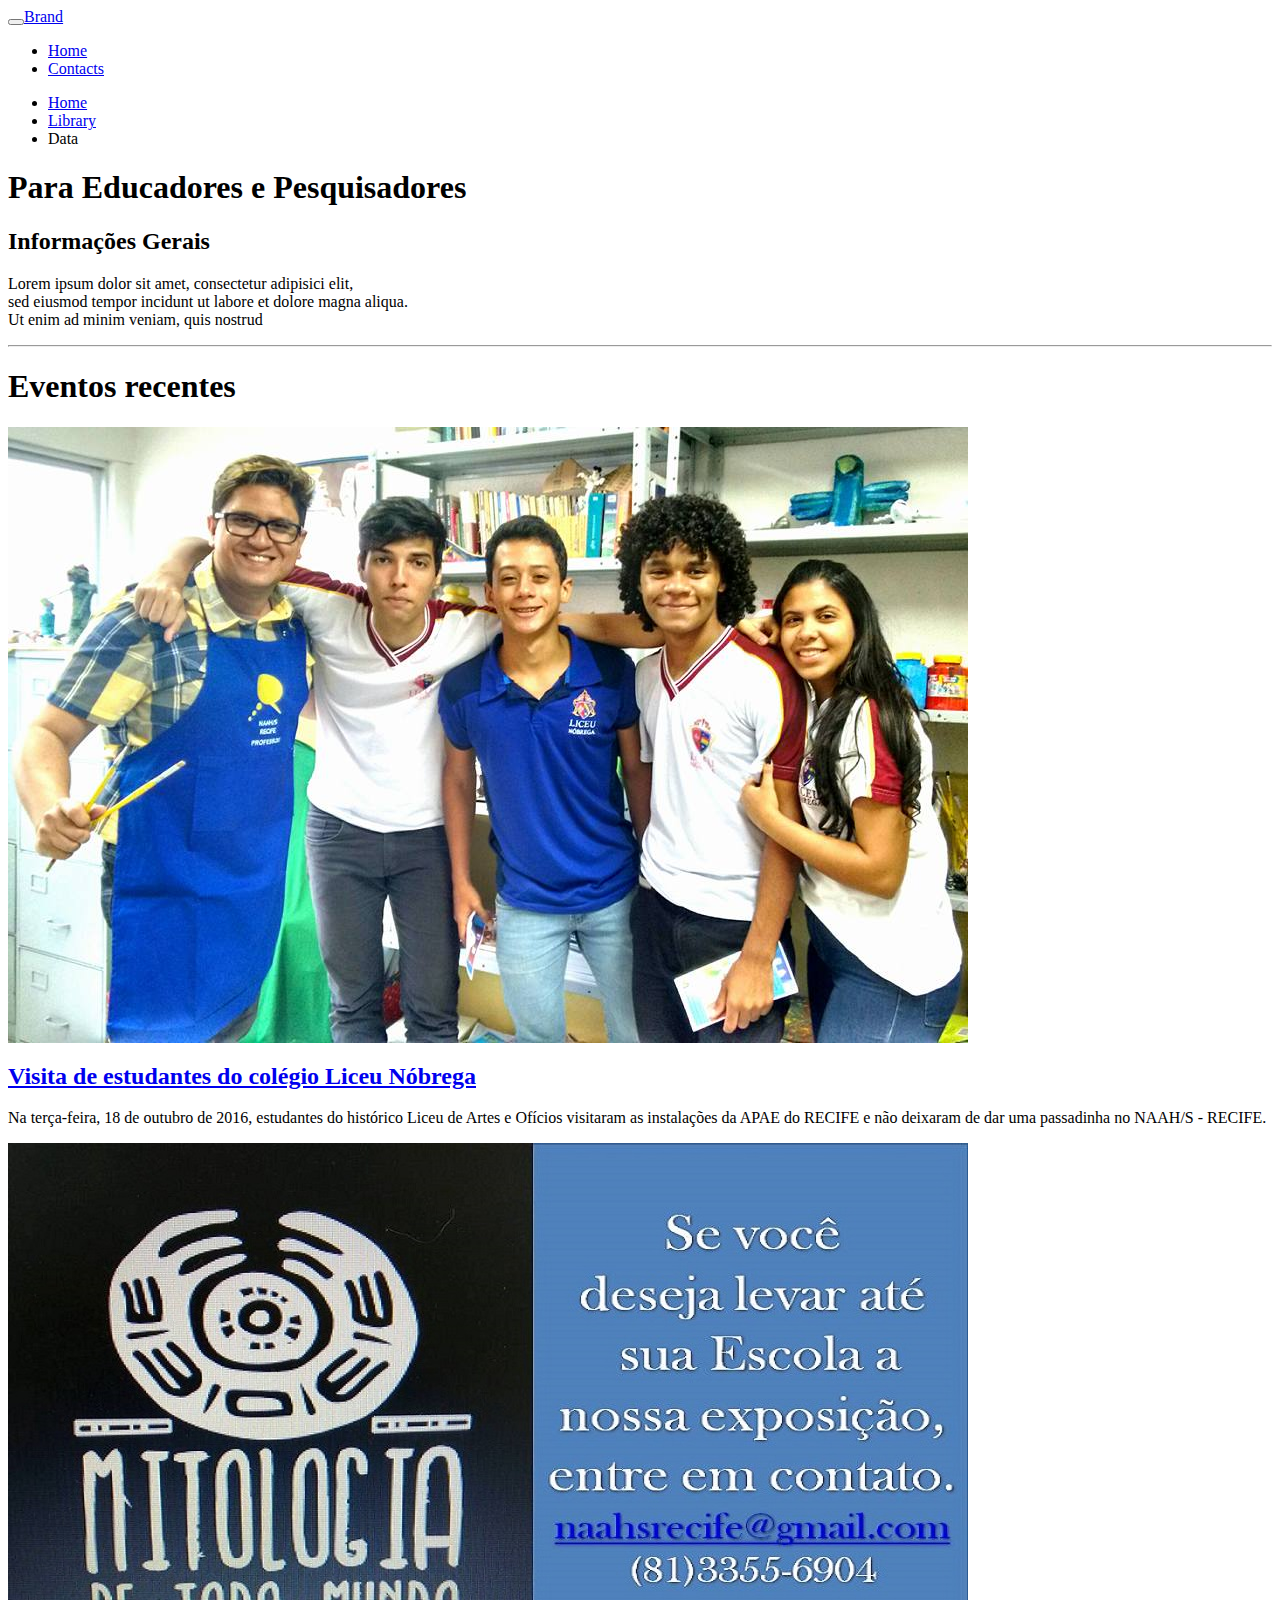
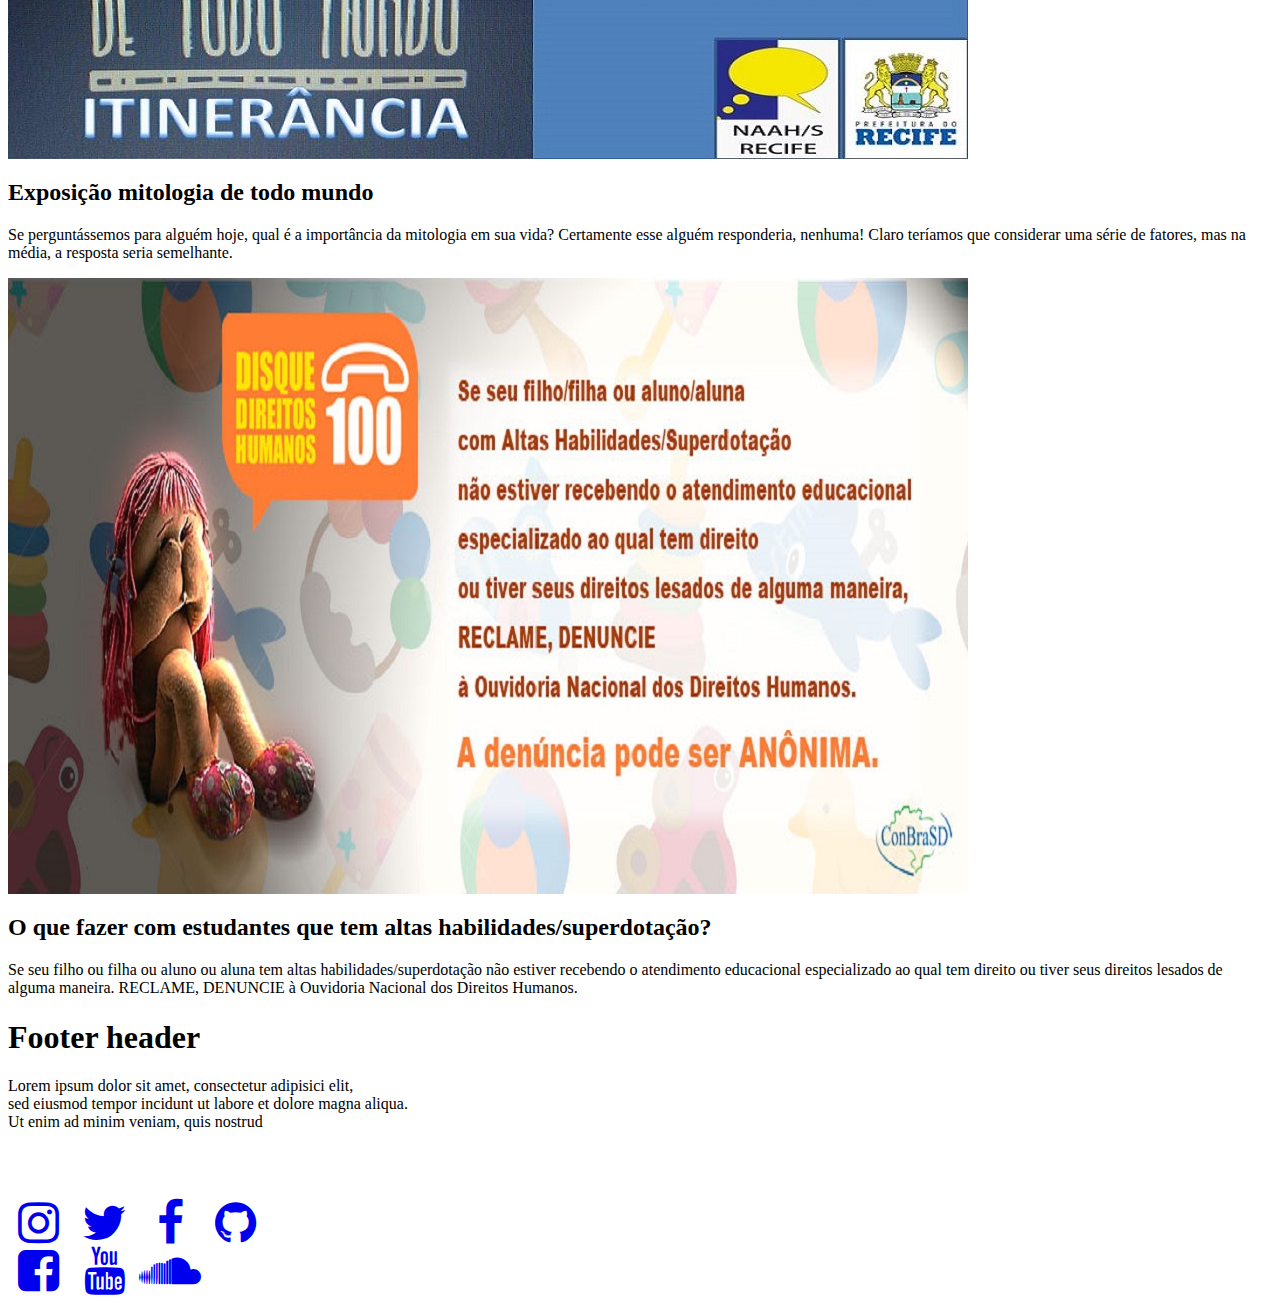
==== area_educadores.html @ 822c8391 "areas" ====
<html><head>
        <meta charset="utf-8">
        <meta name="viewport" content="width=device-width, initial-scale=1">
        <script type="text/javascript" src="http://cdnjs.cloudflare.com/ajax/libs/jquery/2.0.3/jquery.min.js"></script>
        <script type="text/javascript" src="http://netdna.bootstrapcdn.com/bootstrap/3.3.4/js/bootstrap.min.js"></script>
        <link href="http://cdnjs.cloudflare.com/ajax/libs/font-awesome/4.3.0/css/font-awesome.min.css" rel="stylesheet" type="text/css">
        <link href="http://pingendo.github.io/pingendo-bootstrap/themes/default/bootstrap.css" rel="stylesheet" type="text/css">
    </head><body>

<div class="navbar navbar-default navbar-static-top"><div class="container"><div class="navbar-header"><button type="button" class="navbar-toggle" data-toggle="collapse" data-target="#navbar-ex-collapse"><span class="sr-only">Toggle navigation</span><span class="icon-bar"></span><span class="icon-bar"></span><span class="icon-bar"></span></button><a class="navbar-brand" href="#"><span>Brand</span></a></div><div class="collapse navbar-collapse" id="navbar-ex-collapse"><ul class="nav navbar-nav navbar-right"><li class="active"><a href="#">Home</a></li><li><a href="#">Contacts</a></li></ul></div></div></div><div class="section"><div class="container"><div class="row"><div class="col-md-12"><ul class="breadcrumb"><li><a href="#">Home</a></li><li><a href="#">Library</a></li><li class="active">Data</li></ul></div></div></div></div><div class="section">
            <div class="container">
                <div class="row">
                    <div class="col-md-12">
                        <h1 class="text-center">Para Educadores e Pesquisadores</h1>
                    </div>
                </div>
            </div><div class="section">
                <div class="container">
                    <div class="row">
                        <div class="col-md-12">
                            <h2>Informações Gerais</h2>
                        </div>
                    </div><div class="row"><div class="col-md-12"><p class="text-justify">Lorem ipsum dolor sit amet, consectetur adipisici elit, <br>sed eiusmod tempor incidunt ut labore et dolore magna aliqua.<br> Ut enim ad minim veniam, quis nostrud </p></div></div>
                </div>
            </div>
        </div><div class="section"><div class="container"><div class="row"><div class="col-md-12"><hr></div></div></div></div><div class="section">
                <div class="container">
                    <div class="row">
                        <div class="col-md-12">
                            <h1>Eventos recentes</h1>
                        </div>
                    </div>
                </div>
            </div><div class="section">
                <div class="container">
                    <div class="row">
                        <div class="col-md-4">
                            <img src="images/event1.jpg" class="img-responsive">
                            <a href="evento.html"><h2>Visita de estudantes do colégio Liceu Nóbrega</h2> </a>
                            <p>Na terça-feira, 18 de outubro de 2016, estudantes do histórico Liceu de
                                Artes e Ofícios visitaram as instalações da APAE do RECIFE e não deixaram
                                de dar uma passadinha no NAAH/S - RECIFE.</p>
                        </div>
                        <div class="col-md-4">
                            <img src="images/event2.jpg" class="img-responsive">
                            <h2>Exposição mitologia de todo mundo</h2>
                            <p>Se perguntássemos para alguém hoje, qual é a importância da mitologia
                                em sua vida? Certamente esse alguém responderia, nenhuma! Claro teríamos
                                que considerar uma série de fatores, mas na média, a resposta seria semelhante.</p>
                        </div>
                        <div class="col-md-4">
                            <img src="images/event3.jpg" class="img-responsive">
                            <h2>O que fazer com estudantes que tem altas habilidades/superdotação?</h2>
                            <p>Se seu filho ou filha ou aluno ou aluna tem altas habilidades/superdotação
                                não estiver recebendo o atendimento educacional especializado ao qual tem
                                direito ou tiver seus direitos lesados de alguma maneira. RECLAME, DENUNCIE
                                à Ouvidoria Nacional dos Direitos Humanos.</p>
                        </div>
                    </div>
                </div>
            </div><footer class="section section-primary"> <div class="container"> <div class="row"> <div class="col-sm-6"> <h1>Footer header</h1> <p>Lorem ipsum dolor sit amet, consectetur adipisici elit, <br>sed eiusmod tempor incidunt ut labore et dolore magna aliqua. <br>Ut enim ad minim veniam, quis nostrud</p></div><div class="col-sm-6"> <p class="text-info text-right"> <br><br></p><div class="row"> <div class="col-md-12 hidden-lg hidden-md hidden-sm text-left"> <a href="#"><i class="fa fa-3x fa-fw fa-instagram text-inverse"></i></a> <a href="#"><i class="fa fa-3x fa-fw fa-twitter text-inverse"></i></a> <a href="#"><i class="fa fa-3x fa-fw fa-facebook text-inverse"></i></a> <a href="#"><i class="fa fa-3x fa-fw fa-github text-inverse"></i></a> </div></div><div class="row"> <div class="col-md-12 hidden-xs text-right">  <a href="#"><i class="fa fa-3x fa-fw text-inverse fa-facebook-square"></i></a> <a href="#"><i class="fa fa-3x fa-fw text-inverse fa-youtube"></i></a> <a href="#"><i class="fa fa-3x fa-fw hub text-inverse -play fa-soundcloud"></i></a> </div></div></div></div></div></footer></body></html>
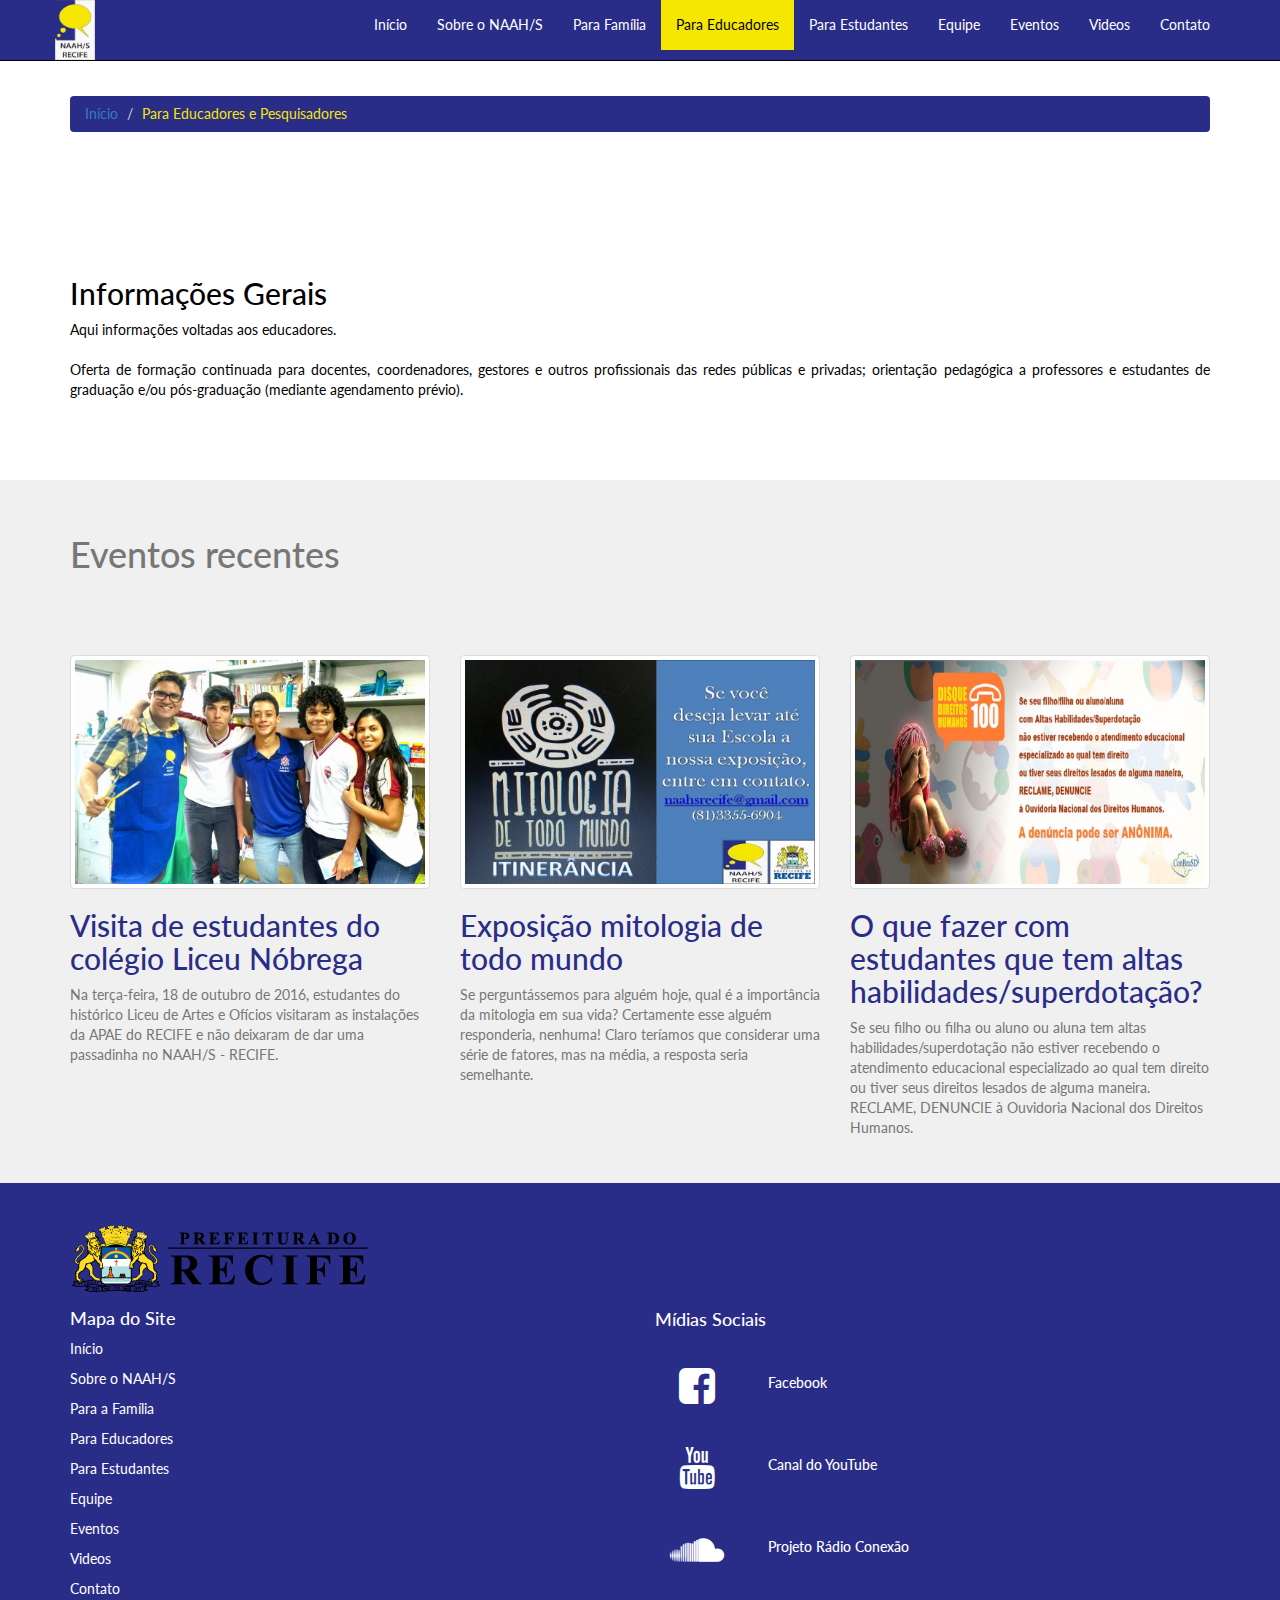
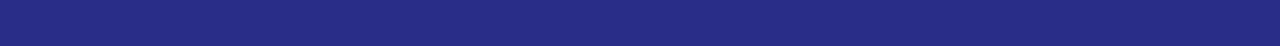
==== commit e83bc923: "implementações, inserções, retoques e finalização do projeto" ====
--- a/area_educadores.html
+++ b/area_educadores.html
@@ -1,61 +1,221 @@
 <html><head>
         <meta charset="utf-8">
         <meta name="viewport" content="width=device-width, initial-scale=1">
+        <title>Educadores - NAAH/S Recife</title>
         <script type="text/javascript" src="http://cdnjs.cloudflare.com/ajax/libs/jquery/2.0.3/jquery.min.js"></script>
         <script type="text/javascript" src="http://netdna.bootstrapcdn.com/bootstrap/3.3.4/js/bootstrap.min.js"></script>
         <link href="http://cdnjs.cloudflare.com/ajax/libs/font-awesome/4.3.0/css/font-awesome.min.css" rel="stylesheet" type="text/css">
-        <link href="http://pingendo.github.io/pingendo-bootstrap/themes/default/bootstrap.css" rel="stylesheet" type="text/css">
+        <link href="css/styles.css" rel="stylesheet" type="text/css">
     </head><body>
-
-<div class="navbar navbar-default navbar-static-top"><div class="container"><div class="navbar-header"><button type="button" class="navbar-toggle" data-toggle="collapse" data-target="#navbar-ex-collapse"><span class="sr-only">Toggle navigation</span><span class="icon-bar"></span><span class="icon-bar"></span><span class="icon-bar"></span></button><a class="navbar-brand" href="#"><span>Brand</span></a></div><div class="collapse navbar-collapse" id="navbar-ex-collapse"><ul class="nav navbar-nav navbar-right"><li class="active"><a href="#">Home</a></li><li><a href="#">Contacts</a></li></ul></div></div></div><div class="section"><div class="container"><div class="row"><div class="col-md-12"><ul class="breadcrumb"><li><a href="#">Home</a></li><li><a href="#">Library</a></li><li class="active">Data</li></ul></div></div></div></div><div class="section">
+        <div class="navbar navbar-default navbar-static-top">
+            <div class="container">
+                <!-- <div class="navbar-header">
+        <a class="navbar-brand" href="index.html">
+          <img alt="NAAH/S Recife" src="images/imagehome-copy-2.jpg">
+        </a>
+      </div> -->
+                <div class="navbar-header">
+                    <button type="button" class="navbar-toggle" data-toggle="collapse" data-target="#navbar-ex-collapse">
+                        <span class="sr-only">Toggle navigation</span>
+                        <span class="icon-bar"></span>
+                        <span class="icon-bar"></span>
+                        <span class="icon-bar"></span>
+                    </button>
+                    <a class="navbar-brand"><img height="60" alt="Brand" src="images/Logo NAAHS RECIFE.jpg"></a>
+                </div>
+                <div class="collapse navbar-collapse" id="navbar-ex-collapse">
+                    <ul class="nav navbar-nav navbar-right">
+                        <li>
+                            <a href="index.html">Início</a>
+                        </li>
+                        <li>
+                            <a href="sobre.html">Sobre o NAAH/S</a>
+                        </li>
+                        <li>
+                            <a href="area_familia.html">Para Família</a>
+                        </li>
+                        <li class="active">
+                            <a href="area_educadores.html">Para Educadores</a>
+                        </li>
+                        <li>
+                            <a href="area_estudantes.html">Para Estudantes</a>
+                        </li>
+                        <li>
+                            <a href="equipe.html">Equipe</a>
+                        </li>
+                        <li>
+                            <a href="eventos.html">Eventos</a>
+                        </li>
+                        <li>
+                            <a href="videos.html">Videos</a>
+                        </li>
+                        <li>
+                            <a href="contato.html">Contato</a>
+                        </li>
+                    </ul>
+                </div>
+            </div>
+        </div>
+        <div class="section">
             <div class="container">
                 <div class="row">
                     <div class="col-md-12">
-                        <h1 class="text-center">Para Educadores e Pesquisadores</h1>
-                    </div>
-                </div>
-            </div><div class="section">
+                        <ul class="breadcrumb">
+                            <li>
+                                <a href="#">Início</a>
+                            </li>
+                            <li class="active">Para Educadores e Pesquisadores</li>
+                        </ul>
+                    </div>
+                </div>
+            </div>
+        </div>
+        <div class="section">
+            <div class="section">
                 <div class="container">
                     <div class="row">
                         <div class="col-md-12">
                             <h2>Informações Gerais</h2>
                         </div>
-                    </div><div class="row"><div class="col-md-12"><p class="text-justify">Lorem ipsum dolor sit amet, consectetur adipisici elit, <br>sed eiusmod tempor incidunt ut labore et dolore magna aliqua.<br> Ut enim ad minim veniam, quis nostrud </p></div></div>
-                </div>
-            </div>
-        </div><div class="section"><div class="container"><div class="row"><div class="col-md-12"><hr></div></div></div></div><div class="section">
-                <div class="container">
+                    </div>
                     <div class="row">
                         <div class="col-md-12">
-                            <h1>Eventos recentes</h1>
-                        </div>
-                    </div>
-                </div>
-            </div><div class="section">
-                <div class="container">
-                    <div class="row">
-                        <div class="col-md-4">
-                            <img src="images/event1.jpg" class="img-responsive">
-                            <a href="evento.html"><h2>Visita de estudantes do colégio Liceu Nóbrega</h2> </a>
-                            <p>Na terça-feira, 18 de outubro de 2016, estudantes do histórico Liceu de
-                                Artes e Ofícios visitaram as instalações da APAE do RECIFE e não deixaram
-                                de dar uma passadinha no NAAH/S - RECIFE.</p>
-                        </div>
-                        <div class="col-md-4">
-                            <img src="images/event2.jpg" class="img-responsive">
-                            <h2>Exposição mitologia de todo mundo</h2>
-                            <p>Se perguntássemos para alguém hoje, qual é a importância da mitologia
-                                em sua vida? Certamente esse alguém responderia, nenhuma! Claro teríamos
-                                que considerar uma série de fatores, mas na média, a resposta seria semelhante.</p>
-                        </div>
-                        <div class="col-md-4">
-                            <img src="images/event3.jpg" class="img-responsive">
-                            <h2>O que fazer com estudantes que tem altas habilidades/superdotação?</h2>
-                            <p>Se seu filho ou filha ou aluno ou aluna tem altas habilidades/superdotação
-                                não estiver recebendo o atendimento educacional especializado ao qual tem
-                                direito ou tiver seus direitos lesados de alguma maneira. RECLAME, DENUNCIE
-                                à Ouvidoria Nacional dos Direitos Humanos.</p>
-                        </div>
-                    </div>
-                </div>
-            </div><footer class="section section-primary"> <div class="container"> <div class="row"> <div class="col-sm-6"> <h1>Footer header</h1> <p>Lorem ipsum dolor sit amet, consectetur adipisici elit, <br>sed eiusmod tempor incidunt ut labore et dolore magna aliqua. <br>Ut enim ad minim veniam, quis nostrud</p></div><div class="col-sm-6"> <p class="text-info text-right"> <br><br></p><div class="row"> <div class="col-md-12 hidden-lg hidden-md hidden-sm text-left"> <a href="#"><i class="fa fa-3x fa-fw fa-instagram text-inverse"></i></a> <a href="#"><i class="fa fa-3x fa-fw fa-twitter text-inverse"></i></a> <a href="#"><i class="fa fa-3x fa-fw fa-facebook text-inverse"></i></a> <a href="#"><i class="fa fa-3x fa-fw fa-github text-inverse"></i></a> </div></div><div class="row"> <div class="col-md-12 hidden-xs text-right">  <a href="#"><i class="fa fa-3x fa-fw text-inverse fa-facebook-square"></i></a> <a href="#"><i class="fa fa-3x fa-fw text-inverse fa-youtube"></i></a> <a href="#"><i class="fa fa-3x fa-fw hub text-inverse -play fa-soundcloud"></i></a> </div></div></div></div></div></footer></body></html>+                            <p class="text-justify">Aqui informações voltadas aos educadores.<br><br>Oferta de formação continuada para docentes, coordenadores, gestores e outros profissionais das redes públicas e privadas; orientação pedagógica a professores e estudantes de graduação e/ou pós-graduação (mediante agendamento prévio).</p>
+                        </div>
+                    </div>
+                </div>
+            </div>
+        </div>
+        <div class="section section-info">
+            <div class="container">
+                <div class="row">
+                    <div class="col-md-12">
+                        <h1 class="text-muted">Eventos recentes</h1>
+                    </div>
+                </div>
+            </div>
+        </div>
+        <div class="section section-info">
+            <div class="container">
+                <div class="row">
+                    <div class="col-md-4">
+                        <img src="images/event1.jpg" class="img-responsive img-thumbnail">
+                        <a href="evento.html"><h2 class="text-primary">Visita de estudantes do colégio
+							Liceu Nóbrega</h2> </a>
+                        <p class="text-muted">Na terça-feira, 18 de outubro de 2016, estudantes do histórico Liceu de
+                            Artes e Ofícios visitaram as instalações da APAE do RECIFE e não deixaram
+                            de dar uma passadinha no NAAH/S - RECIFE.</p>
+                    </div>
+                    <div class="col-md-4">
+                        <img src="images/event2.jpg" class="img-responsive img-thumbnail">
+                        <h2 class="text-primary">Exposição mitologia de todo mundo</h2>
+                        <p class="text-muted">Se perguntássemos para alguém hoje, qual é a importância da mitologia
+                            em sua vida? Certamente esse alguém responderia, nenhuma! Claro teríamos
+                            que considerar uma série de fatores, mas na média, a resposta seria semelhante.</p>
+                    </div>
+                    <div class="col-md-4">
+                        <img src="images/event3.jpg" class="img-responsive img-thumbnail">
+                        <h2 class="text-primary">O que fazer com estudantes que tem altas habilidades/superdotação?</h2>
+                        <p class="text-muted">Se seu filho ou filha ou aluno ou aluna tem altas habilidades/superdotação
+                            não estiver recebendo o atendimento educacional especializado ao qual tem
+                            direito ou tiver seus direitos lesados de alguma maneira. RECLAME, DENUNCIE
+                            à Ouvidoria Nacional dos Direitos Humanos.</p>
+                    </div>
+                </div>
+            </div>
+        </div>
+        <footer class="section section-primary">
+            <div class="container">
+                <div class="row">
+                    <div class="col-sm-6">
+                        <a href="http://www2.recife.pe.gov.br/"><img src="images\brasao_pcr.png" class="img-responsive"></a>
+                        <h4>Mapa do Site</h4>
+                        <p>
+                            <a href="index.html"><font color="white">Início</font></a>
+                        </p>
+                        <p>
+                            <a href="sobre.html"><font color="white">Sobre o NAAH/S</font></a>
+                        </p>
+                        <p>
+                            <a href="area_familia.html"><font color="white">Para a Família</font></a>
+                        </p>
+                        <p>
+                            <a href="area_educadores.html"><font color="white">Para Educadores</font></a>
+                        </p>
+                        <p>
+                            <a href="area_estudantes.html"><font color="white">Para Estudantes</font></a>
+                        </p>
+                        <p>
+                            <a href="equipe.html"><font color="white">Equipe</font></a>
+                        </p>
+                        <p>
+                            <a href="eventos.html"><font color="white">Eventos</font></a>
+                        </p>
+                        <p>
+                            <a href="videos.html"><font color="white">Videos</font></a>
+                        </p>
+                        <p>
+                            <a href="contato.html"><font color="white">Contato</font></a>
+                        </p>
+                    </div>
+                    <div class="col-sm-6">
+                        <div class="row">
+                            <div class="col-md-12 hidden-lg hidden-md hidden-sm text-left">
+                                <a href="#"><i class="fa fa-3x fa-fw fa-instagram text-inverse"></i></a>
+                                <a href="#"><i class="fa fa-3x fa-fw fa-twitter text-inverse"></i></a>
+                                <a href="#"><i class="fa fa-3x fa-fw fa-facebook text-inverse"></i></a>
+                                <a href="#"><i class="fa fa-3x fa-fw fa-github text-inverse"></i></a>
+                            </div>
+                        </div>
+                        <h3 contenteditable="true"></h3>
+                        <h5>&nbsp;</h5>
+                        <h4 class="text-left">Mídias Sociais</h4>
+                        <h5>&nbsp;</h5>
+                        <div class="container">
+                            <div class="row">
+                                <div class="col-md-1">
+                                    <a href="https://www.facebook.com/naahsrecife/"><i class="fa fa-3x fa-facebook-square fa-fw text-inverse"></i></a>
+                                </div>
+                                <div class="col-md-11">
+                                    <h5>Facebook</h5>
+                                </div>
+                            </div>
+                        </div>
+                        <div class="container">
+                            <div class="row">
+                                <div class="col-md-12">
+                                    <h4>&nbsp;</h4>
+                                </div>
+                            </div>
+                            <div class="row">
+                                <div class="col-md-1">
+                                    <a href="https://www.youtube.com/channel/UCQrJFRM-oarffridNNZTjvw/videos"><i class="fa fa-3x -square fa-fw text-inverse fa-youtube"></i></a>
+                                </div>
+                                <div class="col-md-11">
+                                    <h5>Canal do YouTube</h5>
+                                </div>
+                            </div>
+                        </div>
+                        <div class="container">
+                            <div class="row">
+                                <div class="col-md-12">
+                                    <h4>&nbsp;</h4>
+                                </div>
+                            </div>
+                            <div class="row">
+                                <div class="col-md-1">
+                                    <a href="http://radioconexaonaahs.blogspot.com.br/"><i class="fa fa-3x -square fa-fw text-inverse fa-soundcloud"></i></a>
+                                </div>
+                                <div class="col-md-11">
+                                    <h5>Projeto Rádio Conexão</h5>
+                                </div>
+                            </div>
+                        </div>
+                        <h4>&nbsp;</h4>
+                    </div>
+                </div>
+            </div>
+        </footer>
+    
+
+</body></html>--- a/css/styles.css
+++ b/css/styles.css
@@ -0,0 +1,6750 @@
+@import url('https://fonts.googleapis.com/css?family=Lato|Lato');
+
+/* Classes custom aqui */
+
+.img-responsive2 {
+	display: block;
+  max-width: 80%;
+  height: 60%;
+}
+html {
+  font-family: sans-serif;
+  -ms-text-size-adjust: 100%;
+  -webkit-text-size-adjust: 100%;
+}
+body {
+  margin: 0;
+}
+article,
+aside,
+details,
+figcaption,
+figure,
+footer,
+header,
+hgroup,
+main,
+menu,
+nav,
+section,
+summary {
+  display: block;
+}
+audio,
+canvas,
+progress,
+video {
+  display: inline-block;
+  vertical-align: baseline;
+}
+audio:not([controls]) {
+  display: none;
+  height: 0;
+}
+[hidden],
+template {
+  display: none;
+}
+a {
+  background-color: transparent;
+}
+a:active,
+a:hover {
+  outline: 0;
+}
+abbr[title] {
+  border-bottom: 1px dotted;
+}
+b,
+strong {
+  font-weight: bold;
+}
+dfn {
+  font-style: italic;
+}
+h1 {
+  font-size: 2em;
+  margin: 0.67em 0;
+}
+mark {
+  background: #ff0;
+  color: #000;
+}
+small {
+  font-size: 80%;
+}
+sub,
+sup {
+  font-size: 75%;
+  line-height: 0;
+  position: relative;
+  vertical-align: baseline;
+}
+sup {
+  top: -0.5em;
+}
+sub {
+  bottom: -0.25em;
+}
+img {
+  border: 0;
+}
+svg:not(:root) {
+  overflow: hidden;
+}
+figure {
+  margin: 1em 40px;
+}
+hr {
+  -moz-box-sizing: content-box;
+  box-sizing: content-box;
+  height: 0;
+}
+pre {
+  overflow: auto;
+}
+code,
+kbd,
+pre,
+samp {
+  font-family: monospace, monospace;
+  font-size: 1em;
+}
+button,
+input,
+optgroup,
+select,
+textarea {
+  color: inherit;
+  font: inherit;
+  margin: 0;
+}
+button {
+  overflow: visible;
+}
+button,
+select {
+  text-transform: none;
+}
+button,
+html input[type="button"],
+input[type="reset"],
+input[type="submit"] {
+  -webkit-appearance: button;
+  cursor: pointer;
+}
+button[disabled],
+html input[disabled] {
+  cursor: default;
+}
+button::-moz-focus-inner,
+input::-moz-focus-inner {
+  border: 0;
+  padding: 0;
+}
+input {
+  line-height: normal;
+}
+input[type="checkbox"],
+input[type="radio"] {
+  box-sizing: border-box;
+  padding: 0;
+}
+input[type="number"]::-webkit-inner-spin-button,
+input[type="number"]::-webkit-outer-spin-button {
+  height: auto;
+}
+input[type="search"] {
+  -webkit-appearance: textfield;
+  -moz-box-sizing: content-box;
+  -webkit-box-sizing: content-box;
+  box-sizing: content-box;
+}
+input[type="search"]::-webkit-search-cancel-button,
+input[type="search"]::-webkit-search-decoration {
+  -webkit-appearance: none;
+}
+fieldset {
+  border: 1px solid #c0c0c0;
+  margin: 0 2px;
+  padding: 0.35em 0.625em 0.75em;
+}
+legend {
+  border: 0;
+  padding: 0;
+}
+textarea {
+  overflow: auto;
+}
+optgroup {
+  font-weight: bold;
+}
+table {
+  border-collapse: collapse;
+  border-spacing: 0;
+}
+td,
+th {
+  padding: 0;
+}
+/*! Source: https://github.com/h5bp/html5-boilerplate/blob/master/src/css/main.css */
+@media print {
+  *,
+  *:before,
+  *:after {
+    background: transparent !important;
+    color: #000 !important;
+    box-shadow: none !important;
+    text-shadow: none !important;
+  }
+  a,
+  a:visited {
+    text-decoration: underline;
+  }
+  a[href]:after {
+    content: " (" attr(href) ")";
+  }
+  abbr[title]:after {
+    content: " (" attr(title) ")";
+  }
+  a[href^="#"]:after,
+  a[href^="javascript:"]:after {
+    content: "";
+  }
+  pre,
+  blockquote {
+    border: 1px solid #999;
+    page-break-inside: avoid;
+  }
+  thead {
+    display: table-header-group;
+  }
+  tr,
+  img {
+    page-break-inside: avoid;
+  }
+  img {
+    max-width: 100% !important;
+  }
+  p,
+  h2,
+  h3 {
+    orphans: 3;
+    widows: 3;
+  }
+  h2,
+  h3 {
+    page-break-after: avoid;
+  }
+  select {
+    background: #fff !important;
+  }
+  .navbar {
+    display: none;
+  }
+  .btn > .caret,
+  .dropup > .btn > .caret {
+    border-top-color: #000 !important;
+  }
+  .label {
+    border: 1px solid #000;
+  }
+  .table {
+    border-collapse: collapse !important;
+  }
+  .table td,
+  .table th {
+    background-color: #fff !important;
+  }
+  .table-bordered th,
+  .table-bordered td {
+    border: 1px solid #ddd !important;
+  }
+}
+@font-face {
+  font-family: 'Glyphicons Halflings';
+  src: url('../fonts/glyphicons-halflings-regular.eot');
+  src: url('../fonts/glyphicons-halflings-regular.eot?#iefix') format('embedded-opentype'), url('../fonts/glyphicons-halflings-regular.woff2') format('woff2'), url('../fonts/glyphicons-halflings-regular.woff') format('woff'), url('../fonts/glyphicons-halflings-regular.ttf') format('truetype'), url('../fonts/glyphicons-halflings-regular.svg#glyphicons_halflingsregular') format('svg');
+}
+.glyphicon {
+  position: relative;
+  top: 1px;
+  display: inline-block;
+  font-family: 'Glyphicons Halflings';
+  font-style: normal;
+  font-weight: normal;
+  line-height: 1;
+  -webkit-font-smoothing: antialiased;
+  -moz-osx-font-smoothing: grayscale;
+}
+.glyphicon-asterisk:before {
+  content: "\2a";
+}
+.glyphicon-plus:before {
+  content: "\2b";
+}
+.glyphicon-euro:before,
+.glyphicon-eur:before {
+  content: "\20ac";
+}
+.glyphicon-minus:before {
+  content: "\2212";
+}
+.glyphicon-cloud:before {
+  content: "\2601";
+}
+.glyphicon-envelope:before {
+  content: "\2709";
+}
+.glyphicon-pencil:before {
+  content: "\270f";
+}
+.glyphicon-glass:before {
+  content: "\e001";
+}
+.glyphicon-music:before {
+  content: "\e002";
+}
+.glyphicon-search:before {
+  content: "\e003";
+}
+.glyphicon-heart:before {
+  content: "\e005";
+}
+.glyphicon-star:before {
+  content: "\e006";
+}
+.glyphicon-star-empty:before {
+  content: "\e007";
+}
+.glyphicon-user:before {
+  content: "\e008";
+}
+.glyphicon-film:before {
+  content: "\e009";
+}
+.glyphicon-th-large:before {
+  content: "\e010";
+}
+.glyphicon-th:before {
+  content: "\e011";
+}
+.glyphicon-th-list:before {
+  content: "\e012";
+}
+.glyphicon-ok:before {
+  content: "\e013";
+}
+.glyphicon-remove:before {
+  content: "\e014";
+}
+.glyphicon-zoom-in:before {
+  content: "\e015";
+}
+.glyphicon-zoom-out:before {
+  content: "\e016";
+}
+.glyphicon-off:before {
+  content: "\e017";
+}
+.glyphicon-signal:before {
+  content: "\e018";
+}
+.glyphicon-cog:before {
+  content: "\e019";
+}
+.glyphicon-trash:before {
+  content: "\e020";
+}
+.glyphicon-home:before {
+  content: "\e021";
+}
+.glyphicon-file:before {
+  content: "\e022";
+}
+.glyphicon-time:before {
+  content: "\e023";
+}
+.glyphicon-road:before {
+  content: "\e024";
+}
+.glyphicon-download-alt:before {
+  content: "\e025";
+}
+.glyphicon-download:before {
+  content: "\e026";
+}
+.glyphicon-upload:before {
+  content: "\e027";
+}
+.glyphicon-inbox:before {
+  content: "\e028";
+}
+.glyphicon-play-circle:before {
+  content: "\e029";
+}
+.glyphicon-repeat:before {
+  content: "\e030";
+}
+.glyphicon-refresh:before {
+  content: "\e031";
+}
+.glyphicon-list-alt:before {
+  content: "\e032";
+}
+.glyphicon-lock:before {
+  content: "\e033";
+}
+.glyphicon-flag:before {
+  content: "\e034";
+}
+.glyphicon-headphones:before {
+  content: "\e035";
+}
+.glyphicon-volume-off:before {
+  content: "\e036";
+}
+.glyphicon-volume-down:before {
+  content: "\e037";
+}
+.glyphicon-volume-up:before {
+  content: "\e038";
+}
+.glyphicon-qrcode:before {
+  content: "\e039";
+}
+.glyphicon-barcode:before {
+  content: "\e040";
+}
+.glyphicon-tag:before {
+  content: "\e041";
+}
+.glyphicon-tags:before {
+  content: "\e042";
+}
+.glyphicon-book:before {
+  content: "\e043";
+}
+.glyphicon-bookmark:before {
+  content: "\e044";
+}
+.glyphicon-print:before {
+  content: "\e045";
+}
+.glyphicon-camera:before {
+  content: "\e046";
+}
+.glyphicon-font:before {
+  content: "\e047";
+}
+.glyphicon-bold:before {
+  content: "\e048";
+}
+.glyphicon-italic:before {
+  content: "\e049";
+}
+.glyphicon-text-height:before {
+  content: "\e050";
+}
+.glyphicon-text-width:before {
+  content: "\e051";
+}
+.glyphicon-align-left:before {
+  content: "\e052";
+}
+.glyphicon-align-center:before {
+  content: "\e053";
+}
+.glyphicon-align-right:before {
+  content: "\e054";
+}
+.glyphicon-align-justify:before {
+  content: "\e055";
+}
+.glyphicon-list:before {
+  content: "\e056";
+}
+.glyphicon-indent-left:before {
+  content: "\e057";
+}
+.glyphicon-indent-right:before {
+  content: "\e058";
+}
+.glyphicon-facetime-video:before {
+  content: "\e059";
+}
+.glyphicon-picture:before {
+  content: "\e060";
+}
+.glyphicon-map-marker:before {
+  content: "\e062";
+}
+.glyphicon-adjust:before {
+  content: "\e063";
+}
+.glyphicon-tint:before {
+  content: "\e064";
+}
+.glyphicon-edit:before {
+  content: "\e065";
+}
+.glyphicon-share:before {
+  content: "\e066";
+}
+.glyphicon-check:before {
+  content: "\e067";
+}
+.glyphicon-move:before {
+  content: "\e068";
+}
+.glyphicon-step-backward:before {
+  content: "\e069";
+}
+.glyphicon-fast-backward:before {
+  content: "\e070";
+}
+.glyphicon-backward:before {
+  content: "\e071";
+}
+.glyphicon-play:before {
+  content: "\e072";
+}
+.glyphicon-pause:before {
+  content: "\e073";
+}
+.glyphicon-stop:before {
+  content: "\e074";
+}
+.glyphicon-forward:before {
+  content: "\e075";
+}
+.glyphicon-fast-forward:before {
+  content: "\e076";
+}
+.glyphicon-step-forward:before {
+  content: "\e077";
+}
+.glyphicon-eject:before {
+  content: "\e078";
+}
+.glyphicon-chevron-left:before {
+  content: "\e079";
+}
+.glyphicon-chevron-right:before {
+  content: "\e080";
+}
+.glyphicon-plus-sign:before {
+  content: "\e081";
+}
+.glyphicon-minus-sign:before {
+  content: "\e082";
+}
+.glyphicon-remove-sign:before {
+  content: "\e083";
+}
+.glyphicon-ok-sign:before {
+  content: "\e084";
+}
+.glyphicon-question-sign:before {
+  content: "\e085";
+}
+.glyphicon-info-sign:before {
+  content: "\e086";
+}
+.glyphicon-screenshot:before {
+  content: "\e087";
+}
+.glyphicon-remove-circle:before {
+  content: "\e088";
+}
+.glyphicon-ok-circle:before {
+  content: "\e089";
+}
+.glyphicon-ban-circle:before {
+  content: "\e090";
+}
+.glyphicon-arrow-left:before {
+  content: "\e091";
+}
+.glyphicon-arrow-right:before {
+  content: "\e092";
+}
+.glyphicon-arrow-up:before {
+  content: "\e093";
+}
+.glyphicon-arrow-down:before {
+  content: "\e094";
+}
+.glyphicon-share-alt:before {
+  content: "\e095";
+}
+.glyphicon-resize-full:before {
+  content: "\e096";
+}
+.glyphicon-resize-small:before {
+  content: "\e097";
+}
+.glyphicon-exclamation-sign:before {
+  content: "\e101";
+}
+.glyphicon-gift:before {
+  content: "\e102";
+}
+.glyphicon-leaf:before {
+  content: "\e103";
+}
+.glyphicon-fire:before {
+  content: "\e104";
+}
+.glyphicon-eye-open:before {
+  content: "\e105";
+}
+.glyphicon-eye-close:before {
+  content: "\e106";
+}
+.glyphicon-warning-sign:before {
+  content: "\e107";
+}
+.glyphicon-plane:before {
+  content: "\e108";
+}
+.glyphicon-calendar:before {
+  content: "\e109";
+}
+.glyphicon-random:before {
+  content: "\e110";
+}
+.glyphicon-comment:before {
+  content: "\e111";
+}
+.glyphicon-magnet:before {
+  content: "\e112";
+}
+.glyphicon-chevron-up:before {
+  content: "\e113";
+}
+.glyphicon-chevron-down:before {
+  content: "\e114";
+}
+.glyphicon-retweet:before {
+  content: "\e115";
+}
+.glyphicon-shopping-cart:before {
+  content: "\e116";
+}
+.glyphicon-folder-close:before {
+  content: "\e117";
+}
+.glyphicon-folder-open:before {
+  content: "\e118";
+}
+.glyphicon-resize-vertical:before {
+  content: "\e119";
+}
+.glyphicon-resize-horizontal:before {
+  content: "\e120";
+}
+.glyphicon-hdd:before {
+  content: "\e121";
+}
+.glyphicon-bullhorn:before {
+  content: "\e122";
+}
+.glyphicon-bell:before {
+  content: "\e123";
+}
+.glyphicon-certificate:before {
+  content: "\e124";
+}
+.glyphicon-thumbs-up:before {
+  content: "\e125";
+}
+.glyphicon-thumbs-down:before {
+  content: "\e126";
+}
+.glyphicon-hand-right:before {
+  content: "\e127";
+}
+.glyphicon-hand-left:before {
+  content: "\e128";
+}
+.glyphicon-hand-up:before {
+  content: "\e129";
+}
+.glyphicon-hand-down:before {
+  content: "\e130";
+}
+.glyphicon-circle-arrow-right:before {
+  content: "\e131";
+}
+.glyphicon-circle-arrow-left:before {
+  content: "\e132";
+}
+.glyphicon-circle-arrow-up:before {
+  content: "\e133";
+}
+.glyphicon-circle-arrow-down:before {
+  content: "\e134";
+}
+.glyphicon-globe:before {
+  content: "\e135";
+}
+.glyphicon-wrench:before {
+  content: "\e136";
+}
+.glyphicon-tasks:before {
+  content: "\e137";
+}
+.glyphicon-filter:before {
+  content: "\e138";
+}
+.glyphicon-briefcase:before {
+  content: "\e139";
+}
+.glyphicon-fullscreen:before {
+  content: "\e140";
+}
+.glyphicon-dashboard:before {
+  content: "\e141";
+}
+.glyphicon-paperclip:before {
+  content: "\e142";
+}
+.glyphicon-heart-empty:before {
+  content: "\e143";
+}
+.glyphicon-link:before {
+  content: "\e144";
+}
+.glyphicon-phone:before {
+  content: "\e145";
+}
+.glyphicon-pushpin:before {
+  content: "\e146";
+}
+.glyphicon-usd:before {
+  content: "\e148";
+}
+.glyphicon-gbp:before {
+  content: "\e149";
+}
+.glyphicon-sort:before {
+  content: "\e150";
+}
+.glyphicon-sort-by-alphabet:before {
+  content: "\e151";
+}
+.glyphicon-sort-by-alphabet-alt:before {
+  content: "\e152";
+}
+.glyphicon-sort-by-order:before {
+  content: "\e153";
+}
+.glyphicon-sort-by-order-alt:before {
+  content: "\e154";
+}
+.glyphicon-sort-by-attributes:before {
+  content: "\e155";
+}
+.glyphicon-sort-by-attributes-alt:before {
+  content: "\e156";
+}
+.glyphicon-unchecked:before {
+  content: "\e157";
+}
+.glyphicon-expand:before {
+  content: "\e158";
+}
+.glyphicon-collapse-down:before {
+  content: "\e159";
+}
+.glyphicon-collapse-up:before {
+  content: "\e160";
+}
+.glyphicon-log-in:before {
+  content: "\e161";
+}
+.glyphicon-flash:before {
+  content: "\e162";
+}
+.glyphicon-log-out:before {
+  content: "\e163";
+}
+.glyphicon-new-window:before {
+  content: "\e164";
+}
+.glyphicon-record:before {
+  content: "\e165";
+}
+.glyphicon-save:before {
+  content: "\e166";
+}
+.glyphicon-open:before {
+  content: "\e167";
+}
+.glyphicon-saved:before {
+  content: "\e168";
+}
+.glyphicon-import:before {
+  content: "\e169";
+}
+.glyphicon-export:before {
+  content: "\e170";
+}
+.glyphicon-send:before {
+  content: "\e171";
+}
+.glyphicon-floppy-disk:before {
+  content: "\e172";
+}
+.glyphicon-floppy-saved:before {
+  content: "\e173";
+}
+.glyphicon-floppy-remove:before {
+  content: "\e174";
+}
+.glyphicon-floppy-save:before {
+  content: "\e175";
+}
+.glyphicon-floppy-open:before {
+  content: "\e176";
+}
+.glyphicon-credit-card:before {
+  content: "\e177";
+}
+.glyphicon-transfer:before {
+  content: "\e178";
+}
+.glyphicon-cutlery:before {
+  content: "\e179";
+}
+.glyphicon-header:before {
+  content: "\e180";
+}
+.glyphicon-compressed:before {
+  content: "\e181";
+}
+.glyphicon-earphone:before {
+  content: "\e182";
+}
+.glyphicon-phone-alt:before {
+  content: "\e183";
+}
+.glyphicon-tower:before {
+  content: "\e184";
+}
+.glyphicon-stats:before {
+  content: "\e185";
+}
+.glyphicon-sd-video:before {
+  content: "\e186";
+}
+.glyphicon-hd-video:before {
+  content: "\e187";
+}
+.glyphicon-subtitles:before {
+  content: "\e188";
+}
+.glyphicon-sound-stereo:before {
+  content: "\e189";
+}
+.glyphicon-sound-dolby:before {
+  content: "\e190";
+}
+.glyphicon-sound-5-1:before {
+  content: "\e191";
+}
+.glyphicon-sound-6-1:before {
+  content: "\e192";
+}
+.glyphicon-sound-7-1:before {
+  content: "\e193";
+}
+.glyphicon-copyright-mark:before {
+  content: "\e194";
+}
+.glyphicon-registration-mark:before {
+  content: "\e195";
+}
+.glyphicon-cloud-download:before {
+  content: "\e197";
+}
+.glyphicon-cloud-upload:before {
+  content: "\e198";
+}
+.glyphicon-tree-conifer:before {
+  content: "\e199";
+}
+.glyphicon-tree-deciduous:before {
+  content: "\e200";
+}
+.glyphicon-cd:before {
+  content: "\e201";
+}
+.glyphicon-save-file:before {
+  content: "\e202";
+}
+.glyphicon-open-file:before {
+  content: "\e203";
+}
+.glyphicon-level-up:before {
+  content: "\e204";
+}
+.glyphicon-copy:before {
+  content: "\e205";
+}
+.glyphicon-paste:before {
+  content: "\e206";
+}
+.glyphicon-alert:before {
+  content: "\e209";
+}
+.glyphicon-equalizer:before {
+  content: "\e210";
+}
+.glyphicon-king:before {
+  content: "\e211";
+}
+.glyphicon-queen:before {
+  content: "\e212";
+}
+.glyphicon-pawn:before {
+  content: "\e213";
+}
+.glyphicon-bishop:before {
+  content: "\e214";
+}
+.glyphicon-knight:before {
+  content: "\e215";
+}
+.glyphicon-baby-formula:before {
+  content: "\e216";
+}
+.glyphicon-tent:before {
+  content: "\26fa";
+}
+.glyphicon-blackboard:before {
+  content: "\e218";
+}
+.glyphicon-bed:before {
+  content: "\e219";
+}
+.glyphicon-apple:before {
+  content: "\f8ff";
+}
+.glyphicon-erase:before {
+  content: "\e221";
+}
+.glyphicon-hourglass:before {
+  content: "\231b";
+}
+.glyphicon-lamp:before {
+  content: "\e223";
+}
+.glyphicon-duplicate:before {
+  content: "\e224";
+}
+.glyphicon-piggy-bank:before {
+  content: "\e225";
+}
+.glyphicon-scissors:before {
+  content: "\e226";
+}
+.glyphicon-bitcoin:before {
+  content: "\e227";
+}
+.glyphicon-btc:before {
+  content: "\e227";
+}
+.glyphicon-xbt:before {
+  content: "\e227";
+}
+.glyphicon-yen:before {
+  content: "\00a5";
+}
+.glyphicon-jpy:before {
+  content: "\00a5";
+}
+.glyphicon-ruble:before {
+  content: "\20bd";
+}
+.glyphicon-rub:before {
+  content: "\20bd";
+}
+.glyphicon-scale:before {
+  content: "\e230";
+}
+.glyphicon-ice-lolly:before {
+  content: "\e231";
+}
+.glyphicon-ice-lolly-tasted:before {
+  content: "\e232";
+}
+.glyphicon-education:before {
+  content: "\e233";
+}
+.glyphicon-option-horizontal:before {
+  content: "\e234";
+}
+.glyphicon-option-vertical:before {
+  content: "\e235";
+}
+.glyphicon-menu-hamburger:before {
+  content: "\e236";
+}
+.glyphicon-modal-window:before {
+  content: "\e237";
+}
+.glyphicon-oil:before {
+  content: "\e238";
+}
+.glyphicon-grain:before {
+  content: "\e239";
+}
+.glyphicon-sunglasses:before {
+  content: "\e240";
+}
+.glyphicon-text-size:before {
+  content: "\e241";
+}
+.glyphicon-text-color:before {
+  content: "\e242";
+}
+.glyphicon-text-background:before {
+  content: "\e243";
+}
+.glyphicon-object-align-top:before {
+  content: "\e244";
+}
+.glyphicon-object-align-bottom:before {
+  content: "\e245";
+}
+.glyphicon-object-align-horizontal:before {
+  content: "\e246";
+}
+.glyphicon-object-align-left:before {
+  content: "\e247";
+}
+.glyphicon-object-align-vertical:before {
+  content: "\e248";
+}
+.glyphicon-object-align-right:before {
+  content: "\e249";
+}
+.glyphicon-triangle-right:before {
+  content: "\e250";
+}
+.glyphicon-triangle-left:before {
+  content: "\e251";
+}
+.glyphicon-triangle-bottom:before {
+  content: "\e252";
+}
+.glyphicon-triangle-top:before {
+  content: "\e253";
+}
+.glyphicon-console:before {
+  content: "\e254";
+}
+.glyphicon-superscript:before {
+  content: "\e255";
+}
+.glyphicon-subscript:before {
+  content: "\e256";
+}
+.glyphicon-menu-left:before {
+  content: "\e257";
+}
+.glyphicon-menu-right:before {
+  content: "\e258";
+}
+.glyphicon-menu-down:before {
+  content: "\e259";
+}
+.glyphicon-menu-up:before {
+  content: "\e260";
+}
+* {
+  -webkit-box-sizing: border-box;
+  -moz-box-sizing: border-box;
+  box-sizing: border-box;
+}
+*:before,
+*:after {
+  -webkit-box-sizing: border-box;
+  -moz-box-sizing: border-box;
+  box-sizing: border-box;
+}
+html {
+  font-size: 10px;
+  -webkit-tap-highlight-color: rgba(0, 0, 0, 0);
+}
+body {
+  font-family: Lato;
+  font-size: 14px;
+  line-height: 1.42857143;
+  color: #000000;
+  background-color: #ffffff;
+}
+input,
+button,
+select,
+textarea {
+  font-family: inherit;
+  font-size: inherit;
+  line-height: inherit;
+}
+a {
+  color: #337cbb;
+  text-decoration: none;
+}
+a:hover,
+a:focus {
+  color: #23547f;
+  text-decoration: underline;
+}
+a:focus {
+  outline: thin dotted;
+  outline: 5px auto -webkit-focus-ring-color;
+  outline-offset: -2px;
+}
+figure {
+  margin: 0;
+}
+img {
+  vertical-align: middle;
+}
+.img-responsive,
+.thumbnail > img,
+.thumbnail a > img,
+.carousel-inner > .item > img,
+.carousel-inner > .item > a > img {
+  display: block;
+  max-width: 100%;
+  height: auto;
+}
+.img-rounded {
+  border-radius: 5px;
+}
+.img-thumbnail {
+  padding: 4px;
+  line-height: 1.42857143;
+  background-color: #ffffff;
+  border: 1px solid #dddddd;
+  border-radius: 4px;
+  -webkit-transition: all 0.2s ease-in-out;
+  -o-transition: all 0.2s ease-in-out;
+  transition: all 0.2s ease-in-out;
+  display: inline-block;
+  max-width: 100%;
+  height: auto;
+}
+.img-circle {
+  border-radius: 50%;
+}
+hr {
+  margin-top: 20px;
+  margin-bottom: 20px;
+  border: 0;
+  border-top: 1px solid #eeeeee;
+}
+.sr-only {
+  position: absolute;
+  width: 1px;
+  height: 1px;
+  margin: -1px;
+  padding: 0;
+  overflow: hidden;
+  clip: rect(0, 0, 0, 0);
+  border: 0;
+}
+.sr-only-focusable:active,
+.sr-only-focusable:focus {
+  position: static;
+  width: auto;
+  height: auto;
+  margin: 0;
+  overflow: visible;
+  clip: auto;
+}
+[role="button"] {
+  cursor: pointer;
+}
+h1,
+h2,
+h3,
+h4,
+h5,
+h6,
+.h1,
+.h2,
+.h3,
+.h4,
+.h5,
+.h6 {
+  font-family: Lato;
+  font-weight: 500;
+  line-height: 1.1;
+  color: inherit;
+}
+h1 small,
+h2 small,
+h3 small,
+h4 small,
+h5 small,
+h6 small,
+.h1 small,
+.h2 small,
+.h3 small,
+.h4 small,
+.h5 small,
+.h6 small,
+h1 .small,
+h2 .small,
+h3 .small,
+h4 .small,
+h5 .small,
+h6 .small,
+.h1 .small,
+.h2 .small,
+.h3 .small,
+.h4 .small,
+.h5 .small,
+.h6 .small {
+  font-weight: normal;
+  line-height: 1;
+  color: #777777;
+}
+h1,
+.h1,
+h2,
+.h2,
+h3,
+.h3 {
+  margin-top: 20px;
+  margin-bottom: 10px;
+}
+h1 small,
+.h1 small,
+h2 small,
+.h2 small,
+h3 small,
+.h3 small,
+h1 .small,
+.h1 .small,
+h2 .small,
+.h2 .small,
+h3 .small,
+.h3 .small {
+  font-size: 65%;
+}
+h4,
+.h4,
+h5,
+.h5,
+h6,
+.h6 {
+  margin-top: 10px;
+  margin-bottom: 10px;
+}
+h4 small,
+.h4 small,
+h5 small,
+.h5 small,
+h6 small,
+.h6 small,
+h4 .small,
+.h4 .small,
+h5 .small,
+.h5 .small,
+h6 .small,
+.h6 .small {
+  font-size: 75%;
+}
+h1,
+.h1 {
+  font-size: 36px;
+}
+h2,
+.h2 {
+  font-size: 30px;
+}
+h3,
+.h3 {
+  font-size: 24px;
+}
+h4,
+.h4 {
+  font-size: 18px;
+}
+h5,
+.h5 {
+  font-size: 14px;
+}
+h6,
+.h6 {
+  font-size: 12px;
+}
+p {
+  margin: 0 0 10px;
+}
+.lead {
+  margin-bottom: 20px;
+  font-size: 16px;
+  font-weight: 300;
+  line-height: 1.4;
+}
+@media (min-width: 768px) {
+  .lead {
+    font-size: 21px;
+  }
+}
+small,
+.small {
+  font-size: 85%;
+}
+mark,
+.mark {
+  background-color: #f8d9ac;
+  padding: .2em;
+}
+.text-left {
+  text-align: left;
+}
+.text-right {
+  text-align: right;
+}
+.text-center {
+  text-align: center;
+}
+.text-justify {
+  text-align: justify;
+}
+.text-nowrap {
+  white-space: nowrap;
+}
+.text-lowercase {
+  text-transform: lowercase;
+}
+.text-uppercase {
+  text-transform: uppercase;
+}
+.text-capitalize {
+  text-transform: capitalize;
+}
+.text-muted {
+  color: #777777;
+}
+.text-primary {
+  color: #292D88;
+}
+a.text-primary:hover {
+  color: #286193;
+}
+.text-success {
+  color: #5cb85c;
+}
+a.text-success:hover {
+  color: #449d44;
+}
+.text-info {
+  color: #ffffff;
+}
+a.text-info:hover {
+  color: #f0f0f0;
+}
+.text-warning {
+  color: #f0ad4e;
+}
+a.text-warning:hover {
+  color: #ec971f;
+}
+.text-danger {
+  color: #d9534f;
+}
+a.text-danger:hover {
+  color: #c9302c;
+}
+.bg-primary {
+  color: #fff;
+  background-color: #337cbb;
+}
+a.bg-primary:hover {
+  background-color: #286193;
+}
+.bg-success {
+  background-color: #a3d7a3;
+}
+a.bg-success:hover {
+  background-color: #80c780;
+}
+.bg-info {
+  background-color: #b0e1ef;
+}
+a.bg-info:hover {
+  background-color: #85d0e7;
+}
+.bg-warning {
+  background-color: #f8d9ac;
+}
+a.bg-warning:hover {
+  background-color: #f4c37d;
+}
+.bg-danger {
+  background-color: #eba5a3;
+}
+a.bg-danger:hover {
+  background-color: #e27c79;
+}
+.page-header {
+  padding-bottom: 9px;
+  margin: 40px 0 20px;
+  border-bottom: 1px solid #eeeeee;
+}
+ul,
+ol {
+  margin-top: 0;
+  margin-bottom: 10px;
+}
+ul ul,
+ol ul,
+ul ol,
+ol ol {
+  margin-bottom: 0;
+}
+.list-unstyled {
+  padding-left: 0;
+  list-style: none;
+}
+.list-inline {
+  padding-left: 0;
+  list-style: none;
+  margin-left: -5px;
+}
+.list-inline > li {
+  display: inline-block;
+  padding-left: 5px;
+  padding-right: 5px;
+}
+dl {
+  margin-top: 0;
+  margin-bottom: 20px;
+}
+dt,
+dd {
+  line-height: 1.42857143;
+}
+dt {
+  font-weight: bold;
+}
+dd {
+  margin-left: 0;
+}
+@media (min-width: 768px) {
+  .dl-horizontal dt {
+    float: left;
+    width: 160px;
+    clear: left;
+    text-align: right;
+    overflow: hidden;
+    text-overflow: ellipsis;
+    white-space: nowrap;
+  }
+  .dl-horizontal dd {
+    margin-left: 180px;
+  }
+}
+abbr[title],
+abbr[data-original-title] {
+  cursor: help;
+  border-bottom: 1px dotted #777777;
+}
+.initialism {
+  font-size: 90%;
+  text-transform: uppercase;
+}
+blockquote {
+  padding: 10px 20px;
+  margin: 0 0 20px;
+  font-size: 17.5px;
+  border-left: 5px solid #eeeeee;
+}
+blockquote p:last-child,
+blockquote ul:last-child,
+blockquote ol:last-child {
+  margin-bottom: 0;
+}
+blockquote footer,
+blockquote small,
+blockquote .small {
+  display: block;
+  font-size: 80%;
+  line-height: 1.42857143;
+  color: #777777;
+}
+blockquote footer:before,
+blockquote small:before,
+blockquote .small:before {
+  content: '\2014 \00A0';
+}
+.blockquote-reverse,
+blockquote.pull-right {
+  padding-right: 15px;
+  padding-left: 0;
+  border-right: 5px solid #eeeeee;
+  border-left: 0;
+  text-align: right;
+}
+.blockquote-reverse footer:before,
+blockquote.pull-right footer:before,
+.blockquote-reverse small:before,
+blockquote.pull-right small:before,
+.blockquote-reverse .small:before,
+blockquote.pull-right .small:before {
+  content: '';
+}
+.blockquote-reverse footer:after,
+blockquote.pull-right footer:after,
+.blockquote-reverse small:after,
+blockquote.pull-right small:after,
+.blockquote-reverse .small:after,
+blockquote.pull-right .small:after {
+  content: '\00A0 \2014';
+}
+address {
+  margin-bottom: 20px;
+  font-style: normal;
+  line-height: 1.42857143;
+}
+code,
+kbd,
+pre,
+samp {
+  font-family: Menlo, Monaco, Consolas, "Courier New", monospace;
+}
+code {
+  padding: 2px 4px;
+  font-size: 90%;
+  color: #c7254e;
+  background-color: #f9f2f4;
+  border-radius: 4px;
+}
+kbd {
+  padding: 2px 4px;
+  font-size: 90%;
+  color: #ffffff;
+  background-color: #333333;
+  border-radius: 2px;
+  box-shadow: inset 0 -1px 0 rgba(0, 0, 0, 0.25);
+}
+kbd kbd {
+  padding: 0;
+  font-size: 100%;
+  font-weight: bold;
+  box-shadow: none;
+}
+pre {
+  display: block;
+  padding: 9.5px;
+  margin: 0 0 10px;
+  font-size: 13px;
+  line-height: 1.42857143;
+  word-break: break-all;
+  word-wrap: break-word;
+  color: #333333;
+  background-color: #f5f5f5;
+  border: 1px solid #cccccc;
+  border-radius: 4px;
+}
+pre code {
+  padding: 0;
+  font-size: inherit;
+  color: inherit;
+  white-space: pre-wrap;
+  background-color: transparent;
+  border-radius: 0;
+}
+.pre-scrollable {
+  max-height: 340px;
+  overflow-y: scroll;
+}
+.container {
+  margin-right: auto;
+  margin-left: auto;
+  padding-left: 15px;
+  padding-right: 15px;
+}
+@media (min-width: 768px) {
+  .container {
+    width: 750px;
+  }
+}
+@media (min-width: 992px) {
+  .container {
+    width: 970px;
+  }
+}
+@media (min-width: 1200px) {
+  .container {
+    width: 1170px;
+  }
+}
+.container-fluid {
+  margin-right: auto;
+  margin-left: auto;
+  padding-left: 15px;
+  padding-right: 15px;
+}
+.row {
+  margin-left: -15px;
+  margin-right: -15px;
+}
+.col-xs-1, .col-sm-1, .col-md-1, .col-lg-1, .col-xs-2, .col-sm-2, .col-md-2, .col-lg-2, .col-xs-3, .col-sm-3, .col-md-3, .col-lg-3, .col-xs-4, .col-sm-4, .col-md-4, .col-lg-4, .col-xs-5, .col-sm-5, .col-md-5, .col-lg-5, .col-xs-6, .col-sm-6, .col-md-6, .col-lg-6, .col-xs-7, .col-sm-7, .col-md-7, .col-lg-7, .col-xs-8, .col-sm-8, .col-md-8, .col-lg-8, .col-xs-9, .col-sm-9, .col-md-9, .col-lg-9, .col-xs-10, .col-sm-10, .col-md-10, .col-lg-10, .col-xs-11, .col-sm-11, .col-md-11, .col-lg-11, .col-xs-12, .col-sm-12, .col-md-12, .col-lg-12 {
+  position: relative;
+  min-height: 1px;
+  padding-left: 15px;
+  padding-right: 15px;
+}
+.col-xs-1, .col-xs-2, .col-xs-3, .col-xs-4, .col-xs-5, .col-xs-6, .col-xs-7, .col-xs-8, .col-xs-9, .col-xs-10, .col-xs-11, .col-xs-12 {
+  float: left;
+}
+.col-xs-12 {
+  width: 100%;
+}
+.col-xs-11 {
+  width: 91.66666667%;
+}
+.col-xs-10 {
+  width: 83.33333333%;
+}
+.col-xs-9 {
+  width: 75%;
+}
+.col-xs-8 {
+  width: 66.66666667%;
+}
+.col-xs-7 {
+  width: 58.33333333%;
+}
+.col-xs-6 {
+  width: 50%;
+}
+.col-xs-5 {
+  width: 41.66666667%;
+}
+.col-xs-4 {
+  width: 33.33333333%;
+}
+.col-xs-3 {
+  width: 25%;
+}
+.col-xs-2 {
+  width: 16.66666667%;
+}
+.col-xs-1 {
+  width: 8.33333333%;
+}
+.col-xs-pull-12 {
+  right: 100%;
+}
+.col-xs-pull-11 {
+  right: 91.66666667%;
+}
+.col-xs-pull-10 {
+  right: 83.33333333%;
+}
+.col-xs-pull-9 {
+  right: 75%;
+}
+.col-xs-pull-8 {
+  right: 66.66666667%;
+}
+.col-xs-pull-7 {
+  right: 58.33333333%;
+}
+.col-xs-pull-6 {
+  right: 50%;
+}
+.col-xs-pull-5 {
+  right: 41.66666667%;
+}
+.col-xs-pull-4 {
+  right: 33.33333333%;
+}
+.col-xs-pull-3 {
+  right: 25%;
+}
+.col-xs-pull-2 {
+  right: 16.66666667%;
+}
+.col-xs-pull-1 {
+  right: 8.33333333%;
+}
+.col-xs-pull-0 {
+  right: auto;
+}
+.col-xs-push-12 {
+  left: 100%;
+}
+.col-xs-push-11 {
+  left: 91.66666667%;
+}
+.col-xs-push-10 {
+  left: 83.33333333%;
+}
+.col-xs-push-9 {
+  left: 75%;
+}
+.col-xs-push-8 {
+  left: 66.66666667%;
+}
+.col-xs-push-7 {
+  left: 58.33333333%;
+}
+.col-xs-push-6 {
+  left: 50%;
+}
+.col-xs-push-5 {
+  left: 41.66666667%;
+}
+.col-xs-push-4 {
+  left: 33.33333333%;
+}
+.col-xs-push-3 {
+  left: 25%;
+}
+.col-xs-push-2 {
+  left: 16.66666667%;
+}
+.col-xs-push-1 {
+  left: 8.33333333%;
+}
+.col-xs-push-0 {
+  left: auto;
+}
+.col-xs-offset-12 {
+  margin-left: 100%;
+}
+.col-xs-offset-11 {
+  margin-left: 91.66666667%;
+}
+.col-xs-offset-10 {
+  margin-left: 83.33333333%;
+}
+.col-xs-offset-9 {
+  margin-left: 75%;
+}
+.col-xs-offset-8 {
+  margin-left: 66.66666667%;
+}
+.col-xs-offset-7 {
+  margin-left: 58.33333333%;
+}
+.col-xs-offset-6 {
+  margin-left: 50%;
+}
+.col-xs-offset-5 {
+  margin-left: 41.66666667%;
+}
+.col-xs-offset-4 {
+  margin-left: 33.33333333%;
+}
+.col-xs-offset-3 {
+  margin-left: 25%;
+}
+.col-xs-offset-2 {
+  margin-left: 16.66666667%;
+}
+.col-xs-offset-1 {
+  margin-left: 8.33333333%;
+}
+.col-xs-offset-0 {
+  margin-left: 0%;
+}
+@media (min-width: 768px) {
+  .col-sm-1, .col-sm-2, .col-sm-3, .col-sm-4, .col-sm-5, .col-sm-6, .col-sm-7, .col-sm-8, .col-sm-9, .col-sm-10, .col-sm-11, .col-sm-12 {
+    float: left;
+  }
+  .col-sm-12 {
+    width: 100%;
+  }
+  .col-sm-11 {
+    width: 91.66666667%;
+  }
+  .col-sm-10 {
+    width: 83.33333333%;
+  }
+  .col-sm-9 {
+    width: 75%;
+  }
+  .col-sm-8 {
+    width: 66.66666667%;
+  }
+  .col-sm-7 {
+    width: 58.33333333%;
+  }
+  .col-sm-6 {
+    width: 50%;
+  }
+  .col-sm-5 {
+    width: 41.66666667%;
+  }
+  .col-sm-4 {
+    width: 33.33333333%;
+  }
+  .col-sm-3 {
+    width: 25%;
+  }
+  .col-sm-2 {
+    width: 16.66666667%;
+  }
+  .col-sm-1 {
+    width: 8.33333333%;
+  }
+  .col-sm-pull-12 {
+    right: 100%;
+  }
+  .col-sm-pull-11 {
+    right: 91.66666667%;
+  }
+  .col-sm-pull-10 {
+    right: 83.33333333%;
+  }
+  .col-sm-pull-9 {
+    right: 75%;
+  }
+  .col-sm-pull-8 {
+    right: 66.66666667%;
+  }
+  .col-sm-pull-7 {
+    right: 58.33333333%;
+  }
+  .col-sm-pull-6 {
+    right: 50%;
+  }
+  .col-sm-pull-5 {
+    right: 41.66666667%;
+  }
+  .col-sm-pull-4 {
+    right: 33.33333333%;
+  }
+  .col-sm-pull-3 {
+    right: 25%;
+  }
+  .col-sm-pull-2 {
+    right: 16.66666667%;
+  }
+  .col-sm-pull-1 {
+    right: 8.33333333%;
+  }
+  .col-sm-pull-0 {
+    right: auto;
+  }
+  .col-sm-push-12 {
+    left: 100%;
+  }
+  .col-sm-push-11 {
+    left: 91.66666667%;
+  }
+  .col-sm-push-10 {
+    left: 83.33333333%;
+  }
+  .col-sm-push-9 {
+    left: 75%;
+  }
+  .col-sm-push-8 {
+    left: 66.66666667%;
+  }
+  .col-sm-push-7 {
+    left: 58.33333333%;
+  }
+  .col-sm-push-6 {
+    left: 50%;
+  }
+  .col-sm-push-5 {
+    left: 41.66666667%;
+  }
+  .col-sm-push-4 {
+    left: 33.33333333%;
+  }
+  .col-sm-push-3 {
+    left: 25%;
+  }
+  .col-sm-push-2 {
+    left: 16.66666667%;
+  }
+  .col-sm-push-1 {
+    left: 8.33333333%;
+  }
+  .col-sm-push-0 {
+    left: auto;
+  }
+  .col-sm-offset-12 {
+    margin-left: 100%;
+  }
+  .col-sm-offset-11 {
+    margin-left: 91.66666667%;
+  }
+  .col-sm-offset-10 {
+    margin-left: 83.33333333%;
+  }
+  .col-sm-offset-9 {
+    margin-left: 75%;
+  }
+  .col-sm-offset-8 {
+    margin-left: 66.66666667%;
+  }
+  .col-sm-offset-7 {
+    margin-left: 58.33333333%;
+  }
+  .col-sm-offset-6 {
+    margin-left: 50%;
+  }
+  .col-sm-offset-5 {
+    margin-left: 41.66666667%;
+  }
+  .col-sm-offset-4 {
+    margin-left: 33.33333333%;
+  }
+  .col-sm-offset-3 {
+    margin-left: 25%;
+  }
+  .col-sm-offset-2 {
+    margin-left: 16.66666667%;
+  }
+  .col-sm-offset-1 {
+    margin-left: 8.33333333%;
+  }
+  .col-sm-offset-0 {
+    margin-left: 0%;
+  }
+}
+@media (min-width: 992px) {
+  .col-md-1, .col-md-2, .col-md-3, .col-md-4, .col-md-5, .col-md-6, .col-md-7, .col-md-8, .col-md-9, .col-md-10, .col-md-11, .col-md-12 {
+    float: left;
+  }
+  .col-md-12 {
+    width: 100%;
+  }
+  .col-md-11 {
+    width: 91.66666667%;
+  }
+  .col-md-10 {
+    width: 83.33333333%;
+  }
+  .col-md-9 {
+    width: 75%;
+  }
+  .col-md-8 {
+    width: 66.66666667%;
+  }
+  .col-md-7 {
+    width: 58.33333333%;
+  }
+  .col-md-6 {
+    width: 50%;
+  }
+  .col-md-5 {
+    width: 41.66666667%;
+  }
+  .col-md-4 {
+    width: 33.33333333%;
+  }
+  .col-md-3 {
+    width: 25%;
+  }
+  .col-md-2 {
+    width: 16.66666667%;
+  }
+  .col-md-1 {
+    width: 8.33333333%;
+  }
+  .col-md-pull-12 {
+    right: 100%;
+  }
+  .col-md-pull-11 {
+    right: 91.66666667%;
+  }
+  .col-md-pull-10 {
+    right: 83.33333333%;
+  }
+  .col-md-pull-9 {
+    right: 75%;
+  }
+  .col-md-pull-8 {
+    right: 66.66666667%;
+  }
+  .col-md-pull-7 {
+    right: 58.33333333%;
+  }
+  .col-md-pull-6 {
+    right: 50%;
+  }
+  .col-md-pull-5 {
+    right: 41.66666667%;
+  }
+  .col-md-pull-4 {
+    right: 33.33333333%;
+  }
+  .col-md-pull-3 {
+    right: 25%;
+  }
+  .col-md-pull-2 {
+    right: 16.66666667%;
+  }
+  .col-md-pull-1 {
+    right: 8.33333333%;
+  }
+  .col-md-pull-0 {
+    right: auto;
+  }
+  .col-md-push-12 {
+    left: 100%;
+  }
+  .col-md-push-11 {
+    left: 91.66666667%;
+  }
+  .col-md-push-10 {
+    left: 83.33333333%;
+  }
+  .col-md-push-9 {
+    left: 75%;
+  }
+  .col-md-push-8 {
+    left: 66.66666667%;
+  }
+  .col-md-push-7 {
+    left: 58.33333333%;
+  }
+  .col-md-push-6 {
+    left: 50%;
+  }
+  .col-md-push-5 {
+    left: 41.66666667%;
+  }
+  .col-md-push-4 {
+    left: 33.33333333%;
+  }
+  .col-md-push-3 {
+    left: 25%;
+  }
+  .col-md-push-2 {
+    left: 16.66666667%;
+  }
+  .col-md-push-1 {
+    left: 8.33333333%;
+  }
+  .col-md-push-0 {
+    left: auto;
+  }
+  .col-md-offset-12 {
+    margin-left: 100%;
+  }
+  .col-md-offset-11 {
+    margin-left: 91.66666667%;
+  }
+  .col-md-offset-10 {
+    margin-left: 83.33333333%;
+  }
+  .col-md-offset-9 {
+    margin-left: 75%;
+  }
+  .col-md-offset-8 {
+    margin-left: 66.66666667%;
+  }
+  .col-md-offset-7 {
+    margin-left: 58.33333333%;
+  }
+  .col-md-offset-6 {
+    margin-left: 50%;
+  }
+  .col-md-offset-5 {
+    margin-left: 41.66666667%;
+  }
+  .col-md-offset-4 {
+    margin-left: 33.33333333%;
+  }
+  .col-md-offset-3 {
+    margin-left: 25%;
+  }
+  .col-md-offset-2 {
+    margin-left: 16.66666667%;
+  }
+  .col-md-offset-1 {
+    margin-left: 8.33333333%;
+  }
+  .col-md-offset-0 {
+    margin-left: 0%;
+  }
+}
+@media (min-width: 1200px) {
+  .col-lg-1, .col-lg-2, .col-lg-3, .col-lg-4, .col-lg-5, .col-lg-6, .col-lg-7, .col-lg-8, .col-lg-9, .col-lg-10, .col-lg-11, .col-lg-12 {
+    float: left;
+  }
+  .col-lg-12 {
+    width: 100%;
+  }
+  .col-lg-11 {
+    width: 91.66666667%;
+  }
+  .col-lg-10 {
+    width: 83.33333333%;
+  }
+  .col-lg-9 {
+    width: 75%;
+  }
+  .col-lg-8 {
+    width: 66.66666667%;
+  }
+  .col-lg-7 {
+    width: 58.33333333%;
+  }
+  .col-lg-6 {
+    width: 50%;
+  }
+  .col-lg-5 {
+    width: 41.66666667%;
+  }
+  .col-lg-4 {
+    width: 33.33333333%;
+  }
+  .col-lg-3 {
+    width: 25%;
+  }
+  .col-lg-2 {
+    width: 16.66666667%;
+  }
+  .col-lg-1 {
+    width: 8.33333333%;
+  }
+  .col-lg-pull-12 {
+    right: 100%;
+  }
+  .col-lg-pull-11 {
+    right: 91.66666667%;
+  }
+  .col-lg-pull-10 {
+    right: 83.33333333%;
+  }
+  .col-lg-pull-9 {
+    right: 75%;
+  }
+  .col-lg-pull-8 {
+    right: 66.66666667%;
+  }
+  .col-lg-pull-7 {
+    right: 58.33333333%;
+  }
+  .col-lg-pull-6 {
+    right: 50%;
+  }
+  .col-lg-pull-5 {
+    right: 41.66666667%;
+  }
+  .col-lg-pull-4 {
+    right: 33.33333333%;
+  }
+  .col-lg-pull-3 {
+    right: 25%;
+  }
+  .col-lg-pull-2 {
+    right: 16.66666667%;
+  }
+  .col-lg-pull-1 {
+    right: 8.33333333%;
+  }
+  .col-lg-pull-0 {
+    right: auto;
+  }
+  .col-lg-push-12 {
+    left: 100%;
+  }
+  .col-lg-push-11 {
+    left: 91.66666667%;
+  }
+  .col-lg-push-10 {
+    left: 83.33333333%;
+  }
+  .col-lg-push-9 {
+    left: 75%;
+  }
+  .col-lg-push-8 {
+    left: 66.66666667%;
+  }
+  .col-lg-push-7 {
+    left: 58.33333333%;
+  }
+  .col-lg-push-6 {
+    left: 50%;
+  }
+  .col-lg-push-5 {
+    left: 41.66666667%;
+  }
+  .col-lg-push-4 {
+    left: 33.33333333%;
+  }
+  .col-lg-push-3 {
+    left: 25%;
+  }
+  .col-lg-push-2 {
+    left: 16.66666667%;
+  }
+  .col-lg-push-1 {
+    left: 8.33333333%;
+  }
+  .col-lg-push-0 {
+    left: auto;
+  }
+  .col-lg-offset-12 {
+    margin-left: 100%;
+  }
+  .col-lg-offset-11 {
+    margin-left: 91.66666667%;
+  }
+  .col-lg-offset-10 {
+    margin-left: 83.33333333%;
+  }
+  .col-lg-offset-9 {
+    margin-left: 75%;
+  }
+  .col-lg-offset-8 {
+    margin-left: 66.66666667%;
+  }
+  .col-lg-offset-7 {
+    margin-left: 58.33333333%;
+  }
+  .col-lg-offset-6 {
+    margin-left: 50%;
+  }
+  .col-lg-offset-5 {
+    margin-left: 41.66666667%;
+  }
+  .col-lg-offset-4 {
+    margin-left: 33.33333333%;
+  }
+  .col-lg-offset-3 {
+    margin-left: 25%;
+  }
+  .col-lg-offset-2 {
+    margin-left: 16.66666667%;
+  }
+  .col-lg-offset-1 {
+    margin-left: 8.33333333%;
+  }
+  .col-lg-offset-0 {
+    margin-left: 0%;
+  }
+}
+table {
+  background-color: transparent;
+}
+caption {
+  padding-top: 8px;
+  padding-bottom: 8px;
+  color: #777777;
+  text-align: left;
+}
+th {
+  text-align: left;
+}
+.table {
+  width: 100%;
+  max-width: 100%;
+  margin-bottom: 20px;
+}
+.table > thead > tr > th,
+.table > tbody > tr > th,
+.table > tfoot > tr > th,
+.table > thead > tr > td,
+.table > tbody > tr > td,
+.table > tfoot > tr > td {
+  padding: 8px;
+  line-height: 1.42857143;
+  vertical-align: top;
+  border-top: 1px solid #dddddd;
+}
+.table > thead > tr > th {
+  vertical-align: bottom;
+  border-bottom: 2px solid #dddddd;
+}
+.table > caption + thead > tr:first-child > th,
+.table > colgroup + thead > tr:first-child > th,
+.table > thead:first-child > tr:first-child > th,
+.table > caption + thead > tr:first-child > td,
+.table > colgroup + thead > tr:first-child > td,
+.table > thead:first-child > tr:first-child > td {
+  border-top: 0;
+}
+.table > tbody + tbody {
+  border-top: 2px solid #dddddd;
+}
+.table .table {
+  background-color: #ffffff;
+}
+.table-condensed > thead > tr > th,
+.table-condensed > tbody > tr > th,
+.table-condensed > tfoot > tr > th,
+.table-condensed > thead > tr > td,
+.table-condensed > tbody > tr > td,
+.table-condensed > tfoot > tr > td {
+  padding: 5px;
+}
+.table-bordered {
+  border: 1px solid #dddddd;
+}
+.table-bordered > thead > tr > th,
+.table-bordered > tbody > tr > th,
+.table-bordered > tfoot > tr > th,
+.table-bordered > thead > tr > td,
+.table-bordered > tbody > tr > td,
+.table-bordered > tfoot > tr > td {
+  border: 1px solid #dddddd;
+}
+.table-bordered > thead > tr > th,
+.table-bordered > thead > tr > td {
+  border-bottom-width: 2px;
+}
+.table-striped > tbody > tr:nth-of-type(odd) {
+  background-color: #f9f9f9;
+}
+.table-hover > tbody > tr:hover {
+  background-color: #f5f5f5;
+}
+table col[class*="col-"] {
+  position: static;
+  float: none;
+  display: table-column;
+}
+table td[class*="col-"],
+table th[class*="col-"] {
+  position: static;
+  float: none;
+  display: table-cell;
+}
+.table > thead > tr > td.active,
+.table > tbody > tr > td.active,
+.table > tfoot > tr > td.active,
+.table > thead > tr > th.active,
+.table > tbody > tr > th.active,
+.table > tfoot > tr > th.active,
+.table > thead > tr.active > td,
+.table > tbody > tr.active > td,
+.table > tfoot > tr.active > td,
+.table > thead > tr.active > th,
+.table > tbody > tr.active > th,
+.table > tfoot > tr.active > th {
+  background-color: #f5f5f5;
+}
+.table-hover > tbody > tr > td.active:hover,
+.table-hover > tbody > tr > th.active:hover,
+.table-hover > tbody > tr.active:hover > td,
+.table-hover > tbody > tr:hover > .active,
+.table-hover > tbody > tr.active:hover > th {
+  background-color: #e8e8e8;
+}
+.table > thead > tr > td.success,
+.table > tbody > tr > td.success,
+.table > tfoot > tr > td.success,
+.table > thead > tr > th.success,
+.table > tbody > tr > th.success,
+.table > tfoot > tr > th.success,
+.table > thead > tr.success > td,
+.table > tbody > tr.success > td,
+.table > tfoot > tr.success > td,
+.table > thead > tr.success > th,
+.table > tbody > tr.success > th,
+.table > tfoot > tr.success > th {
+  background-color: #a3d7a3;
+}
+.table-hover > tbody > tr > td.success:hover,
+.table-hover > tbody > tr > th.success:hover,
+.table-hover > tbody > tr.success:hover > td,
+.table-hover > tbody > tr:hover > .success,
+.table-hover > tbody > tr.success:hover > th {
+  background-color: #91cf91;
+}
+.table > thead > tr > td.info,
+.table > tbody > tr > td.info,
+.table > tfoot > tr > td.info,
+.table > thead > tr > th.info,
+.table > tbody > tr > th.info,
+.table > tfoot > tr > th.info,
+.table > thead > tr.info > td,
+.table > tbody > tr.info > td,
+.table > tfoot > tr.info > td,
+.table > thead > tr.info > th,
+.table > tbody > tr.info > th,
+.table > tfoot > tr.info > th {
+  background-color: #b0e1ef;
+}
+.table-hover > tbody > tr > td.info:hover,
+.table-hover > tbody > tr > th.info:hover,
+.table-hover > tbody > tr.info:hover > td,
+.table-hover > tbody > tr:hover > .info,
+.table-hover > tbody > tr.info:hover > th {
+  background-color: #9bd8eb;
+}
+.table > thead > tr > td.warning,
+.table > tbody > tr > td.warning,
+.table > tfoot > tr > td.warning,
+.table > thead > tr > th.warning,
+.table > tbody > tr > th.warning,
+.table > tfoot > tr > th.warning,
+.table > thead > tr.warning > td,
+.table > tbody > tr.warning > td,
+.table > tfoot > tr.warning > td,
+.table > thead > tr.warning > th,
+.table > tbody > tr.warning > th,
+.table > tfoot > tr.warning > th {
+  background-color: #f8d9ac;
+}
+.table-hover > tbody > tr > td.warning:hover,
+.table-hover > tbody > tr > th.warning:hover,
+.table-hover > tbody > tr.warning:hover > td,
+.table-hover > tbody > tr:hover > .warning,
+.table-hover > tbody > tr.warning:hover > th {
+  background-color: #f6ce95;
+}
+.table > thead > tr > td.danger,
+.table > tbody > tr > td.danger,
+.table > tfoot > tr > td.danger,
+.table > thead > tr > th.danger,
+.table > tbody > tr > th.danger,
+.table > tfoot > tr > th.danger,
+.table > thead > tr.danger > td,
+.table > tbody > tr.danger > td,
+.table > tfoot > tr.danger > td,
+.table > thead > tr.danger > th,
+.table > tbody > tr.danger > th,
+.table > tfoot > tr.danger > th {
+  background-color: #eba5a3;
+}
+.table-hover > tbody > tr > td.danger:hover,
+.table-hover > tbody > tr > th.danger:hover,
+.table-hover > tbody > tr.danger:hover > td,
+.table-hover > tbody > tr:hover > .danger,
+.table-hover > tbody > tr.danger:hover > th {
+  background-color: #e7908e;
+}
+.table-responsive {
+  overflow-x: auto;
+  min-height: 0.01%;
+}
+@media screen and (max-width: 767px) {
+  .table-responsive {
+    width: 100%;
+    margin-bottom: 15px;
+    overflow-y: hidden;
+    -ms-overflow-style: -ms-autohiding-scrollbar;
+    border: 1px solid #dddddd;
+  }
+  .table-responsive > .table {
+    margin-bottom: 0;
+  }
+  .table-responsive > .table > thead > tr > th,
+  .table-responsive > .table > tbody > tr > th,
+  .table-responsive > .table > tfoot > tr > th,
+  .table-responsive > .table > thead > tr > td,
+  .table-responsive > .table > tbody > tr > td,
+  .table-responsive > .table > tfoot > tr > td {
+    white-space: nowrap;
+  }
+  .table-responsive > .table-bordered {
+    border: 0;
+  }
+  .table-responsive > .table-bordered > thead > tr > th:first-child,
+  .table-responsive > .table-bordered > tbody > tr > th:first-child,
+  .table-responsive > .table-bordered > tfoot > tr > th:first-child,
+  .table-responsive > .table-bordered > thead > tr > td:first-child,
+  .table-responsive > .table-bordered > tbody > tr > td:first-child,
+  .table-responsive > .table-bordered > tfoot > tr > td:first-child {
+    border-left: 0;
+  }
+  .table-responsive > .table-bordered > thead > tr > th:last-child,
+  .table-responsive > .table-bordered > tbody > tr > th:last-child,
+  .table-responsive > .table-bordered > tfoot > tr > th:last-child,
+  .table-responsive > .table-bordered > thead > tr > td:last-child,
+  .table-responsive > .table-bordered > tbody > tr > td:last-child,
+  .table-responsive > .table-bordered > tfoot > tr > td:last-child {
+    border-right: 0;
+  }
+  .table-responsive > .table-bordered > tbody > tr:last-child > th,
+  .table-responsive > .table-bordered > tfoot > tr:last-child > th,
+  .table-responsive > .table-bordered > tbody > tr:last-child > td,
+  .table-responsive > .table-bordered > tfoot > tr:last-child > td {
+    border-bottom: 0;
+  }
+}
+fieldset {
+  padding: 0;
+  margin: 0;
+  border: 0;
+  min-width: 0;
+}
+legend {
+  display: block;
+  width: 100%;
+  padding: 0;
+  margin-bottom: 20px;
+  font-size: 21px;
+  line-height: inherit;
+  color: #333333;
+  border: 0;
+  border-bottom: 1px solid #e5e5e5;
+}
+label {
+  display: inline-block;
+  max-width: 100%;
+  margin-bottom: 5px;
+  font-weight: bold;
+}
+input[type="search"] {
+  -webkit-box-sizing: border-box;
+  -moz-box-sizing: border-box;
+  box-sizing: border-box;
+}
+input[type="radio"],
+input[type="checkbox"] {
+  margin: 4px 0 0;
+  margin-top: 1px \9;
+  line-height: normal;
+}
+input[type="file"] {
+  display: block;
+}
+input[type="range"] {
+  display: block;
+  width: 100%;
+}
+select[multiple],
+select[size] {
+  height: auto;
+}
+input[type="file"]:focus,
+input[type="radio"]:focus,
+input[type="checkbox"]:focus {
+  outline: thin dotted;
+  outline: 5px auto -webkit-focus-ring-color;
+  outline-offset: -2px;
+}
+output {
+  display: block;
+  padding-top: 7px;
+  font-size: 14px;
+  line-height: 1.42857143;
+  color: #555555;
+}
+.form-control {
+  display: block;
+  width: 100%;
+  height: 34px;
+  padding: 6px 12px;
+  font-size: 14px;
+  line-height: 1.42857143;
+  color: #555555;
+  background-color: #ffffff;
+  background-image: none;
+  border: 1px solid #cccccc;
+  border-radius: 4px;
+  -webkit-box-shadow: inset 0 1px 1px rgba(0, 0, 0, 0.075);
+  box-shadow: inset 0 1px 1px rgba(0, 0, 0, 0.075);
+  -webkit-transition: border-color ease-in-out .15s, box-shadow ease-in-out .15s;
+  -o-transition: border-color ease-in-out .15s, box-shadow ease-in-out .15s;
+  transition: border-color ease-in-out .15s, box-shadow ease-in-out .15s;
+}
+.form-control:focus {
+  border-color: #66afe9;
+  outline: 0;
+  -webkit-box-shadow: inset 0 1px 1px rgba(0,0,0,.075), 0 0 8px rgba(102, 175, 233, 0.6);
+  box-shadow: inset 0 1px 1px rgba(0,0,0,.075), 0 0 8px rgba(102, 175, 233, 0.6);
+}
+.form-control::-moz-placeholder {
+  color: #999999;
+  opacity: 1;
+}
+.form-control:-ms-input-placeholder {
+  color: #999999;
+}
+.form-control::-webkit-input-placeholder {
+  color: #999999;
+}
+.form-control[disabled],
+.form-control[readonly],
+fieldset[disabled] .form-control {
+  background-color: #eeeeee;
+  opacity: 1;
+}
+.form-control[disabled],
+fieldset[disabled] .form-control {
+  cursor: not-allowed;
+}
+textarea.form-control {
+  height: auto;
+}
+input[type="search"] {
+  -webkit-appearance: none;
+}
+@media screen and (-webkit-min-device-pixel-ratio: 0) {
+  input[type="date"],
+  input[type="time"],
+  input[type="datetime-local"],
+  input[type="month"] {
+    line-height: 34px;
+  }
+  input[type="date"].input-sm,
+  input[type="time"].input-sm,
+  input[type="datetime-local"].input-sm,
+  input[type="month"].input-sm,
+  .input-group-sm input[type="date"],
+  .input-group-sm input[type="time"],
+  .input-group-sm input[type="datetime-local"],
+  .input-group-sm input[type="month"] {
+    line-height: 30px;
+  }
+  input[type="date"].input-lg,
+  input[type="time"].input-lg,
+  input[type="datetime-local"].input-lg,
+  input[type="month"].input-lg,
+  .input-group-lg input[type="date"],
+  .input-group-lg input[type="time"],
+  .input-group-lg input[type="datetime-local"],
+  .input-group-lg input[type="month"] {
+    line-height: 46px;
+  }
+}
+.form-group {
+  margin-bottom: 15px;
+}
+.radio,
+.checkbox {
+  position: relative;
+  display: block;
+  margin-top: 10px;
+  margin-bottom: 10px;
+}
+.radio label,
+.checkbox label {
+  min-height: 20px;
+  padding-left: 20px;
+  margin-bottom: 0;
+  font-weight: normal;
+  cursor: pointer;
+}
+.radio input[type="radio"],
+.radio-inline input[type="radio"],
+.checkbox input[type="checkbox"],
+.checkbox-inline input[type="checkbox"] {
+  position: absolute;
+  margin-left: -20px;
+  margin-top: 4px \9;
+}
+.radio + .radio,
+.checkbox + .checkbox {
+  margin-top: -5px;
+}
+.radio-inline,
+.checkbox-inline {
+  position: relative;
+  display: inline-block;
+  padding-left: 20px;
+  margin-bottom: 0;
+  vertical-align: middle;
+  font-weight: normal;
+  cursor: pointer;
+}
+.radio-inline + .radio-inline,
+.checkbox-inline + .checkbox-inline {
+  margin-top: 0;
+  margin-left: 10px;
+}
+input[type="radio"][disabled],
+input[type="checkbox"][disabled],
+input[type="radio"].disabled,
+input[type="checkbox"].disabled,
+fieldset[disabled] input[type="radio"],
+fieldset[disabled] input[type="checkbox"] {
+  cursor: not-allowed;
+}
+.radio-inline.disabled,
+.checkbox-inline.disabled,
+fieldset[disabled] .radio-inline,
+fieldset[disabled] .checkbox-inline {
+  cursor: not-allowed;
+}
+.radio.disabled label,
+.checkbox.disabled label,
+fieldset[disabled] .radio label,
+fieldset[disabled] .checkbox label {
+  cursor: not-allowed;
+}
+.form-control-static {
+  padding-top: 7px;
+  padding-bottom: 7px;
+  margin-bottom: 0;
+  min-height: 34px;
+}
+.form-control-static.input-lg,
+.form-control-static.input-sm {
+  padding-left: 0;
+  padding-right: 0;
+}
+.input-sm {
+  height: 30px;
+  padding: 5px 10px;
+  font-size: 12px;
+  line-height: 1.5;
+  border-radius: 2px;
+}
+select.input-sm {
+  height: 30px;
+  line-height: 30px;
+}
+textarea.input-sm,
+select[multiple].input-sm {
+  height: auto;
+}
+.form-group-sm .form-control {
+  height: 30px;
+  padding: 5px 10px;
+  font-size: 12px;
+  line-height: 1.5;
+  border-radius: 2px;
+}
+select.form-group-sm .form-control {
+  height: 30px;
+  line-height: 30px;
+}
+textarea.form-group-sm .form-control,
+select[multiple].form-group-sm .form-control {
+  height: auto;
+}
+.form-group-sm .form-control-static {
+  height: 30px;
+  padding: 5px 10px;
+  font-size: 12px;
+  line-height: 1.5;
+  min-height: 32px;
+}
+.input-lg {
+  height: 46px;
+  padding: 10px 16px;
+  font-size: 18px;
+  line-height: 1.3333333;
+  border-radius: 5px;
+}
+select.input-lg {
+  height: 46px;
+  line-height: 46px;
+}
+textarea.input-lg,
+select[multiple].input-lg {
+  height: auto;
+}
+.form-group-lg .form-control {
+  height: 46px;
+  padding: 10px 16px;
+  font-size: 18px;
+  line-height: 1.3333333;
+  border-radius: 5px;
+}
+select.form-group-lg .form-control {
+  height: 46px;
+  line-height: 46px;
+}
+textarea.form-group-lg .form-control,
+select[multiple].form-group-lg .form-control {
+  height: auto;
+}
+.form-group-lg .form-control-static {
+  height: 46px;
+  padding: 10px 16px;
+  font-size: 18px;
+  line-height: 1.3333333;
+  min-height: 38px;
+}
+.has-feedback {
+  position: relative;
+}
+.has-feedback .form-control {
+  padding-right: 42.5px;
+}
+.form-control-feedback {
+  position: absolute;
+  top: 0;
+  right: 0;
+  z-index: 2;
+  display: block;
+  width: 34px;
+  height: 34px;
+  line-height: 34px;
+  text-align: center;
+  pointer-events: none;
+}
+.input-lg + .form-control-feedback {
+  width: 46px;
+  height: 46px;
+  line-height: 46px;
+}
+.input-sm + .form-control-feedback {
+  width: 30px;
+  height: 30px;
+  line-height: 30px;
+}
+.has-success .help-block,
+.has-success .control-label,
+.has-success .radio,
+.has-success .checkbox,
+.has-success .radio-inline,
+.has-success .checkbox-inline,
+.has-success.radio label,
+.has-success.checkbox label,
+.has-success.radio-inline label,
+.has-success.checkbox-inline label {
+  color: #5cb85c;
+}
+.has-success .form-control {
+  border-color: #5cb85c;
+  -webkit-box-shadow: inset 0 1px 1px rgba(0, 0, 0, 0.075);
+  box-shadow: inset 0 1px 1px rgba(0, 0, 0, 0.075);
+}
+.has-success .form-control:focus {
+  border-color: #449d44;
+  -webkit-box-shadow: inset 0 1px 1px rgba(0, 0, 0, 0.075), 0 0 6px #a3d7a3;
+  box-shadow: inset 0 1px 1px rgba(0, 0, 0, 0.075), 0 0 6px #a3d7a3;
+}
+.has-success .input-group-addon {
+  color: #5cb85c;
+  border-color: #5cb85c;
+  background-color: #a3d7a3;
+}
+.has-success .form-control-feedback {
+  color: #5cb85c;
+}
+.has-warning .help-block,
+.has-warning .control-label,
+.has-warning .radio,
+.has-warning .checkbox,
+.has-warning .radio-inline,
+.has-warning .checkbox-inline,
+.has-warning.radio label,
+.has-warning.checkbox label,
+.has-warning.radio-inline label,
+.has-warning.checkbox-inline label {
+  color: #f0ad4e;
+}
+.has-warning .form-control {
+  border-color: #f0ad4e;
+  -webkit-box-shadow: inset 0 1px 1px rgba(0, 0, 0, 0.075);
+  box-shadow: inset 0 1px 1px rgba(0, 0, 0, 0.075);
+}
+.has-warning .form-control:focus {
+  border-color: #ec971f;
+  -webkit-box-shadow: inset 0 1px 1px rgba(0, 0, 0, 0.075), 0 0 6px #f8d9ac;
+  box-shadow: inset 0 1px 1px rgba(0, 0, 0, 0.075), 0 0 6px #f8d9ac;
+}
+.has-warning .input-group-addon {
+  color: #f0ad4e;
+  border-color: #f0ad4e;
+  background-color: #f8d9ac;
+}
+.has-warning .form-control-feedback {
+  color: #f0ad4e;
+}
+.has-error .help-block,
+.has-error .control-label,
+.has-error .radio,
+.has-error .checkbox,
+.has-error .radio-inline,
+.has-error .checkbox-inline,
+.has-error.radio label,
+.has-error.checkbox label,
+.has-error.radio-inline label,
+.has-error.checkbox-inline label {
+  color: #d9534f;
+}
+.has-error .form-control {
+  border-color: #d9534f;
+  -webkit-box-shadow: inset 0 1px 1px rgba(0, 0, 0, 0.075);
+  box-shadow: inset 0 1px 1px rgba(0, 0, 0, 0.075);
+}
+.has-error .form-control:focus {
+  border-color: #c9302c;
+  -webkit-box-shadow: inset 0 1px 1px rgba(0, 0, 0, 0.075), 0 0 6px #eba5a3;
+  box-shadow: inset 0 1px 1px rgba(0, 0, 0, 0.075), 0 0 6px #eba5a3;
+}
+.has-error .input-group-addon {
+  color: #d9534f;
+  border-color: #d9534f;
+  background-color: #eba5a3;
+}
+.has-error .form-control-feedback {
+  color: #d9534f;
+}
+.has-feedback label ~ .form-control-feedback {
+  top: 25px;
+}
+.has-feedback label.sr-only ~ .form-control-feedback {
+  top: 0;
+}
+.help-block {
+  display: block;
+  margin-top: 5px;
+  margin-bottom: 10px;
+  color: #404040;
+}
+@media (min-width: 768px) {
+  .form-inline .form-group {
+    display: inline-block;
+    margin-bottom: 0;
+    vertical-align: middle;
+  }
+  .form-inline .form-control {
+    display: inline-block;
+    width: auto;
+    vertical-align: middle;
+  }
+  .form-inline .form-control-static {
+    display: inline-block;
+  }
+  .form-inline .input-group {
+    display: inline-table;
+    vertical-align: middle;
+  }
+  .form-inline .input-group .input-group-addon,
+  .form-inline .input-group .input-group-btn,
+  .form-inline .input-group .form-control {
+    width: auto;
+  }
+  .form-inline .input-group > .form-control {
+    width: 100%;
+  }
+  .form-inline .control-label {
+    margin-bottom: 0;
+    vertical-align: middle;
+  }
+  .form-inline .radio,
+  .form-inline .checkbox {
+    display: inline-block;
+    margin-top: 0;
+    margin-bottom: 0;
+    vertical-align: middle;
+  }
+  .form-inline .radio label,
+  .form-inline .checkbox label {
+    padding-left: 0;
+  }
+  .form-inline .radio input[type="radio"],
+  .form-inline .checkbox input[type="checkbox"] {
+    position: relative;
+    margin-left: 0;
+  }
+  .form-inline .has-feedback .form-control-feedback {
+    top: 0;
+  }
+}
+.form-horizontal .radio,
+.form-horizontal .checkbox,
+.form-horizontal .radio-inline,
+.form-horizontal .checkbox-inline {
+  margin-top: 0;
+  margin-bottom: 0;
+  padding-top: 7px;
+}
+.form-horizontal .radio,
+.form-horizontal .checkbox {
+  min-height: 27px;
+}
+.form-horizontal .form-group {
+  margin-left: -15px;
+  margin-right: -15px;
+}
+@media (min-width: 768px) {
+  .form-horizontal .control-label {
+    text-align: right;
+    margin-bottom: 0;
+    padding-top: 7px;
+  }
+}
+.form-horizontal .has-feedback .form-control-feedback {
+  right: 15px;
+}
+@media (min-width: 768px) {
+  .form-horizontal .form-group-lg .control-label {
+    padding-top: 14.333333px;
+  }
+}
+@media (min-width: 768px) {
+  .form-horizontal .form-group-sm .control-label {
+    padding-top: 6px;
+  }
+}
+.btn {
+  display: inline-block;
+  margin-bottom: 0;
+  font-weight: normal;
+  text-align: center;
+  vertical-align: middle;
+  touch-action: manipulation;
+  cursor: pointer;
+  background-image: none;
+  border: 1px solid transparent;
+  white-space: nowrap;
+  padding: 6px 12px;
+  font-size: 14px;
+  line-height: 1.42857143;
+  border-radius: 4px;
+  -webkit-user-select: none;
+  -moz-user-select: none;
+  -ms-user-select: none;
+  user-select: none;
+}
+.btn:focus,
+.btn:active:focus,
+.btn.active:focus,
+.btn.focus,
+.btn:active.focus,
+.btn.active.focus {
+  outline: thin dotted;
+  outline: 5px auto -webkit-focus-ring-color;
+  outline-offset: -2px;
+}
+.btn:hover,
+.btn:focus,
+.btn.focus {
+  color: #000000;
+  text-decoration: none;
+}
+.btn:active,
+.btn.active {
+  outline: 0;
+  background-image: none;
+  -webkit-box-shadow: inset 0 3px 5px rgba(0, 0, 0, 0.125);
+  box-shadow: inset 0 3px 5px rgba(0, 0, 0, 0.125);
+}
+.btn.disabled,
+.btn[disabled],
+fieldset[disabled] .btn {
+  cursor: not-allowed;
+  pointer-events: none;
+  opacity: 0.65;
+  filter: alpha(opacity=65);
+  -webkit-box-shadow: none;
+  box-shadow: none;
+}
+.btn-default {
+  color: #000000;
+  background-color: #ffffff;
+  border-color: #cccccc;
+}
+.btn-default:hover,
+.btn-default:focus,
+.btn-default.focus,
+.btn-default:active,
+.btn-default.active,
+.open > .dropdown-toggle.btn-default {
+  color: #000000;
+  background-color: #e6e6e6;
+  border-color: #adadad;
+}
+.btn-default:active,
+.btn-default.active,
+.open > .dropdown-toggle.btn-default {
+  background-image: none;
+}
+.btn-default.disabled,
+.btn-default[disabled],
+fieldset[disabled] .btn-default,
+.btn-default.disabled:hover,
+.btn-default[disabled]:hover,
+fieldset[disabled] .btn-default:hover,
+.btn-default.disabled:focus,
+.btn-default[disabled]:focus,
+fieldset[disabled] .btn-default:focus,
+.btn-default.disabled.focus,
+.btn-default[disabled].focus,
+fieldset[disabled] .btn-default.focus,
+.btn-default.disabled:active,
+.btn-default[disabled]:active,
+fieldset[disabled] .btn-default:active,
+.btn-default.disabled.active,
+.btn-default[disabled].active,
+fieldset[disabled] .btn-default.active {
+  background-color: #ffffff;
+  border-color: #cccccc;
+}
+.btn-default .badge {
+  color: #ffffff;
+  background-color: #000000;
+}
+.btn-primary {
+  color: #ffffff;
+  background-color: #292D88;
+  border-color: #292D88;
+}
+.btn-primary:hover,
+.btn-primary:focus,
+.btn-primary.focus,
+.btn-primary:active,
+.btn-primary.active,
+.open > .dropdown-toggle.btn-primary {
+  color: #ffffff;
+  background-color: #286193;
+  border-color: #204f77;
+}
+.btn-primary:active,
+.btn-primary.active,
+.open > .dropdown-toggle.btn-primary {
+  background-image: none;
+}
+.btn-primary.disabled,
+.btn-primary[disabled],
+fieldset[disabled] .btn-primary,
+.btn-primary.disabled:hover,
+.btn-primary[disabled]:hover,
+fieldset[disabled] .btn-primary:hover,
+.btn-primary.disabled:focus,
+.btn-primary[disabled]:focus,
+fieldset[disabled] .btn-primary:focus,
+.btn-primary.disabled.focus,
+.btn-primary[disabled].focus,
+fieldset[disabled] .btn-primary.focus,
+.btn-primary.disabled:active,
+.btn-primary[disabled]:active,
+fieldset[disabled] .btn-primary:active,
+.btn-primary.disabled.active,
+.btn-primary[disabled].active,
+fieldset[disabled] .btn-primary.active {
+  background-color: #337cbb;
+  border-color: #2e6fa7;
+}
+.btn-primary .badge {
+  color: #337cbb;
+  background-color: #ffffff;
+}
+.btn-success {
+  color: #ffffff;
+  background-color: #5cb85c;
+  border-color: #4cae4c;
+}
+.btn-success:hover,
+.btn-success:focus,
+.btn-success.focus,
+.btn-success:active,
+.btn-success.active,
+.open > .dropdown-toggle.btn-success {
+  color: #ffffff;
+  background-color: #449d44;
+  border-color: #398439;
+}
+.btn-success:active,
+.btn-success.active,
+.open > .dropdown-toggle.btn-success {
+  background-image: none;
+}
+.btn-success.disabled,
+.btn-success[disabled],
+fieldset[disabled] .btn-success,
+.btn-success.disabled:hover,
+.btn-success[disabled]:hover,
+fieldset[disabled] .btn-success:hover,
+.btn-success.disabled:focus,
+.btn-success[disabled]:focus,
+fieldset[disabled] .btn-success:focus,
+.btn-success.disabled.focus,
+.btn-success[disabled].focus,
+fieldset[disabled] .btn-success.focus,
+.btn-success.disabled:active,
+.btn-success[disabled]:active,
+fieldset[disabled] .btn-success:active,
+.btn-success.disabled.active,
+.btn-success[disabled].active,
+fieldset[disabled] .btn-success.active {
+  background-color: #5cb85c;
+  border-color: #4cae4c;
+}
+.btn-success .badge {
+  color: #5cb85c;
+  background-color: #ffffff;
+}
+.btn-info {
+  color: #ffffff;
+  background-color: #5bc0de;
+  border-color: #46b8da;
+}
+.btn-info:hover,
+.btn-info:focus,
+.btn-info.focus,
+.btn-info:active,
+.btn-info.active,
+.open > .dropdown-toggle.btn-info {
+  color: #ffffff;
+  background-color: #31b0d5;
+  border-color: #269abc;
+}
+.btn-info:active,
+.btn-info.active,
+.open > .dropdown-toggle.btn-info {
+  background-image: none;
+}
+.btn-info.disabled,
+.btn-info[disabled],
+fieldset[disabled] .btn-info,
+.btn-info.disabled:hover,
+.btn-info[disabled]:hover,
+fieldset[disabled] .btn-info:hover,
+.btn-info.disabled:focus,
+.btn-info[disabled]:focus,
+fieldset[disabled] .btn-info:focus,
+.btn-info.disabled.focus,
+.btn-info[disabled].focus,
+fieldset[disabled] .btn-info.focus,
+.btn-info.disabled:active,
+.btn-info[disabled]:active,
+fieldset[disabled] .btn-info:active,
+.btn-info.disabled.active,
+.btn-info[disabled].active,
+fieldset[disabled] .btn-info.active {
+  background-color: #5bc0de;
+  border-color: #46b8da;
+}
+.btn-info .badge {
+  color: #5bc0de;
+  background-color: #ffffff;
+}
+.btn-warning {
+  color: #ffffff;
+  background-color: #f0ad4e;
+  border-color: #eea236;
+}
+.btn-warning:hover,
+.btn-warning:focus,
+.btn-warning.focus,
+.btn-warning:active,
+.btn-warning.active,
+.open > .dropdown-toggle.btn-warning {
+  color: #ffffff;
+  background-color: #ec971f;
+  border-color: #d58512;
+}
+.btn-warning:active,
+.btn-warning.active,
+.open > .dropdown-toggle.btn-warning {
+  background-image: none;
+}
+.btn-warning.disabled,
+.btn-warning[disabled],
+fieldset[disabled] .btn-warning,
+.btn-warning.disabled:hover,
+.btn-warning[disabled]:hover,
+fieldset[disabled] .btn-warning:hover,
+.btn-warning.disabled:focus,
+.btn-warning[disabled]:focus,
+fieldset[disabled] .btn-warning:focus,
+.btn-warning.disabled.focus,
+.btn-warning[disabled].focus,
+fieldset[disabled] .btn-warning.focus,
+.btn-warning.disabled:active,
+.btn-warning[disabled]:active,
+fieldset[disabled] .btn-warning:active,
+.btn-warning.disabled.active,
+.btn-warning[disabled].active,
+fieldset[disabled] .btn-warning.active {
+  background-color: #f0ad4e;
+  border-color: #eea236;
+}
+.btn-warning .badge {
+  color: #f0ad4e;
+  background-color: #ffffff;
+}
+.btn-danger {
+  color: #ffffff;
+  background-color: #d9534f;
+  border-color: #d43f3a;
+}
+.btn-danger:hover,
+.btn-danger:focus,
+.btn-danger.focus,
+.btn-danger:active,
+.btn-danger.active,
+.open > .dropdown-toggle.btn-danger {
+  color: #ffffff;
+  background-color: #c9302c;
+  border-color: #ac2925;
+}
+.btn-danger:active,
+.btn-danger.active,
+.open > .dropdown-toggle.btn-danger {
+  background-image: none;
+}
+.btn-danger.disabled,
+.btn-danger[disabled],
+fieldset[disabled] .btn-danger,
+.btn-danger.disabled:hover,
+.btn-danger[disabled]:hover,
+fieldset[disabled] .btn-danger:hover,
+.btn-danger.disabled:focus,
+.btn-danger[disabled]:focus,
+fieldset[disabled] .btn-danger:focus,
+.btn-danger.disabled.focus,
+.btn-danger[disabled].focus,
+fieldset[disabled] .btn-danger.focus,
+.btn-danger.disabled:active,
+.btn-danger[disabled]:active,
+fieldset[disabled] .btn-danger:active,
+.btn-danger.disabled.active,
+.btn-danger[disabled].active,
+fieldset[disabled] .btn-danger.active {
+  background-color: #d9534f;
+  border-color: #d43f3a;
+}
+.btn-danger .badge {
+  color: #d9534f;
+  background-color: #ffffff;
+}
+.btn-link {
+  color: #337cbb;
+  font-weight: normal;
+  border-radius: 0;
+}
+.btn-link,
+.btn-link:active,
+.btn-link.active,
+.btn-link[disabled],
+fieldset[disabled] .btn-link {
+  background-color: transparent;
+  -webkit-box-shadow: none;
+  box-shadow: none;
+}
+.btn-link,
+.btn-link:hover,
+.btn-link:focus,
+.btn-link:active {
+  border-color: transparent;
+}
+.btn-link:hover,
+.btn-link:focus {
+  color: #23547f;
+  text-decoration: underline;
+  background-color: transparent;
+}
+.btn-link[disabled]:hover,
+fieldset[disabled] .btn-link:hover,
+.btn-link[disabled]:focus,
+fieldset[disabled] .btn-link:focus {
+  color: #777777;
+  text-decoration: none;
+}
+.btn-lg,
+.btn-group-lg > .btn {
+  padding: 10px 16px;
+  font-size: 18px;
+  line-height: 1.3333333;
+  border-radius: 5px;
+}
+.btn-sm,
+.btn-group-sm > .btn {
+  padding: 5px 10px;
+  font-size: 12px;
+  line-height: 1.5;
+  border-radius: 2px;
+}
+.btn-xs,
+.btn-group-xs > .btn {
+  padding: 1px 5px;
+  font-size: 12px;
+  line-height: 1.5;
+  border-radius: 2px;
+}
+.btn-block {
+  display: block;
+  width: 100%;
+}
+.btn-block + .btn-block {
+  margin-top: 5px;
+}
+input[type="submit"].btn-block,
+input[type="reset"].btn-block,
+input[type="button"].btn-block {
+  width: 100%;
+}
+.fade {
+  opacity: 0;
+  -webkit-transition: opacity 0.15s linear;
+  -o-transition: opacity 0.15s linear;
+  transition: opacity 0.15s linear;
+}
+.fade.in {
+  opacity: 1;
+}
+.collapse {
+  display: none;
+}
+.collapse.in {
+  display: block;
+}
+tr.collapse.in {
+  display: table-row;
+}
+tbody.collapse.in {
+  display: table-row-group;
+}
+.collapsing {
+  position: relative;
+  height: 0;
+  overflow: hidden;
+  -webkit-transition-property: height, visibility;
+  transition-property: height, visibility;
+  -webkit-transition-duration: 0.35s;
+  transition-duration: 0.35s;
+  -webkit-transition-timing-function: ease;
+  transition-timing-function: ease;
+}
+.caret {
+  display: inline-block;
+  width: 0;
+  height: 0;
+  margin-left: 2px;
+  vertical-align: middle;
+  border-top: 4px dashed;
+  border-right: 4px solid transparent;
+  border-left: 4px solid transparent;
+}
+.dropup,
+.dropdown {
+  position: relative;
+}
+.dropdown-toggle:focus {
+  outline: 0;
+}
+.dropdown-menu {
+  position: absolute;
+  top: 100%;
+  left: 0;
+  z-index: 1000;
+  display: none;
+  float: left;
+  min-width: 160px;
+  padding: 5px 0;
+  margin: 2px 0 0;
+  list-style: none;
+  font-size: 14px;
+  text-align: left;
+  background-color: #ffffff;
+  border: 1px solid #cccccc;
+  border: 1px solid rgba(0, 0, 0, 0.15);
+  border-radius: 4px;
+  -webkit-box-shadow: 0 6px 12px rgba(0, 0, 0, 0.175);
+  box-shadow: 0 6px 12px rgba(0, 0, 0, 0.175);
+  background-clip: padding-box;
+}
+.dropdown-menu.pull-right {
+  right: 0;
+  left: auto;
+}
+.dropdown-menu .divider {
+  height: 1px;
+  margin: 9px 0;
+  overflow: hidden;
+  background-color: #e5e5e5;
+}
+.dropdown-menu > li > a {
+  display: block;
+  padding: 3px 20px;
+  clear: both;
+  font-weight: normal;
+  line-height: 1.42857143;
+  color: #333333;
+  white-space: nowrap;
+}
+.dropdown-menu > li > a:hover,
+.dropdown-menu > li > a:focus {
+  text-decoration: none;
+  color: #262626;
+  background-color: #f5f5f5;
+}
+.dropdown-menu > .active > a,
+.dropdown-menu > .active > a:hover,
+.dropdown-menu > .active > a:focus {
+  color: #ffffff;
+  text-decoration: none;
+  outline: 0;
+  background-color: #337cbb;
+}
+.dropdown-menu > .disabled > a,
+.dropdown-menu > .disabled > a:hover,
+.dropdown-menu > .disabled > a:focus {
+  color: #777777;
+}
+.dropdown-menu > .disabled > a:hover,
+.dropdown-menu > .disabled > a:focus {
+  text-decoration: none;
+  background-color: transparent;
+  background-image: none;
+  filter: progid:DXImageTransform.Microsoft.gradient(enabled = false);
+  cursor: not-allowed;
+}
+.open > .dropdown-menu {
+  display: block;
+}
+.open > a {
+  outline: 0;
+}
+.dropdown-menu-right {
+  left: auto;
+  right: 0;
+}
+.dropdown-menu-left {
+  left: 0;
+  right: auto;
+}
+.dropdown-header {
+  display: block;
+  padding: 3px 20px;
+  font-size: 12px;
+  line-height: 1.42857143;
+  color: #777777;
+  white-space: nowrap;
+}
+.dropdown-backdrop {
+  position: fixed;
+  left: 0;
+  right: 0;
+  bottom: 0;
+  top: 0;
+  z-index: 990;
+}
+.pull-right > .dropdown-menu {
+  right: 0;
+  left: auto;
+}
+.dropup .caret,
+.navbar-fixed-bottom .dropdown .caret {
+  border-top: 0;
+  border-bottom: 4px solid;
+  content: "";
+}
+.dropup .dropdown-menu,
+.navbar-fixed-bottom .dropdown .dropdown-menu {
+  top: auto;
+  bottom: 100%;
+  margin-bottom: 2px;
+}
+@media (min-width: 768px) {
+  .navbar-right .dropdown-menu {
+    left: auto;
+    right: 0;
+  }
+  .navbar-right .dropdown-menu-left {
+    left: 0;
+    right: auto;
+  }
+}
+.btn-group,
+.btn-group-vertical {
+  position: relative;
+  display: inline-block;
+  vertical-align: middle;
+}
+.btn-group > .btn,
+.btn-group-vertical > .btn {
+  position: relative;
+  float: left;
+}
+.btn-group > .btn:hover,
+.btn-group-vertical > .btn:hover,
+.btn-group > .btn:focus,
+.btn-group-vertical > .btn:focus,
+.btn-group > .btn:active,
+.btn-group-vertical > .btn:active,
+.btn-group > .btn.active,
+.btn-group-vertical > .btn.active {
+  z-index: 2;
+}
+.btn-group .btn + .btn,
+.btn-group .btn + .btn-group,
+.btn-group .btn-group + .btn,
+.btn-group .btn-group + .btn-group {
+  margin-left: -1px;
+}
+.btn-toolbar {
+  margin-left: -5px;
+}
+.btn-toolbar .btn-group,
+.btn-toolbar .input-group {
+  float: left;
+}
+.btn-toolbar > .btn,
+.btn-toolbar > .btn-group,
+.btn-toolbar > .input-group {
+  margin-left: 5px;
+}
+.btn-group > .btn:not(:first-child):not(:last-child):not(.dropdown-toggle) {
+  border-radius: 0;
+}
+.btn-group > .btn:first-child {
+  margin-left: 0;
+}
+.btn-group > .btn:first-child:not(:last-child):not(.dropdown-toggle) {
+  border-bottom-right-radius: 0;
+  border-top-right-radius: 0;
+}
+.btn-group > .btn:last-child:not(:first-child),
+.btn-group > .dropdown-toggle:not(:first-child) {
+  border-bottom-left-radius: 0;
+  border-top-left-radius: 0;
+}
+.btn-group > .btn-group {
+  float: left;
+}
+.btn-group > .btn-group:not(:first-child):not(:last-child) > .btn {
+  border-radius: 0;
+}
+.btn-group > .btn-group:first-child:not(:last-child) > .btn:last-child,
+.btn-group > .btn-group:first-child:not(:last-child) > .dropdown-toggle {
+  border-bottom-right-radius: 0;
+  border-top-right-radius: 0;
+}
+.btn-group > .btn-group:last-child:not(:first-child) > .btn:first-child {
+  border-bottom-left-radius: 0;
+  border-top-left-radius: 0;
+}
+.btn-group .dropdown-toggle:active,
+.btn-group.open .dropdown-toggle {
+  outline: 0;
+}
+.btn-group > .btn + .dropdown-toggle {
+  padding-left: 8px;
+  padding-right: 8px;
+}
+.btn-group > .btn-lg + .dropdown-toggle {
+  padding-left: 12px;
+  padding-right: 12px;
+}
+.btn-group.open .dropdown-toggle {
+  -webkit-box-shadow: inset 0 3px 5px rgba(0, 0, 0, 0.125);
+  box-shadow: inset 0 3px 5px rgba(0, 0, 0, 0.125);
+}
+.btn-group.open .dropdown-toggle.btn-link {
+  -webkit-box-shadow: none;
+  box-shadow: none;
+}
+.btn .caret {
+  margin-left: 0;
+}
+.btn-lg .caret {
+  border-width: 5px 5px 0;
+  border-bottom-width: 0;
+}
+.dropup .btn-lg .caret {
+  border-width: 0 5px 5px;
+}
+.btn-group-vertical > .btn,
+.btn-group-vertical > .btn-group,
+.btn-group-vertical > .btn-group > .btn {
+  display: block;
+  float: none;
+  width: 100%;
+  max-width: 100%;
+}
+.btn-group-vertical > .btn-group > .btn {
+  float: none;
+}
+.btn-group-vertical > .btn + .btn,
+.btn-group-vertical > .btn + .btn-group,
+.btn-group-vertical > .btn-group + .btn,
+.btn-group-vertical > .btn-group + .btn-group {
+  margin-top: -1px;
+  margin-left: 0;
+}
+.btn-group-vertical > .btn:not(:first-child):not(:last-child) {
+  border-radius: 0;
+}
+.btn-group-vertical > .btn:first-child:not(:last-child) {
+  border-top-right-radius: 4px;
+  border-bottom-right-radius: 0;
+  border-bottom-left-radius: 0;
+}
+.btn-group-vertical > .btn:last-child:not(:first-child) {
+  border-bottom-left-radius: 4px;
+  border-top-right-radius: 0;
+  border-top-left-radius: 0;
+}
+.btn-group-vertical > .btn-group:not(:first-child):not(:last-child) > .btn {
+  border-radius: 0;
+}
+.btn-group-vertical > .btn-group:first-child:not(:last-child) > .btn:last-child,
+.btn-group-vertical > .btn-group:first-child:not(:last-child) > .dropdown-toggle {
+  border-bottom-right-radius: 0;
+  border-bottom-left-radius: 0;
+}
+.btn-group-vertical > .btn-group:last-child:not(:first-child) > .btn:first-child {
+  border-top-right-radius: 0;
+  border-top-left-radius: 0;
+}
+.btn-group-justified {
+  display: table;
+  width: 100%;
+  table-layout: fixed;
+  border-collapse: separate;
+}
+.btn-group-justified > .btn,
+.btn-group-justified > .btn-group {
+  float: none;
+  display: table-cell;
+  width: 1%;
+}
+.btn-group-justified > .btn-group .btn {
+  width: 100%;
+}
+.btn-group-justified > .btn-group .dropdown-menu {
+  left: auto;
+}
+[data-toggle="buttons"] > .btn input[type="radio"],
+[data-toggle="buttons"] > .btn-group > .btn input[type="radio"],
+[data-toggle="buttons"] > .btn input[type="checkbox"],
+[data-toggle="buttons"] > .btn-group > .btn input[type="checkbox"] {
+  position: absolute;
+  clip: rect(0, 0, 0, 0);
+  pointer-events: none;
+}
+.input-group {
+  position: relative;
+  display: table;
+  border-collapse: separate;
+}
+.input-group[class*="col-"] {
+  float: none;
+  padding-left: 0;
+  padding-right: 0;
+}
+.input-group .form-control {
+  position: relative;
+  z-index: 2;
+  float: left;
+  width: 100%;
+  margin-bottom: 0;
+}
+.input-group-lg > .form-control,
+.input-group-lg > .input-group-addon,
+.input-group-lg > .input-group-btn > .btn {
+  height: 46px;
+  padding: 10px 16px;
+  font-size: 18px;
+  line-height: 1.3333333;
+  border-radius: 5px;
+}
+select.input-group-lg > .form-control,
+select.input-group-lg > .input-group-addon,
+select.input-group-lg > .input-group-btn > .btn {
+  height: 46px;
+  line-height: 46px;
+}
+textarea.input-group-lg > .form-control,
+textarea.input-group-lg > .input-group-addon,
+textarea.input-group-lg > .input-group-btn > .btn,
+select[multiple].input-group-lg > .form-control,
+select[multiple].input-group-lg > .input-group-addon,
+select[multiple].input-group-lg > .input-group-btn > .btn {
+  height: auto;
+}
+.input-group-sm > .form-control,
+.input-group-sm > .input-group-addon,
+.input-group-sm > .input-group-btn > .btn {
+  height: 30px;
+  padding: 5px 10px;
+  font-size: 12px;
+  line-height: 1.5;
+  border-radius: 2px;
+}
+select.input-group-sm > .form-control,
+select.input-group-sm > .input-group-addon,
+select.input-group-sm > .input-group-btn > .btn {
+  height: 30px;
+  line-height: 30px;
+}
+textarea.input-group-sm > .form-control,
+textarea.input-group-sm > .input-group-addon,
+textarea.input-group-sm > .input-group-btn > .btn,
+select[multiple].input-group-sm > .form-control,
+select[multiple].input-group-sm > .input-group-addon,
+select[multiple].input-group-sm > .input-group-btn > .btn {
+  height: auto;
+}
+.input-group-addon,
+.input-group-btn,
+.input-group .form-control {
+  display: table-cell;
+}
+.input-group-addon:not(:first-child):not(:last-child),
+.input-group-btn:not(:first-child):not(:last-child),
+.input-group .form-control:not(:first-child):not(:last-child) {
+  border-radius: 0;
+}
+.input-group-addon,
+.input-group-btn {
+  width: 1%;
+  white-space: nowrap;
+  vertical-align: middle;
+}
+.input-group-addon {
+  padding: 6px 12px;
+  font-size: 14px;
+  font-weight: normal;
+  line-height: 1;
+  color: #555555;
+  text-align: center;
+  background-color: #eeeeee;
+  border: 1px solid #cccccc;
+  border-radius: 4px;
+}
+.input-group-addon.input-sm {
+  padding: 5px 10px;
+  font-size: 12px;
+  border-radius: 2px;
+}
+.input-group-addon.input-lg {
+  padding: 10px 16px;
+  font-size: 18px;
+  border-radius: 5px;
+}
+.input-group-addon input[type="radio"],
+.input-group-addon input[type="checkbox"] {
+  margin-top: 0;
+}
+.input-group .form-control:first-child,
+.input-group-addon:first-child,
+.input-group-btn:first-child > .btn,
+.input-group-btn:first-child > .btn-group > .btn,
+.input-group-btn:first-child > .dropdown-toggle,
+.input-group-btn:last-child > .btn:not(:last-child):not(.dropdown-toggle),
+.input-group-btn:last-child > .btn-group:not(:last-child) > .btn {
+  border-bottom-right-radius: 0;
+  border-top-right-radius: 0;
+}
+.input-group-addon:first-child {
+  border-right: 0;
+}
+.input-group .form-control:last-child,
+.input-group-addon:last-child,
+.input-group-btn:last-child > .btn,
+.input-group-btn:last-child > .btn-group > .btn,
+.input-group-btn:last-child > .dropdown-toggle,
+.input-group-btn:first-child > .btn:not(:first-child),
+.input-group-btn:first-child > .btn-group:not(:first-child) > .btn {
+  border-bottom-left-radius: 0;
+  border-top-left-radius: 0;
+}
+.input-group-addon:last-child {
+  border-left: 0;
+}
+.input-group-btn {
+  position: relative;
+  font-size: 0;
+  white-space: nowrap;
+}
+.input-group-btn > .btn {
+  position: relative;
+}
+.input-group-btn > .btn + .btn {
+  margin-left: -1px;
+}
+.input-group-btn > .btn:hover,
+.input-group-btn > .btn:focus,
+.input-group-btn > .btn:active {
+  z-index: 2;
+}
+.input-group-btn:first-child > .btn,
+.input-group-btn:first-child > .btn-group {
+  margin-right: -1px;
+}
+.input-group-btn:last-child > .btn,
+.input-group-btn:last-child > .btn-group {
+  margin-left: -1px;
+}
+.nav {
+  margin-bottom: 0;
+  padding-left: 0;
+  list-style: none;
+}
+.nav > li {
+  position: relative;
+  display: block;
+}
+.nav > li > a {
+  position: relative;
+  display: block;
+  padding: 10px 15px;
+}
+.nav > li > a:hover,
+.nav > li > a:focus {
+  text-decoration: none;
+  background-color: #eeeeee;
+}
+.nav > li.disabled > a {
+  color: #777777;
+}
+.nav > li.disabled > a:hover,
+.nav > li.disabled > a:focus {
+  color: #777777;
+  text-decoration: none;
+  background-color: transparent;
+  cursor: not-allowed;
+}
+.nav .open > a,
+.nav .open > a:hover,
+.nav .open > a:focus {
+  background-color: #eeeeee;
+  border-color: #337cbb;
+}
+.nav .nav-divider {
+  height: 1px;
+  margin: 9px 0;
+  overflow: hidden;
+  background-color: #e5e5e5;
+}
+.nav > li > a > img {
+  max-width: none;
+}
+.nav-tabs {
+  border-bottom: 1px solid #dddddd;
+}
+.nav-tabs > li {
+  float: left;
+  margin-bottom: -1px;
+}
+.nav-tabs > li > a {
+  margin-right: 2px;
+  line-height: 1.42857143;
+  border: 1px solid transparent;
+  border-radius: 4px 4px 0 0;
+}
+.nav-tabs > li > a:hover {
+  border-color: #eeeeee #eeeeee #dddddd;
+}
+.nav-tabs > li.active > a,
+.nav-tabs > li.active > a:hover,
+.nav-tabs > li.active > a:focus {
+  color: #555555;
+  background-color: #ffffff;
+  border: 1px solid #dddddd;
+  border-bottom-color: transparent;
+  cursor: default;
+}
+.nav-tabs.nav-justified {
+  width: 100%;
+  border-bottom: 0;
+}
+.nav-tabs.nav-justified > li {
+  float: none;
+}
+.nav-tabs.nav-justified > li > a {
+  text-align: center;
+  margin-bottom: 5px;
+}
+.nav-tabs.nav-justified > .dropdown .dropdown-menu {
+  top: auto;
+  left: auto;
+}
+@media (min-width: 768px) {
+  .nav-tabs.nav-justified > li {
+    display: table-cell;
+    width: 1%;
+  }
+  .nav-tabs.nav-justified > li > a {
+    margin-bottom: 0;
+  }
+}
+.nav-tabs.nav-justified > li > a {
+  margin-right: 0;
+  border-radius: 4px;
+}
+.nav-tabs.nav-justified > .active > a,
+.nav-tabs.nav-justified > .active > a:hover,
+.nav-tabs.nav-justified > .active > a:focus {
+  border: 1px solid #dddddd;
+}
+@media (min-width: 768px) {
+  .nav-tabs.nav-justified > li > a {
+    border-bottom: 1px solid #dddddd;
+    border-radius: 4px 4px 0 0;
+  }
+  .nav-tabs.nav-justified > .active > a,
+  .nav-tabs.nav-justified > .active > a:hover,
+  .nav-tabs.nav-justified > .active > a:focus {
+    border-bottom-color: #ffffff;
+  }
+}
+.nav-pills > li {
+  float: left;
+}
+.nav-pills > li > a {
+  border-radius: 4px;
+}
+.nav-pills > li + li {
+  margin-left: 2px;
+}
+.nav-pills > li.active > a,
+.nav-pills > li.active > a:hover,
+.nav-pills > li.active > a:focus {
+  color: #ffffff;
+  background-color: #337cbb;
+}
+.nav-stacked > li {
+  float: none;
+}
+.nav-stacked > li + li {
+  margin-top: 2px;
+  margin-left: 0;
+}
+.nav-justified {
+  width: 100%;
+}
+.nav-justified > li {
+  float: none;
+}
+.nav-justified > li > a {
+  text-align: center;
+  margin-bottom: 5px;
+}
+.nav-justified > .dropdown .dropdown-menu {
+  top: auto;
+  left: auto;
+}
+@media (min-width: 768px) {
+  .nav-justified > li {
+    display: table-cell;
+    width: 1%;
+  }
+  .nav-justified > li > a {
+    margin-bottom: 0;
+  }
+}
+.nav-tabs-justified {
+  border-bottom: 0;
+}
+.nav-tabs-justified > li > a {
+  margin-right: 0;
+  border-radius: 4px;
+}
+.nav-tabs-justified > .active > a,
+.nav-tabs-justified > .active > a:hover,
+.nav-tabs-justified > .active > a:focus {
+  border: 1px solid #dddddd;
+}
+@media (min-width: 768px) {
+  .nav-tabs-justified > li > a {
+    border-bottom: 1px solid #dddddd;
+    border-radius: 4px 4px 0 0;
+  }
+  .nav-tabs-justified > .active > a,
+  .nav-tabs-justified > .active > a:hover,
+  .nav-tabs-justified > .active > a:focus {
+    border-bottom-color: #ffffff;
+  }
+}
+.tab-content > .tab-pane {
+  display: none;
+}
+.tab-content > .active {
+  display: block;
+}
+.nav-tabs .dropdown-menu {
+  margin-top: -1px;
+  border-top-right-radius: 0;
+  border-top-left-radius: 0;
+}
+.navbar {
+  position: relative;
+  min-height: 50px;
+  margin-bottom: 0px;
+  border: 1px solid transparent;
+}
+@media (min-width: 768px) {
+  .navbar {
+    border-radius: 4px;
+  }
+}
+@media (min-width: 768px) {
+  .navbar-header {
+    float: left;
+  }
+}
+.navbar-collapse {
+  overflow-x: visible;
+  padding-right: 15px;
+  padding-left: 15px;
+  border-top: 1px solid transparent;
+  box-shadow: inset 0 1px 0 rgba(255, 255, 255, 0.1);
+  -webkit-overflow-scrolling: touch;
+}
+.navbar-collapse.in {
+  overflow-y: auto;
+}
+@media (min-width: 768px) {
+  .navbar-collapse {
+    width: auto;
+    border-top: 0;
+    box-shadow: none;
+  }
+  .navbar-collapse.collapse {
+    display: block !important;
+    height: auto !important;
+    padding-bottom: 0;
+    overflow: visible !important;
+  }
+  .navbar-collapse.in {
+    overflow-y: visible;
+  }
+  .navbar-fixed-top .navbar-collapse,
+  .navbar-static-top .navbar-collapse,
+  .navbar-fixed-bottom .navbar-collapse {
+    padding-left: 0;
+    padding-right: 0;
+  }
+}
+.navbar-fixed-top .navbar-collapse,
+.navbar-fixed-bottom .navbar-collapse {
+  max-height: 340px;
+}
+@media (max-device-width: 480px) and (orientation: landscape) {
+  .navbar-fixed-top .navbar-collapse,
+  .navbar-fixed-bottom .navbar-collapse {
+    max-height: 200px;
+  }
+}
+.container > .navbar-header,
+.container-fluid > .navbar-header,
+.container > .navbar-collapse,
+.container-fluid > .navbar-collapse {
+  margin-right: -15px;
+  margin-left: -15px;
+}
+@media (min-width: 768px) {
+  .container > .navbar-header,
+  .container-fluid > .navbar-header,
+  .container > .navbar-collapse,
+  .container-fluid > .navbar-collapse {
+    margin-right: 0;
+    margin-left: 0;
+  }
+}
+.navbar-static-top {
+  z-index: 1000;
+  border-width: 0 0 1px;
+}
+@media (min-width: 768px) {
+  .navbar-static-top {
+    border-radius: 0;
+  }
+}
+.navbar-fixed-top,
+.navbar-fixed-bottom {
+  position: fixed;
+  right: 0;
+  left: 0;
+  z-index: 1030;
+}
+@media (min-width: 768px) {
+  .navbar-fixed-top,
+  .navbar-fixed-bottom {
+    border-radius: 0;
+  }
+}
+.navbar-fixed-top {
+  top: 0;
+  border-width: 0 0 1px;
+}
+.navbar-fixed-bottom {
+  bottom: 0;
+  margin-bottom: 0;
+  border-width: 1px 0 0;
+}
+.navbar-brand {
+  float: left;
+  padding: 0px 0px;
+  font-size: 18px;
+  line-height: 75px;
+  height: 60px;
+}
+.navbar-brand:hover,
+.navbar-brand:focus {
+  text-decoration: none;
+}
+.navbar-brand > img {
+  display: block;
+}
+@media (min-width: 768px) {
+  .navbar > .container .navbar-brand,
+  .navbar > .container-fluid .navbar-brand {
+    margin-left: -15px;
+  }
+}
+.navbar-toggle {
+  position: relative;
+  float: right;
+  margin-right: 15px;
+  padding: 9px 10px;
+  margin-top: 8px;
+  margin-bottom: 8px;
+  background-color: transparent;
+  background-image: none;
+  border: 1px solid transparent;
+  border-radius: 4px;
+}
+.navbar-toggle:focus {
+  outline: 0;
+}
+.navbar-toggle .icon-bar {
+  display: block;
+  width: 22px;
+  height: 2px;
+  border-radius: 1px;
+}
+.navbar-toggle .icon-bar + .icon-bar {
+  margin-top: 4px;
+}
+@media (min-width: 768px) {
+  .navbar-toggle {
+    display: none;
+  }
+}
+.navbar-nav {
+  margin: 7.5px -15px;
+}
+.navbar-nav > li > a {
+  padding-top: 10px;
+  padding-bottom: 10px;
+  line-height: 20px;
+}
+@media (max-width: 767px) {
+  .navbar-nav .open .dropdown-menu {
+    position: static;
+    float: none;
+    width: auto;
+    margin-top: 0;
+    background-color: transparent;
+    border: 0;
+    box-shadow: none;
+  }
+  .navbar-nav .open .dropdown-menu > li > a,
+  .navbar-nav .open .dropdown-menu .dropdown-header {
+    padding: 5px 15px 5px 25px;
+  }
+  .navbar-nav .open .dropdown-menu > li > a {
+    line-height: 20px;
+  }
+  .navbar-nav .open .dropdown-menu > li > a:hover,
+  .navbar-nav .open .dropdown-menu > li > a:focus {
+    background-image: none;
+  }
+}
+@media (min-width: 768px) {
+  .navbar-nav {
+    float: left;
+    margin: 0;
+  }
+  .navbar-nav > li {
+    float: left;
+  }
+  .navbar-nav > li > a {
+    padding-top: 15px;
+    padding-bottom: 15px;
+  }
+}
+.navbar-form {
+  margin-left: -15px;
+  margin-right: -15px;
+  padding: 10px 15px;
+  border-top: 1px solid transparent;
+  border-bottom: 1px solid transparent;
+  -webkit-box-shadow: inset 0 1px 0 rgba(255, 255, 255, 0.1), 0 1px 0 rgba(255, 255, 255, 0.1);
+  box-shadow: inset 0 1px 0 rgba(255, 255, 255, 0.1), 0 1px 0 rgba(255, 255, 255, 0.1);
+  margin-top: 8px;
+  margin-bottom: 8px;
+}
+@media (min-width: 768px) {
+  .navbar-form .form-group {
+    display: inline-block;
+    margin-bottom: 0;
+    vertical-align: middle;
+  }
+  .navbar-form .form-control {
+    display: inline-block;
+    width: auto;
+    vertical-align: middle;
+  }
+  .navbar-form .form-control-static {
+    display: inline-block;
+  }
+  .navbar-form .input-group {
+    display: inline-table;
+    vertical-align: middle;
+  }
+  .navbar-form .input-group .input-group-addon,
+  .navbar-form .input-group .input-group-btn,
+  .navbar-form .input-group .form-control {
+    width: auto;
+  }
+  .navbar-form .input-group > .form-control {
+    width: 100%;
+  }
+  .navbar-form .control-label {
+    margin-bottom: 0;
+    vertical-align: middle;
+  }
+  .navbar-form .radio,
+  .navbar-form .checkbox {
+    display: inline-block;
+    margin-top: 0;
+    margin-bottom: 0;
+    vertical-align: middle;
+  }
+  .navbar-form .radio label,
+  .navbar-form .checkbox label {
+    padding-left: 0;
+  }
+  .navbar-form .radio input[type="radio"],
+  .navbar-form .checkbox input[type="checkbox"] {
+    position: relative;
+    margin-left: 0;
+  }
+  .navbar-form .has-feedback .form-control-feedback {
+    top: 0;
+  }
+}
+@media (max-width: 767px) {
+  .navbar-form .form-group {
+    margin-bottom: 5px;
+  }
+  .navbar-form .form-group:last-child {
+    margin-bottom: 0;
+  }
+}
+@media (min-width: 768px) {
+  .navbar-form {
+    width: auto;
+    border: 0;
+    margin-left: 0;
+    margin-right: 0;
+    padding-top: 0;
+    padding-bottom: 0;
+    -webkit-box-shadow: none;
+    box-shadow: none;
+  }
+}
+.navbar-nav > li > .dropdown-menu {
+  margin-top: 0;
+  border-top-right-radius: 0;
+  border-top-left-radius: 0;
+}
+.navbar-fixed-bottom .navbar-nav > li > .dropdown-menu {
+  margin-bottom: 0;
+  border-top-right-radius: 4px;
+  border-top-left-radius: 4px;
+  border-bottom-right-radius: 0;
+  border-bottom-left-radius: 0;
+}
+.navbar-btn {
+  margin-top: 8px;
+  margin-bottom: 8px;
+}
+.navbar-btn.btn-sm {
+  margin-top: 10px;
+  margin-bottom: 10px;
+}
+.navbar-btn.btn-xs {
+  margin-top: 14px;
+  margin-bottom: 14px;
+}
+.navbar-text {
+  margin-top: 15px;
+  margin-bottom: 15px;
+}
+@media (min-width: 768px) {
+  .navbar-text {
+    float: left;
+    margin-left: 15px;
+    margin-right: 15px;
+  }
+}
+@media (min-width: 768px) {
+  .navbar-left {
+    float: left !important;
+  }
+  .navbar-right {
+    float: right !important;
+    margin-right: -15px;
+  }
+  .navbar-right ~ .navbar-right {
+    margin-right: 0;
+  }
+}
+.navbar-default {
+  background-color: #292D88;
+  border-color: #000000;
+}
+.navbar-default .navbar-brand {
+  color: #000000;
+}
+.navbar-default .navbar-brand:hover,
+.navbar-default .navbar-brand:focus {
+  color: #F5E702;
+  background-color: transparent;
+}
+.navbar-default .navbar-text {
+  color: #ffffff;
+}
+.navbar-default .navbar-nav > li > a {
+  color: #ffffff;
+}
+.navbar-default .navbar-nav > li > a:hover,
+.navbar-default .navbar-nav > li > a:focus {
+  color: #F5E702;
+  background-color: transparent;
+}
+.navbar-default .navbar-nav > .active > a,
+.navbar-default .navbar-nav > .active > a:hover,
+.navbar-default .navbar-nav > .active > a:focus {
+  color: #000000;
+  background-color: #F5E702;
+}
+.navbar-default .navbar-nav > .disabled > a,
+.navbar-default .navbar-nav > .disabled > a:hover,
+.navbar-default .navbar-nav > .disabled > a:focus {
+  color: #cccccc;
+  background-color: transparent;
+}
+.navbar-default .navbar-toggle {
+  border-color: #dddddd;
+}
+.navbar-default .navbar-toggle:hover,
+.navbar-default .navbar-toggle:focus {
+  background-color: #dddddd;
+}
+.navbar-default .navbar-toggle .icon-bar {
+  background-color: #888888;
+}
+.navbar-default .navbar-collapse,
+.navbar-default .navbar-form {
+  border-color: #e7e7e7;
+}
+.navbar-default .navbar-nav > .open > a,
+.navbar-default .navbar-nav > .open > a:hover,
+.navbar-default .navbar-nav > .open > a:focus {
+  background-color: #e7e7e7;
+  color: #000000;
+}
+@media (max-width: 767px) {
+  .navbar-default .navbar-nav .open .dropdown-menu > li > a {
+    color: #000000;
+  }
+  .navbar-default .navbar-nav .open .dropdown-menu > li > a:hover,
+  .navbar-default .navbar-nav .open .dropdown-menu > li > a:focus {
+    color: #000000;
+    background-color: transparent;
+  }
+  .navbar-default .navbar-nav .open .dropdown-menu > .active > a,
+  .navbar-default .navbar-nav .open .dropdown-menu > .active > a:hover,
+  .navbar-default .navbar-nav .open .dropdown-menu > .active > a:focus {
+    color: #000000;
+    background-color: #e7e7e7;
+  }
+  .navbar-default .navbar-nav .open .dropdown-menu > .disabled > a,
+  .navbar-default .navbar-nav .open .dropdown-menu > .disabled > a:hover,
+  .navbar-default .navbar-nav .open .dropdown-menu > .disabled > a:focus {
+    color: #cccccc;
+    background-color: transparent;
+  }
+}
+.navbar-default .navbar-link {
+  color: #000000;
+}
+.navbar-default .navbar-link:hover {
+  color: #000000;
+}
+.navbar-default .btn-link {
+  color: #000000;
+}
+.navbar-default .btn-link:hover,
+.navbar-default .btn-link:focus {
+  color: #000000;
+}
+.navbar-default .btn-link[disabled]:hover,
+fieldset[disabled] .navbar-default .btn-link:hover,
+.navbar-default .btn-link[disabled]:focus,
+fieldset[disabled] .navbar-default .btn-link:focus {
+  color: #cccccc;
+}
+.navbar-inverse {
+  background-color: #222222;
+  border-color: #080808;
+}
+.navbar-inverse .navbar-brand {
+  color: #9d9d9d;
+}
+.navbar-inverse .navbar-brand:hover,
+.navbar-inverse .navbar-brand:focus {
+  color: #ffffff;
+  background-color: transparent;
+}
+.navbar-inverse .navbar-text {
+  color: #9d9d9d;
+}
+.navbar-inverse .navbar-nav > li > a {
+  color: #9d9d9d;
+}
+.navbar-inverse .navbar-nav > li > a:hover,
+.navbar-inverse .navbar-nav > li > a:focus {
+  color: #ffffff;
+  background-color: transparent;
+}
+.navbar-inverse .navbar-nav > .active > a,
+.navbar-inverse .navbar-nav > .active > a:hover,
+.navbar-inverse .navbar-nav > .active > a:focus {
+  color: #ffffff;
+  background-color: #080808;
+}
+.navbar-inverse .navbar-nav > .disabled > a,
+.navbar-inverse .navbar-nav > .disabled > a:hover,
+.navbar-inverse .navbar-nav > .disabled > a:focus {
+  color: #444444;
+  background-color: transparent;
+}
+.navbar-inverse .navbar-toggle {
+  border-color: #333333;
+}
+.navbar-inverse .navbar-toggle:hover,
+.navbar-inverse .navbar-toggle:focus {
+  background-color: #333333;
+}
+.navbar-inverse .navbar-toggle .icon-bar {
+  background-color: #ffffff;
+}
+.navbar-inverse .navbar-collapse,
+.navbar-inverse .navbar-form {
+  border-color: #101010;
+}
+.navbar-inverse .navbar-nav > .open > a,
+.navbar-inverse .navbar-nav > .open > a:hover,
+.navbar-inverse .navbar-nav > .open > a:focus {
+  background-color: #080808;
+  color: #ffffff;
+}
+@media (max-width: 767px) {
+  .navbar-inverse .navbar-nav .open .dropdown-menu > .dropdown-header {
+    border-color: #080808;
+  }
+  .navbar-inverse .navbar-nav .open .dropdown-menu .divider {
+    background-color: #080808;
+  }
+  .navbar-inverse .navbar-nav .open .dropdown-menu > li > a {
+    color: #9d9d9d;
+  }
+  .navbar-inverse .navbar-nav .open .dropdown-menu > li > a:hover,
+  .navbar-inverse .navbar-nav .open .dropdown-menu > li > a:focus {
+    color: #ffffff;
+    background-color: transparent;
+  }
+  .navbar-inverse .navbar-nav .open .dropdown-menu > .active > a,
+  .navbar-inverse .navbar-nav .open .dropdown-menu > .active > a:hover,
+  .navbar-inverse .navbar-nav .open .dropdown-menu > .active > a:focus {
+    color: #ffffff;
+    background-color: #080808;
+  }
+  .navbar-inverse .navbar-nav .open .dropdown-menu > .disabled > a,
+  .navbar-inverse .navbar-nav .open .dropdown-menu > .disabled > a:hover,
+  .navbar-inverse .navbar-nav .open .dropdown-menu > .disabled > a:focus {
+    color: #444444;
+    background-color: transparent;
+  }
+}
+.navbar-inverse .navbar-link {
+  color: #9d9d9d;
+}
+.navbar-inverse .navbar-link:hover {
+  color: #ffffff;
+}
+.navbar-inverse .btn-link {
+  color: #9d9d9d;
+}
+.navbar-inverse .btn-link:hover,
+.navbar-inverse .btn-link:focus {
+  color: #ffffff;
+}
+.navbar-inverse .btn-link[disabled]:hover,
+fieldset[disabled] .navbar-inverse .btn-link:hover,
+.navbar-inverse .btn-link[disabled]:focus,
+fieldset[disabled] .navbar-inverse .btn-link:focus {
+  color: #444444;
+}
+.breadcrumb {
+  padding: 8px 15px;
+  margin-bottom: 20px;
+  list-style: none;
+  background-color: #292D88;
+  border-radius: 4px;
+}
+.breadcrumb > li {
+  display: inline-block;
+}
+.breadcrumb > li + li:before {
+  content: "/\00a0";
+  padding: 0 5px;
+  color: #cccccc;
+}
+.breadcrumb > .active {
+  color: #F5E702;
+}
+.pagination {
+  display: inline-block;
+  padding-left: 0;
+  margin: 20px 0;
+  border-radius: 4px;
+}
+.pagination > li {
+  display: inline;
+}
+.pagination > li > a,
+.pagination > li > span {
+  position: relative;
+  float: left;
+  padding: 6px 12px;
+  line-height: 1.42857143;
+  text-decoration: none;
+  color: #337cbb;
+  background-color: #ffffff;
+  border: 1px solid #dddddd;
+  margin-left: -1px;
+}
+.pagination > li:first-child > a,
+.pagination > li:first-child > span {
+  margin-left: 0;
+  border-bottom-left-radius: 4px;
+  border-top-left-radius: 4px;
+}
+.pagination > li:last-child > a,
+.pagination > li:last-child > span {
+  border-bottom-right-radius: 4px;
+  border-top-right-radius: 4px;
+}
+.pagination > li > a:hover,
+.pagination > li > span:hover,
+.pagination > li > a:focus,
+.pagination > li > span:focus {
+  color: #23547f;
+  background-color: #eeeeee;
+  border-color: #dddddd;
+}
+.pagination > .active > a,
+.pagination > .active > span,
+.pagination > .active > a:hover,
+.pagination > .active > span:hover,
+.pagination > .active > a:focus,
+.pagination > .active > span:focus {
+  z-index: 2;
+  color: #ffffff;
+  background-color: #337cbb;
+  border-color: #337cbb;
+  cursor: default;
+}
+.pagination > .disabled > span,
+.pagination > .disabled > span:hover,
+.pagination > .disabled > span:focus,
+.pagination > .disabled > a,
+.pagination > .disabled > a:hover,
+.pagination > .disabled > a:focus {
+  color: #777777;
+  background-color: #ffffff;
+  border-color: #dddddd;
+  cursor: not-allowed;
+}
+.pagination-lg > li > a,
+.pagination-lg > li > span {
+  padding: 10px 16px;
+  font-size: 18px;
+}
+.pagination-lg > li:first-child > a,
+.pagination-lg > li:first-child > span {
+  border-bottom-left-radius: 5px;
+  border-top-left-radius: 5px;
+}
+.pagination-lg > li:last-child > a,
+.pagination-lg > li:last-child > span {
+  border-bottom-right-radius: 5px;
+  border-top-right-radius: 5px;
+}
+.pagination-sm > li > a,
+.pagination-sm > li > span {
+  padding: 5px 10px;
+  font-size: 12px;
+}
+.pagination-sm > li:first-child > a,
+.pagination-sm > li:first-child > span {
+  border-bottom-left-radius: 2px;
+  border-top-left-radius: 2px;
+}
+.pagination-sm > li:last-child > a,
+.pagination-sm > li:last-child > span {
+  border-bottom-right-radius: 2px;
+  border-top-right-radius: 2px;
+}
+.pager {
+  padding-left: 0;
+  margin: 20px 0;
+  list-style: none;
+  text-align: center;
+}
+.pager li {
+  display: inline;
+}
+.pager li > a,
+.pager li > span {
+  display: inline-block;
+  padding: 5px 14px;
+  background-color: #ffffff;
+  border: 1px solid #dddddd;
+  border-radius: 15px;
+}
+.pager li > a:hover,
+.pager li > a:focus {
+  text-decoration: none;
+  background-color: #eeeeee;
+}
+.pager .next > a,
+.pager .next > span {
+  float: right;
+}
+.pager .previous > a,
+.pager .previous > span {
+  float: left;
+}
+.pager .disabled > a,
+.pager .disabled > a:hover,
+.pager .disabled > a:focus,
+.pager .disabled > span {
+  color: #777777;
+  background-color: #ffffff;
+  cursor: not-allowed;
+}
+.label {
+  display: inline;
+  padding: .2em .6em .3em;
+  font-size: 75%;
+  font-weight: bold;
+  line-height: 1;
+  color: #ffffff;
+  text-align: center;
+  white-space: nowrap;
+  vertical-align: baseline;
+  border-radius: .25em;
+}
+a.label:hover,
+a.label:focus {
+  color: #ffffff;
+  text-decoration: none;
+  cursor: pointer;
+}
+.label:empty {
+  display: none;
+}
+.btn .label {
+  position: relative;
+  top: -1px;
+}
+.label-default {
+  background-color: #777777;
+}
+.label-default[href]:hover,
+.label-default[href]:focus {
+  background-color: #5e5e5e;
+}
+.label-primary {
+  background-color: #337cbb;
+}
+.label-primary[href]:hover,
+.label-primary[href]:focus {
+  background-color: #286193;
+}
+.label-success {
+  background-color: #5cb85c;
+}
+.label-success[href]:hover,
+.label-success[href]:focus {
+  background-color: #449d44;
+}
+.label-info {
+  background-color: #5bc0de;
+}
+.label-info[href]:hover,
+.label-info[href]:focus {
+  background-color: #31b0d5;
+}
+.label-warning {
+  background-color: #f0ad4e;
+}
+.label-warning[href]:hover,
+.label-warning[href]:focus {
+  background-color: #ec971f;
+}
+.label-danger {
+  background-color: #d9534f;
+}
+.label-danger[href]:hover,
+.label-danger[href]:focus {
+  background-color: #c9302c;
+}
+.badge {
+  display: inline-block;
+  min-width: 10px;
+  padding: 3px 7px;
+  font-size: 12px;
+  font-weight: bold;
+  color: #ffffff;
+  line-height: 1;
+  vertical-align: baseline;
+  white-space: nowrap;
+  text-align: center;
+  background-color: #777777;
+  border-radius: 10px;
+}
+.badge:empty {
+  display: none;
+}
+.btn .badge {
+  position: relative;
+  top: -1px;
+}
+.btn-xs .badge,
+.btn-group-xs > .btn .badge {
+  top: 0;
+  padding: 1px 5px;
+}
+a.badge:hover,
+a.badge:focus {
+  color: #ffffff;
+  text-decoration: none;
+  cursor: pointer;
+}
+.list-group-item.active > .badge,
+.nav-pills > .active > a > .badge {
+  color: #337cbb;
+  background-color: #ffffff;
+}
+.list-group-item > .badge {
+  float: right;
+}
+.list-group-item > .badge + .badge {
+  margin-right: 5px;
+}
+.nav-pills > li > a > .badge {
+  margin-left: 3px;
+}
+.jumbotron {
+  padding: 30px 15px;
+  margin-bottom: 30px;
+  color: inherit;
+  background-color: #eeeeee;
+}
+.jumbotron h1,
+.jumbotron .h1 {
+  color: inherit;
+}
+.jumbotron p {
+  margin-bottom: 15px;
+  font-size: 21px;
+  font-weight: 200;
+}
+.jumbotron > hr {
+  border-top-color: #d5d5d5;
+}
+.container .jumbotron,
+.container-fluid .jumbotron {
+  border-radius: 5px;
+}
+.jumbotron .container {
+  max-width: 100%;
+}
+@media screen and (min-width: 768px) {
+  .jumbotron {
+    padding: 48px 0;
+  }
+  .container .jumbotron,
+  .container-fluid .jumbotron {
+    padding-left: 60px;
+    padding-right: 60px;
+  }
+  .jumbotron h1,
+  .jumbotron .h1 {
+    font-size: 63px;
+  }
+}
+.thumbnail {
+  display: block;
+  padding: 4px;
+  margin-bottom: 20px;
+  line-height: 1.42857143;
+  background-color: #ffffff;
+  border: 1px solid #dddddd;
+  border-radius: 4px;
+  -webkit-transition: border 0.2s ease-in-out;
+  -o-transition: border 0.2s ease-in-out;
+  transition: border 0.2s ease-in-out;
+}
+.thumbnail > img,
+.thumbnail a > img {
+  margin-left: auto;
+  margin-right: auto;
+}
+a.thumbnail:hover,
+a.thumbnail:focus,
+a.thumbnail.active {
+  border-color: #337cbb;
+}
+.thumbnail .caption {
+  padding: 9px;
+  color: #000000;
+}
+.alert {
+  padding: 15px;
+  margin-bottom: 20px;
+  border: 1px solid transparent;
+  border-radius: 4px;
+}
+.alert h4 {
+  margin-top: 0;
+  color: inherit;
+}
+.alert .alert-link {
+  font-weight: bold;
+}
+.alert > p,
+.alert > ul {
+  margin-bottom: 0;
+}
+.alert > p + p {
+  margin-top: 5px;
+}
+.alert-dismissable,
+.alert-dismissible {
+  padding-right: 35px;
+}
+.alert-dismissable .close,
+.alert-dismissible .close {
+  position: relative;
+  top: -2px;
+  right: -21px;
+  color: inherit;
+}
+.alert-success {
+  background-color: #a3d7a3;
+  border-color: #9ccf91;
+  color: #5cb85c;
+}
+.alert-success hr {
+  border-top-color: #8cc780;
+}
+.alert-success .alert-link {
+  color: #449d44;
+}
+.alert-info {
+  background-color: #b0e1ef;
+  border-color: #92e4e9;
+  color: #5bc0de;
+}
+.alert-info hr {
+  border-top-color: #7ddee5;
+}
+.alert-info .alert-link {
+  color: #31b0d5;
+}
+.alert-warning {
+  background-color: #f8d9ac;
+  border-color: #f6bd95;
+  color: #f0ad4e;
+}
+.alert-warning hr {
+  border-top-color: #f4af7d;
+}
+.alert-warning .alert-link {
+  color: #ec971f;
+}
+.alert-danger {
+  background-color: #eba5a3;
+  border-color: #e78e9a;
+  color: #d9534f;
+}
+.alert-danger hr {
+  border-top-color: #e27987;
+}
+.alert-danger .alert-link {
+  color: #c9302c;
+}
+@-webkit-keyframes progress-bar-stripes {
+  from {
+    background-position: 40px 0;
+  }
+  to {
+    background-position: 0 0;
+  }
+}
+@keyframes progress-bar-stripes {
+  from {
+    background-position: 40px 0;
+  }
+  to {
+    background-position: 0 0;
+  }
+}
+.progress {
+  overflow: hidden;
+  height: 20px;
+  margin-bottom: 20px;
+  background-color: #f5f5f5;
+  border-radius: 4px;
+  -webkit-box-shadow: inset 0 1px 2px rgba(0, 0, 0, 0.1);
+  box-shadow: inset 0 1px 2px rgba(0, 0, 0, 0.1);
+}
+.progress-bar {
+  float: left;
+  width: 0%;
+  height: 100%;
+  font-size: 12px;
+  line-height: 20px;
+  color: #ffffff;
+  text-align: center;
+  background-color: #337cbb;
+  -webkit-box-shadow: inset 0 -1px 0 rgba(0, 0, 0, 0.15);
+  box-shadow: inset 0 -1px 0 rgba(0, 0, 0, 0.15);
+  -webkit-transition: width 0.6s ease;
+  -o-transition: width 0.6s ease;
+  transition: width 0.6s ease;
+}
+.progress-striped .progress-bar,
+.progress-bar-striped {
+  background-image: -webkit-linear-gradient(45deg, rgba(255, 255, 255, 0.15) 25%, transparent 25%, transparent 50%, rgba(255, 255, 255, 0.15) 50%, rgba(255, 255, 255, 0.15) 75%, transparent 75%, transparent);
+  background-image: -o-linear-gradient(45deg, rgba(255, 255, 255, 0.15) 25%, transparent 25%, transparent 50%, rgba(255, 255, 255, 0.15) 50%, rgba(255, 255, 255, 0.15) 75%, transparent 75%, transparent);
+  background-image: linear-gradient(45deg, rgba(255, 255, 255, 0.15) 25%, transparent 25%, transparent 50%, rgba(255, 255, 255, 0.15) 50%, rgba(255, 255, 255, 0.15) 75%, transparent 75%, transparent);
+  background-size: 40px 40px;
+}
+.progress.active .progress-bar,
+.progress-bar.active {
+  -webkit-animation: progress-bar-stripes 2s linear infinite;
+  -o-animation: progress-bar-stripes 2s linear infinite;
+  animation: progress-bar-stripes 2s linear infinite;
+}
+.progress-bar-success {
+  background-color: #5cb85c;
+}
+.progress-striped .progress-bar-success {
+  background-image: -webkit-linear-gradient(45deg, rgba(255, 255, 255, 0.15) 25%, transparent 25%, transparent 50%, rgba(255, 255, 255, 0.15) 50%, rgba(255, 255, 255, 0.15) 75%, transparent 75%, transparent);
+  background-image: -o-linear-gradient(45deg, rgba(255, 255, 255, 0.15) 25%, transparent 25%, transparent 50%, rgba(255, 255, 255, 0.15) 50%, rgba(255, 255, 255, 0.15) 75%, transparent 75%, transparent);
+  background-image: linear-gradient(45deg, rgba(255, 255, 255, 0.15) 25%, transparent 25%, transparent 50%, rgba(255, 255, 255, 0.15) 50%, rgba(255, 255, 255, 0.15) 75%, transparent 75%, transparent);
+}
+.progress-bar-info {
+  background-color: #5bc0de;
+}
+.progress-striped .progress-bar-info {
+  background-image: -webkit-linear-gradient(45deg, rgba(255, 255, 255, 0.15) 25%, transparent 25%, transparent 50%, rgba(255, 255, 255, 0.15) 50%, rgba(255, 255, 255, 0.15) 75%, transparent 75%, transparent);
+  background-image: -o-linear-gradient(45deg, rgba(255, 255, 255, 0.15) 25%, transparent 25%, transparent 50%, rgba(255, 255, 255, 0.15) 50%, rgba(255, 255, 255, 0.15) 75%, transparent 75%, transparent);
+  background-image: linear-gradient(45deg, rgba(255, 255, 255, 0.15) 25%, transparent 25%, transparent 50%, rgba(255, 255, 255, 0.15) 50%, rgba(255, 255, 255, 0.15) 75%, transparent 75%, transparent);
+}
+.progress-bar-warning {
+  background-color: #f0ad4e;
+}
+.progress-striped .progress-bar-warning {
+  background-image: -webkit-linear-gradient(45deg, rgba(255, 255, 255, 0.15) 25%, transparent 25%, transparent 50%, rgba(255, 255, 255, 0.15) 50%, rgba(255, 255, 255, 0.15) 75%, transparent 75%, transparent);
+  background-image: -o-linear-gradient(45deg, rgba(255, 255, 255, 0.15) 25%, transparent 25%, transparent 50%, rgba(255, 255, 255, 0.15) 50%, rgba(255, 255, 255, 0.15) 75%, transparent 75%, transparent);
+  background-image: linear-gradient(45deg, rgba(255, 255, 255, 0.15) 25%, transparent 25%, transparent 50%, rgba(255, 255, 255, 0.15) 50%, rgba(255, 255, 255, 0.15) 75%, transparent 75%, transparent);
+}
+.progress-bar-danger {
+  background-color: #d9534f;
+}
+.progress-striped .progress-bar-danger {
+  background-image: -webkit-linear-gradient(45deg, rgba(255, 255, 255, 0.15) 25%, transparent 25%, transparent 50%, rgba(255, 255, 255, 0.15) 50%, rgba(255, 255, 255, 0.15) 75%, transparent 75%, transparent);
+  background-image: -o-linear-gradient(45deg, rgba(255, 255, 255, 0.15) 25%, transparent 25%, transparent 50%, rgba(255, 255, 255, 0.15) 50%, rgba(255, 255, 255, 0.15) 75%, transparent 75%, transparent);
+  background-image: linear-gradient(45deg, rgba(255, 255, 255, 0.15) 25%, transparent 25%, transparent 50%, rgba(255, 255, 255, 0.15) 50%, rgba(255, 255, 255, 0.15) 75%, transparent 75%, transparent);
+}
+.media {
+  margin-top: 15px;
+}
+.media:first-child {
+  margin-top: 0;
+}
+.media,
+.media-body {
+  zoom: 1;
+  overflow: hidden;
+}
+.media-body {
+  width: 10000px;
+}
+.media-object {
+  display: block;
+}
+.media-right,
+.media > .pull-right {
+  padding-left: 10px;
+}
+.media-left,
+.media > .pull-left {
+  padding-right: 10px;
+}
+.media-left,
+.media-right,
+.media-body {
+  display: table-cell;
+  vertical-align: top;
+}
+.media-middle {
+  vertical-align: middle;
+}
+.media-bottom {
+  vertical-align: bottom;
+}
+.media-heading {
+  margin-top: 0;
+  margin-bottom: 5px;
+}
+.media-list {
+  padding-left: 0;
+  list-style: none;
+}
+.list-group {
+  margin-bottom: 20px;
+  padding-left: 0;
+}
+.list-group-item {
+  position: relative;
+  display: block;
+  padding: 10px 15px;
+  margin-bottom: -1px;
+  background-color: #ffffff;
+  border: 1px solid #999999;
+}
+.list-group-item:first-child {
+  border-top-right-radius: 4px;
+  border-top-left-radius: 4px;
+}
+.list-group-item:last-child {
+  margin-bottom: 0;
+  border-bottom-right-radius: 4px;
+  border-bottom-left-radius: 4px;
+}
+a.list-group-item {
+  color: #555555;
+}
+a.list-group-item .list-group-item-heading {
+  color: #333333;
+}
+a.list-group-item:hover,
+a.list-group-item:focus {
+  text-decoration: none;
+  color: #555555;
+  background-color: #f5f5f5;
+}
+.list-group-item.disabled,
+.list-group-item.disabled:hover,
+.list-group-item.disabled:focus {
+  background-color: #eeeeee;
+  color: #777777;
+  cursor: not-allowed;
+}
+.list-group-item.disabled .list-group-item-heading,
+.list-group-item.disabled:hover .list-group-item-heading,
+.list-group-item.disabled:focus .list-group-item-heading {
+  color: inherit;
+}
+.list-group-item.disabled .list-group-item-text,
+.list-group-item.disabled:hover .list-group-item-text,
+.list-group-item.disabled:focus .list-group-item-text {
+  color: #777777;
+}
+.list-group-item.active,
+.list-group-item.active:hover,
+.list-group-item.active:focus {
+  z-index: 2;
+  color: #ffffff;
+  background-color: #337cbb;
+  border-color: #337cbb;
+}
+.list-group-item.active .list-group-item-heading,
+.list-group-item.active:hover .list-group-item-heading,
+.list-group-item.active:focus .list-group-item-heading,
+.list-group-item.active .list-group-item-heading > small,
+.list-group-item.active:hover .list-group-item-heading > small,
+.list-group-item.active:focus .list-group-item-heading > small,
+.list-group-item.active .list-group-item-heading > .small,
+.list-group-item.active:hover .list-group-item-heading > .small,
+.list-group-item.active:focus .list-group-item-heading > .small {
+  color: inherit;
+}
+.list-group-item.active .list-group-item-text,
+.list-group-item.active:hover .list-group-item-text,
+.list-group-item.active:focus .list-group-item-text {
+  color: #07121b;
+}
+.list-group-item-success {
+  color: #5cb85c;
+  background-color: #a3d7a3;
+}
+a.list-group-item-success {
+  color: #5cb85c;
+}
+a.list-group-item-success .list-group-item-heading {
+  color: inherit;
+}
+a.list-group-item-success:hover,
+a.list-group-item-success:focus {
+  color: #5cb85c;
+  background-color: #91cf91;
+}
+a.list-group-item-success.active,
+a.list-group-item-success.active:hover,
+a.list-group-item-success.active:focus {
+  color: #fff;
+  background-color: #5cb85c;
+  border-color: #5cb85c;
+}
+.list-group-item-info {
+  color: #5bc0de;
+  background-color: #b0e1ef;
+}
+a.list-group-item-info {
+  color: #5bc0de;
+}
+a.list-group-item-info .list-group-item-heading {
+  color: inherit;
+}
+a.list-group-item-info:hover,
+a.list-group-item-info:focus {
+  color: #5bc0de;
+  background-color: #9bd8eb;
+}
+a.list-group-item-info.active,
+a.list-group-item-info.active:hover,
+a.list-group-item-info.active:focus {
+  color: #fff;
+  background-color: #5bc0de;
+  border-color: #5bc0de;
+}
+.list-group-item-warning {
+  color: #f0ad4e;
+  background-color: #f8d9ac;
+}
+a.list-group-item-warning {
+  color: #f0ad4e;
+}
+a.list-group-item-warning .list-group-item-heading {
+  color: inherit;
+}
+a.list-group-item-warning:hover,
+a.list-group-item-warning:focus {
+  color: #f0ad4e;
+  background-color: #f6ce95;
+}
+a.list-group-item-warning.active,
+a.list-group-item-warning.active:hover,
+a.list-group-item-warning.active:focus {
+  color: #fff;
+  background-color: #f0ad4e;
+  border-color: #f0ad4e;
+}
+.list-group-item-danger {
+  color: #d9534f;
+  background-color: #eba5a3;
+}
+a.list-group-item-danger {
+  color: #d9534f;
+}
+a.list-group-item-danger .list-group-item-heading {
+  color: inherit;
+}
+a.list-group-item-danger:hover,
+a.list-group-item-danger:focus {
+  color: #d9534f;
+  background-color: #e7908e;
+}
+a.list-group-item-danger.active,
+a.list-group-item-danger.active:hover,
+a.list-group-item-danger.active:focus {
+  color: #fff;
+  background-color: #d9534f;
+  border-color: #d9534f;
+}
+.list-group-item-heading {
+  margin-top: 0;
+  margin-bottom: 5px;
+}
+.list-group-item-text {
+  margin-bottom: 0;
+  line-height: 1.3;
+}
+.panel {
+  margin-bottom: 20px;
+  background-color: #ffffff;
+  border: 1px solid transparent;
+  border-radius: 4px;
+  -webkit-box-shadow: 0 1px 1px rgba(0, 0, 0, 0.05);
+  box-shadow: 0 1px 1px rgba(0, 0, 0, 0.05);
+}
+.panel-body {
+  padding: 15px;
+}
+.panel-heading {
+  padding: 10px 15px;
+  border-bottom: 1px solid transparent;
+  border-top-right-radius: 3px;
+  border-top-left-radius: 3px;
+}
+.panel-heading > .dropdown .dropdown-toggle {
+  color: inherit;
+}
+.panel-title {
+  margin-top: 0;
+  margin-bottom: 0;
+  font-size: 16px;
+  color: inherit;
+}
+.panel-title > a,
+.panel-title > small,
+.panel-title > .small,
+.panel-title > small > a,
+.panel-title > .small > a {
+  color: inherit;
+}
+.panel-footer {
+  padding: 10px 15px;
+  background-color: #f5f5f5;
+  border-top: 1px solid #dddddd;
+  border-bottom-right-radius: 3px;
+  border-bottom-left-radius: 3px;
+}
+.panel > .list-group,
+.panel > .panel-collapse > .list-group {
+  margin-bottom: 0;
+}
+.panel > .list-group .list-group-item,
+.panel > .panel-collapse > .list-group .list-group-item {
+  border-width: 1px 0;
+  border-radius: 0;
+}
+.panel > .list-group:first-child .list-group-item:first-child,
+.panel > .panel-collapse > .list-group:first-child .list-group-item:first-child {
+  border-top: 0;
+  border-top-right-radius: 3px;
+  border-top-left-radius: 3px;
+}
+.panel > .list-group:last-child .list-group-item:last-child,
+.panel > .panel-collapse > .list-group:last-child .list-group-item:last-child {
+  border-bottom: 0;
+  border-bottom-right-radius: 3px;
+  border-bottom-left-radius: 3px;
+}
+.panel-heading + .list-group .list-group-item:first-child {
+  border-top-width: 0;
+}
+.list-group + .panel-footer {
+  border-top-width: 0;
+}
+.panel > .table,
+.panel > .table-responsive > .table,
+.panel > .panel-collapse > .table {
+  margin-bottom: 0;
+}
+.panel > .table caption,
+.panel > .table-responsive > .table caption,
+.panel > .panel-collapse > .table caption {
+  padding-left: 15px;
+  padding-right: 15px;
+}
+.panel > .table:first-child,
+.panel > .table-responsive:first-child > .table:first-child {
+  border-top-right-radius: 3px;
+  border-top-left-radius: 3px;
+}
+.panel > .table:first-child > thead:first-child > tr:first-child,
+.panel > .table-responsive:first-child > .table:first-child > thead:first-child > tr:first-child,
+.panel > .table:first-child > tbody:first-child > tr:first-child,
+.panel > .table-responsive:first-child > .table:first-child > tbody:first-child > tr:first-child {
+  border-top-left-radius: 3px;
+  border-top-right-radius: 3px;
+}
+.panel > .table:first-child > thead:first-child > tr:first-child td:first-child,
+.panel > .table-responsive:first-child > .table:first-child > thead:first-child > tr:first-child td:first-child,
+.panel > .table:first-child > tbody:first-child > tr:first-child td:first-child,
+.panel > .table-responsive:first-child > .table:first-child > tbody:first-child > tr:first-child td:first-child,
+.panel > .table:first-child > thead:first-child > tr:first-child th:first-child,
+.panel > .table-responsive:first-child > .table:first-child > thead:first-child > tr:first-child th:first-child,
+.panel > .table:first-child > tbody:first-child > tr:first-child th:first-child,
+.panel > .table-responsive:first-child > .table:first-child > tbody:first-child > tr:first-child th:first-child {
+  border-top-left-radius: 3px;
+}
+.panel > .table:first-child > thead:first-child > tr:first-child td:last-child,
+.panel > .table-responsive:first-child > .table:first-child > thead:first-child > tr:first-child td:last-child,
+.panel > .table:first-child > tbody:first-child > tr:first-child td:last-child,
+.panel > .table-responsive:first-child > .table:first-child > tbody:first-child > tr:first-child td:last-child,
+.panel > .table:first-child > thead:first-child > tr:first-child th:last-child,
+.panel > .table-responsive:first-child > .table:first-child > thead:first-child > tr:first-child th:last-child,
+.panel > .table:first-child > tbody:first-child > tr:first-child th:last-child,
+.panel > .table-responsive:first-child > .table:first-child > tbody:first-child > tr:first-child th:last-child {
+  border-top-right-radius: 3px;
+}
+.panel > .table:last-child,
+.panel > .table-responsive:last-child > .table:last-child {
+  border-bottom-right-radius: 3px;
+  border-bottom-left-radius: 3px;
+}
+.panel > .table:last-child > tbody:last-child > tr:last-child,
+.panel > .table-responsive:last-child > .table:last-child > tbody:last-child > tr:last-child,
+.panel > .table:last-child > tfoot:last-child > tr:last-child,
+.panel > .table-responsive:last-child > .table:last-child > tfoot:last-child > tr:last-child {
+  border-bottom-left-radius: 3px;
+  border-bottom-right-radius: 3px;
+}
+.panel > .table:last-child > tbody:last-child > tr:last-child td:first-child,
+.panel > .table-responsive:last-child > .table:last-child > tbody:last-child > tr:last-child td:first-child,
+.panel > .table:last-child > tfoot:last-child > tr:last-child td:first-child,
+.panel > .table-responsive:last-child > .table:last-child > tfoot:last-child > tr:last-child td:first-child,
+.panel > .table:last-child > tbody:last-child > tr:last-child th:first-child,
+.panel > .table-responsive:last-child > .table:last-child > tbody:last-child > tr:last-child th:first-child,
+.panel > .table:last-child > tfoot:last-child > tr:last-child th:first-child,
+.panel > .table-responsive:last-child > .table:last-child > tfoot:last-child > tr:last-child th:first-child {
+  border-bottom-left-radius: 3px;
+}
+.panel > .table:last-child > tbody:last-child > tr:last-child td:last-child,
+.panel > .table-responsive:last-child > .table:last-child > tbody:last-child > tr:last-child td:last-child,
+.panel > .table:last-child > tfoot:last-child > tr:last-child td:last-child,
+.panel > .table-responsive:last-child > .table:last-child > tfoot:last-child > tr:last-child td:last-child,
+.panel > .table:last-child > tbody:last-child > tr:last-child th:last-child,
+.panel > .table-responsive:last-child > .table:last-child > tbody:last-child > tr:last-child th:last-child,
+.panel > .table:last-child > tfoot:last-child > tr:last-child th:last-child,
+.panel > .table-responsive:last-child > .table:last-child > tfoot:last-child > tr:last-child th:last-child {
+  border-bottom-right-radius: 3px;
+}
+.panel > .panel-body + .table,
+.panel > .panel-body + .table-responsive,
+.panel > .table + .panel-body,
+.panel > .table-responsive + .panel-body {
+  border-top: 1px solid #dddddd;
+}
+.panel > .table > tbody:first-child > tr:first-child th,
+.panel > .table > tbody:first-child > tr:first-child td {
+  border-top: 0;
+}
+.panel > .table-bordered,
+.panel > .table-responsive > .table-bordered {
+  border: 0;
+}
+.panel > .table-bordered > thead > tr > th:first-child,
+.panel > .table-responsive > .table-bordered > thead > tr > th:first-child,
+.panel > .table-bordered > tbody > tr > th:first-child,
+.panel > .table-responsive > .table-bordered > tbody > tr > th:first-child,
+.panel > .table-bordered > tfoot > tr > th:first-child,
+.panel > .table-responsive > .table-bordered > tfoot > tr > th:first-child,
+.panel > .table-bordered > thead > tr > td:first-child,
+.panel > .table-responsive > .table-bordered > thead > tr > td:first-child,
+.panel > .table-bordered > tbody > tr > td:first-child,
+.panel > .table-responsive > .table-bordered > tbody > tr > td:first-child,
+.panel > .table-bordered > tfoot > tr > td:first-child,
+.panel > .table-responsive > .table-bordered > tfoot > tr > td:first-child {
+  border-left: 0;
+}
+.panel > .table-bordered > thead > tr > th:last-child,
+.panel > .table-responsive > .table-bordered > thead > tr > th:last-child,
+.panel > .table-bordered > tbody > tr > th:last-child,
+.panel > .table-responsive > .table-bordered > tbody > tr > th:last-child,
+.panel > .table-bordered > tfoot > tr > th:last-child,
+.panel > .table-responsive > .table-bordered > tfoot > tr > th:last-child,
+.panel > .table-bordered > thead > tr > td:last-child,
+.panel > .table-responsive > .table-bordered > thead > tr > td:last-child,
+.panel > .table-bordered > tbody > tr > td:last-child,
+.panel > .table-responsive > .table-bordered > tbody > tr > td:last-child,
+.panel > .table-bordered > tfoot > tr > td:last-child,
+.panel > .table-responsive > .table-bordered > tfoot > tr > td:last-child {
+  border-right: 0;
+}
+.panel > .table-bordered > thead > tr:first-child > td,
+.panel > .table-responsive > .table-bordered > thead > tr:first-child > td,
+.panel > .table-bordered > tbody > tr:first-child > td,
+.panel > .table-responsive > .table-bordered > tbody > tr:first-child > td,
+.panel > .table-bordered > thead > tr:first-child > th,
+.panel > .table-responsive > .table-bordered > thead > tr:first-child > th,
+.panel > .table-bordered > tbody > tr:first-child > th,
+.panel > .table-responsive > .table-bordered > tbody > tr:first-child > th {
+  border-bottom: 0;
+}
+.panel > .table-bordered > tbody > tr:last-child > td,
+.panel > .table-responsive > .table-bordered > tbody > tr:last-child > td,
+.panel > .table-bordered > tfoot > tr:last-child > td,
+.panel > .table-responsive > .table-bordered > tfoot > tr:last-child > td,
+.panel > .table-bordered > tbody > tr:last-child > th,
+.panel > .table-responsive > .table-bordered > tbody > tr:last-child > th,
+.panel > .table-bordered > tfoot > tr:last-child > th,
+.panel > .table-responsive > .table-bordered > tfoot > tr:last-child > th {
+  border-bottom: 0;
+}
+.panel > .table-responsive {
+  border: 0;
+  margin-bottom: 0;
+}
+.panel-group {
+  margin-bottom: 20px;
+}
+.panel-group .panel {
+  margin-bottom: 0;
+  border-radius: 4px;
+}
+.panel-group .panel + .panel {
+  margin-top: 5px;
+}
+.panel-group .panel-heading {
+  border-bottom: 0;
+}
+.panel-group .panel-heading + .panel-collapse > .panel-body,
+.panel-group .panel-heading + .panel-collapse > .list-group {
+  border-top: 1px solid #dddddd;
+}
+.panel-group .panel-footer {
+  border-top: 0;
+}
+.panel-group .panel-footer + .panel-collapse .panel-body {
+  border-bottom: 1px solid #dddddd;
+}
+.panel-default {
+  border-color: #dddddd;
+}
+.panel-default > .panel-heading {
+  color: #333333;
+  background-color: #f5f5f5;
+  border-color: #dddddd;
+}
+.panel-default > .panel-heading + .panel-collapse > .panel-body {
+  border-top-color: #dddddd;
+}
+.panel-default > .panel-heading .badge {
+  color: #f5f5f5;
+  background-color: #333333;
+}
+.panel-default > .panel-footer + .panel-collapse > .panel-body {
+  border-bottom-color: #dddddd;
+}
+.panel-primary {
+  border-color: #337cbb;
+}
+.panel-primary > .panel-heading {
+  color: #ffffff;
+  background-color: #337cbb;
+  border-color: #337cbb;
+}
+.panel-primary > .panel-heading + .panel-collapse > .panel-body {
+  border-top-color: #337cbb;
+}
+.panel-primary > .panel-heading .badge {
+  color: #337cbb;
+  background-color: #ffffff;
+}
+.panel-primary > .panel-footer + .panel-collapse > .panel-body {
+  border-bottom-color: #292D88;
+}
+.panel-success {
+  border-color: #9ccf91;
+}
+.panel-success > .panel-heading {
+  color: #5cb85c;
+  background-color: #a3d7a3;
+  border-color: #9ccf91;
+}
+.panel-success > .panel-heading + .panel-collapse > .panel-body {
+  border-top-color: #9ccf91;
+}
+.panel-success > .panel-heading .badge {
+  color: #a3d7a3;
+  background-color: #5cb85c;
+}
+.panel-success > .panel-footer + .panel-collapse > .panel-body {
+  border-bottom-color: #9ccf91;
+}
+.panel-info {
+  border-color: #92e4e9;
+}
+.panel-info > .panel-heading {
+  color: #5bc0de;
+  background-color: #b0e1ef;
+  border-color: #92e4e9;
+}
+.panel-info > .panel-heading + .panel-collapse > .panel-body {
+  border-top-color: #92e4e9;
+}
+.panel-info > .panel-heading .badge {
+  color: #b0e1ef;
+  background-color: #5bc0de;
+}
+.panel-info > .panel-footer + .panel-collapse > .panel-body {
+  border-bottom-color: #92e4e9;
+}
+.panel-warning {
+  border-color: #f6bd95;
+}
+.panel-warning > .panel-heading {
+  color: #f0ad4e;
+  background-color: #f8d9ac;
+  border-color: #f6bd95;
+}
+.panel-warning > .panel-heading + .panel-collapse > .panel-body {
+  border-top-color: #f6bd95;
+}
+.panel-warning > .panel-heading .badge {
+  color: #f8d9ac;
+  background-color: #f0ad4e;
+}
+.panel-warning > .panel-footer + .panel-collapse > .panel-body {
+  border-bottom-color: #f6bd95;
+}
+.panel-danger {
+  border-color: #e78e9a;
+}
+.panel-danger > .panel-heading {
+  color: #d9534f;
+  background-color: #eba5a3;
+  border-color: #e78e9a;
+}
+.panel-danger > .panel-heading + .panel-collapse > .panel-body {
+  border-top-color: #e78e9a;
+}
+.panel-danger > .panel-heading .badge {
+  color: #eba5a3;
+  background-color: #d9534f;
+}
+.panel-danger > .panel-footer + .panel-collapse > .panel-body {
+  border-bottom-color: #e78e9a;
+}
+.embed-responsive {
+  position: relative;
+  display: block;
+  height: 0;
+  padding: 0;
+  overflow: hidden;
+}
+.embed-responsive .embed-responsive-item,
+.embed-responsive iframe,
+.embed-responsive embed,
+.embed-responsive object,
+.embed-responsive video {
+  position: absolute;
+  top: 0;
+  left: 0;
+  bottom: 0;
+  height: 100%;
+  width: 100%;
+  border: 0;
+}
+.embed-responsive-16by9 {
+  padding-bottom: 56.25%;
+}
+.embed-responsive-4by3 {
+  padding-bottom: 75%;
+}
+.well {
+  min-height: 20px;
+  padding: 19px;
+  margin-bottom: 20px;
+  background-color: #f5f5f5;
+  border: 1px solid #e3e3e3;
+  border-radius: 4px;
+  -webkit-box-shadow: inset 0 1px 1px rgba(0, 0, 0, 0.05);
+  box-shadow: inset 0 1px 1px rgba(0, 0, 0, 0.05);
+}
+.well blockquote {
+  border-color: #ddd;
+  border-color: rgba(0, 0, 0, 0.15);
+}
+.well-lg {
+  padding: 24px;
+  border-radius: 5px;
+}
+.well-sm {
+  padding: 9px;
+  border-radius: 2px;
+}
+.close {
+  float: right;
+  font-size: 21px;
+  font-weight: bold;
+  line-height: 1;
+  color: #000000;
+  text-shadow: 0 1px 0 #ffffff;
+  opacity: 0.2;
+  filter: alpha(opacity=20);
+}
+.close:hover,
+.close:focus {
+  color: #000000;
+  text-decoration: none;
+  cursor: pointer;
+  opacity: 0.5;
+  filter: alpha(opacity=50);
+}
+button.close {
+  padding: 0;
+  cursor: pointer;
+  background: transparent;
+  border: 0;
+  -webkit-appearance: none;
+}
+.modal-open {
+  overflow: hidden;
+}
+.modal {
+  display: none;
+  overflow: hidden;
+  position: fixed;
+  top: 0;
+  right: 0;
+  bottom: 0;
+  left: 0;
+  z-index: 1050;
+  -webkit-overflow-scrolling: touch;
+  outline: 0;
+}
+.modal.fade .modal-dialog {
+  -webkit-transform: translate(0, -25%);
+  -ms-transform: translate(0, -25%);
+  -o-transform: translate(0, -25%);
+  transform: translate(0, -25%);
+  -webkit-transition: -webkit-transform 0.3s ease-out;
+  -moz-transition: -moz-transform 0.3s ease-out;
+  -o-transition: -o-transform 0.3s ease-out;
+  transition: transform 0.3s ease-out;
+}
+.modal.in .modal-dialog {
+  -webkit-transform: translate(0, 0);
+  -ms-transform: translate(0, 0);
+  -o-transform: translate(0, 0);
+  transform: translate(0, 0);
+}
+.modal-open .modal {
+  overflow-x: hidden;
+  overflow-y: auto;
+}
+.modal-dialog {
+  position: relative;
+  width: auto;
+  margin: 10px;
+}
+.modal-content {
+  position: relative;
+  background-color: #ffffff;
+  border: 1px solid #999999;
+  border: 1px solid rgba(0, 0, 0, 0.2);
+  border-radius: 5px;
+  -webkit-box-shadow: 0 3px 9px rgba(0, 0, 0, 0.5);
+  box-shadow: 0 3px 9px rgba(0, 0, 0, 0.5);
+  background-clip: padding-box;
+  outline: 0;
+}
+.modal-backdrop {
+  position: fixed;
+  top: 0;
+  right: 0;
+  bottom: 0;
+  left: 0;
+  z-index: 1040;
+  background-color: #000000;
+}
+.modal-backdrop.fade {
+  opacity: 0;
+  filter: alpha(opacity=0);
+}
+.modal-backdrop.in {
+  opacity: 0.5;
+  filter: alpha(opacity=50);
+}
+.modal-header {
+  padding: 15px;
+  border-bottom: 1px solid #e5e5e5;
+  min-height: 16.42857143px;
+}
+.modal-header .close {
+  margin-top: -2px;
+}
+.modal-title {
+  margin: 0;
+  line-height: 1.42857143;
+}
+.modal-body {
+  position: relative;
+  padding: 15px;
+}
+.modal-footer {
+  padding: 15px;
+  text-align: right;
+  border-top: 1px solid #e5e5e5;
+}
+.modal-footer .btn + .btn {
+  margin-left: 5px;
+  margin-bottom: 0;
+}
+.modal-footer .btn-group .btn + .btn {
+  margin-left: -1px;
+}
+.modal-footer .btn-block + .btn-block {
+  margin-left: 0;
+}
+.modal-scrollbar-measure {
+  position: absolute;
+  top: -9999px;
+  width: 50px;
+  height: 50px;
+  overflow: scroll;
+}
+@media (min-width: 768px) {
+  .modal-dialog {
+    width: 600px;
+    margin: 30px auto;
+  }
+  .modal-content {
+    -webkit-box-shadow: 0 5px 15px rgba(0, 0, 0, 0.5);
+    box-shadow: 0 5px 15px rgba(0, 0, 0, 0.5);
+  }
+  .modal-sm {
+    width: 300px;
+  }
+}
+@media (min-width: 992px) {
+  .modal-lg {
+    width: 900px;
+  }
+}
+.tooltip {
+  position: absolute;
+  z-index: 1070;
+  display: block;
+  font-family: Lato;
+  font-size: 12px;
+  font-weight: normal;
+  line-height: 1.4;
+  opacity: 0;
+  filter: alpha(opacity=0);
+}
+.tooltip.in {
+  opacity: 0.9;
+  filter: alpha(opacity=90);
+}
+.tooltip.top {
+  margin-top: -3px;
+  padding: 5px 0;
+}
+.tooltip.right {
+  margin-left: 3px;
+  padding: 0 5px;
+}
+.tooltip.bottom {
+  margin-top: 3px;
+  padding: 5px 0;
+}
+.tooltip.left {
+  margin-left: -3px;
+  padding: 0 5px;
+}
+.tooltip-inner {
+  max-width: 200px;
+  padding: 3px 8px;
+  color: #ffffff;
+  text-align: center;
+  text-decoration: none;
+  background-color: #000000;
+  border-radius: 4px;
+}
+.tooltip-arrow {
+  position: absolute;
+  width: 0;
+  height: 0;
+  border-color: transparent;
+  border-style: solid;
+}
+.tooltip.top .tooltip-arrow {
+  bottom: 0;
+  left: 50%;
+  margin-left: -5px;
+  border-width: 5px 5px 0;
+  border-top-color: #000000;
+}
+.tooltip.top-left .tooltip-arrow {
+  bottom: 0;
+  right: 5px;
+  margin-bottom: -5px;
+  border-width: 5px 5px 0;
+  border-top-color: #000000;
+}
+.tooltip.top-right .tooltip-arrow {
+  bottom: 0;
+  left: 5px;
+  margin-bottom: -5px;
+  border-width: 5px 5px 0;
+  border-top-color: #000000;
+}
+.tooltip.right .tooltip-arrow {
+  top: 50%;
+  left: 0;
+  margin-top: -5px;
+  border-width: 5px 5px 5px 0;
+  border-right-color: #000000;
+}
+.tooltip.left .tooltip-arrow {
+  top: 50%;
+  right: 0;
+  margin-top: -5px;
+  border-width: 5px 0 5px 5px;
+  border-left-color: #000000;
+}
+.tooltip.bottom .tooltip-arrow {
+  top: 0;
+  left: 50%;
+  margin-left: -5px;
+  border-width: 0 5px 5px;
+  border-bottom-color: #000000;
+}
+.tooltip.bottom-left .tooltip-arrow {
+  top: 0;
+  right: 5px;
+  margin-top: -5px;
+  border-width: 0 5px 5px;
+  border-bottom-color: #000000;
+}
+.tooltip.bottom-right .tooltip-arrow {
+  top: 0;
+  left: 5px;
+  margin-top: -5px;
+  border-width: 0 5px 5px;
+  border-bottom-color: #000000;
+}
+.popover {
+  position: absolute;
+  top: 0;
+  left: 0;
+  z-index: 1060;
+  display: none;
+  max-width: 276px;
+  padding: 1px;
+  font-family: Lato;
+  font-size: 14px;
+  font-weight: normal;
+  line-height: 1.42857143;
+  text-align: left;
+  background-color: #ffffff;
+  background-clip: padding-box;
+  border: 1px solid #cccccc;
+  border: 1px solid rgba(0, 0, 0, 0.2);
+  border-radius: 5px;
+  -webkit-box-shadow: 0 5px 10px rgba(0, 0, 0, 0.2);
+  box-shadow: 0 5px 10px rgba(0, 0, 0, 0.2);
+  white-space: normal;
+}
+.popover.top {
+  margin-top: -10px;
+}
+.popover.right {
+  margin-left: 10px;
+}
+.popover.bottom {
+  margin-top: 10px;
+}
+.popover.left {
+  margin-left: -10px;
+}
+.popover-title {
+  margin: 0;
+  padding: 8px 14px;
+  font-size: 14px;
+  background-color: #f7f7f7;
+  border-bottom: 1px solid #ebebeb;
+  border-radius: 4px 4px 0 0;
+}
+.popover-content {
+  padding: 9px 14px;
+}
+.popover > .arrow,
+.popover > .arrow:after {
+  position: absolute;
+  display: block;
+  width: 0;
+  height: 0;
+  border-color: transparent;
+  border-style: solid;
+}
+.popover > .arrow {
+  border-width: 11px;
+}
+.popover > .arrow:after {
+  border-width: 10px;
+  content: "";
+}
+.popover.top > .arrow {
+  left: 50%;
+  margin-left: -11px;
+  border-bottom-width: 0;
+  border-top-color: #999999;
+  border-top-color: rgba(0, 0, 0, 0.25);
+  bottom: -11px;
+}
+.popover.top > .arrow:after {
+  content: " ";
+  bottom: 1px;
+  margin-left: -10px;
+  border-bottom-width: 0;
+  border-top-color: #ffffff;
+}
+.popover.right > .arrow {
+  top: 50%;
+  left: -11px;
+  margin-top: -11px;
+  border-left-width: 0;
+  border-right-color: #999999;
+  border-right-color: rgba(0, 0, 0, 0.25);
+}
+.popover.right > .arrow:after {
+  content: " ";
+  left: 1px;
+  bottom: -10px;
+  border-left-width: 0;
+  border-right-color: #ffffff;
+}
+.popover.bottom > .arrow {
+  left: 50%;
+  margin-left: -11px;
+  border-top-width: 0;
+  border-bottom-color: #999999;
+  border-bottom-color: rgba(0, 0, 0, 0.25);
+  top: -11px;
+}
+.popover.bottom > .arrow:after {
+  content: " ";
+  top: 1px;
+  margin-left: -10px;
+  border-top-width: 0;
+  border-bottom-color: #ffffff;
+}
+.popover.left > .arrow {
+  top: 50%;
+  right: -11px;
+  margin-top: -11px;
+  border-right-width: 0;
+  border-left-color: #999999;
+  border-left-color: rgba(0, 0, 0, 0.25);
+}
+.popover.left > .arrow:after {
+  content: " ";
+  right: 1px;
+  border-right-width: 0;
+  border-left-color: #ffffff;
+  bottom: -10px;
+}
+.carousel {
+  position: relative;
+}
+.carousel-inner {
+  position: relative;
+  overflow: hidden;
+  width: 100%;
+}
+.carousel-inner > .item {
+  display: none;
+  position: relative;
+  -webkit-transition: 0.6s ease-in-out left;
+  -o-transition: 0.6s ease-in-out left;
+  transition: 0.6s ease-in-out left;
+}
+.carousel-inner > .item > img,
+.carousel-inner > .item > a > img {
+  line-height: 1;
+}
+@media all and (transform-3d), (-webkit-transform-3d) {
+  .carousel-inner > .item {
+    -webkit-transition: -webkit-transform 0.6s ease-in-out;
+    -moz-transition: -moz-transform 0.6s ease-in-out;
+    -o-transition: -o-transform 0.6s ease-in-out;
+    transition: transform 0.6s ease-in-out;
+    -webkit-backface-visibility: hidden;
+    -moz-backface-visibility: hidden;
+    backface-visibility: hidden;
+    -webkit-perspective: 1000;
+    -moz-perspective: 1000;
+    perspective: 1000;
+  }
+  .carousel-inner > .item.next,
+  .carousel-inner > .item.active.right {
+    -webkit-transform: translate3d(100%, 0, 0);
+    transform: translate3d(100%, 0, 0);
+    left: 0;
+  }
+  .carousel-inner > .item.prev,
+  .carousel-inner > .item.active.left {
+    -webkit-transform: translate3d(-100%, 0, 0);
+    transform: translate3d(-100%, 0, 0);
+    left: 0;
+  }
+  .carousel-inner > .item.next.left,
+  .carousel-inner > .item.prev.right,
+  .carousel-inner > .item.active {
+    -webkit-transform: translate3d(0, 0, 0);
+    transform: translate3d(0, 0, 0);
+    left: 0;
+  }
+}
+.carousel-inner > .active,
+.carousel-inner > .next,
+.carousel-inner > .prev {
+  display: block;
+}
+.carousel-inner > .active {
+  left: 0;
+}
+.carousel-inner > .next,
+.carousel-inner > .prev {
+  position: absolute;
+  top: 0;
+  width: 100%;
+}
+.carousel-inner > .next {
+  left: 100%;
+}
+.carousel-inner > .prev {
+  left: -100%;
+}
+.carousel-inner > .next.left,
+.carousel-inner > .prev.right {
+  left: 0;
+}
+.carousel-inner > .active.left {
+  left: -100%;
+}
+.carousel-inner > .active.right {
+  left: 100%;
+}
+.carousel-control {
+  position: absolute;
+  top: 0;
+  left: 0;
+  bottom: 0;
+  width: 15%;
+  opacity: 0.5;
+  filter: alpha(opacity=50);
+  font-size: 20px;
+  color: #ffffff;
+  text-align: center;
+  text-shadow: 0 1px 2px rgba(0, 0, 0, 0.6);
+}
+.carousel-control.left {
+  background-image: -webkit-linear-gradient(left, rgba(0, 0, 0, 0.5) 0%, rgba(0, 0, 0, 0.0001) 100%);
+  background-image: -o-linear-gradient(left, rgba(0, 0, 0, 0.5) 0%, rgba(0, 0, 0, 0.0001) 100%);
+  background-image: linear-gradient(to right, rgba(0, 0, 0, 0.5) 0%, rgba(0, 0, 0, 0.0001) 100%);
+  background-repeat: repeat-x;
+  filter: progid:DXImageTransform.Microsoft.gradient(startColorstr='#80000000', endColorstr='#00000000', GradientType=1);
+}
+.carousel-control.right {
+  left: auto;
+  right: 0;
+  background-image: -webkit-linear-gradient(left, rgba(0, 0, 0, 0.0001) 0%, rgba(0, 0, 0, 0.5) 100%);
+  background-image: -o-linear-gradient(left, rgba(0, 0, 0, 0.0001) 0%, rgba(0, 0, 0, 0.5) 100%);
+  background-image: linear-gradient(to right, rgba(0, 0, 0, 0.0001) 0%, rgba(0, 0, 0, 0.5) 100%);
+  background-repeat: repeat-x;
+  filter: progid:DXImageTransform.Microsoft.gradient(startColorstr='#00000000', endColorstr='#80000000', GradientType=1);
+}
+.carousel-control:hover,
+.carousel-control:focus {
+  outline: 0;
+  color: #ffffff;
+  text-decoration: none;
+  opacity: 0.9;
+  filter: alpha(opacity=90);
+}
+.carousel-control .icon-prev,
+.carousel-control .icon-next,
+.carousel-control .glyphicon-chevron-left,
+.carousel-control .glyphicon-chevron-right {
+  position: absolute;
+  top: 50%;
+  z-index: 5;
+  display: inline-block;
+}
+.carousel-control .icon-prev,
+.carousel-control .glyphicon-chevron-left {
+  left: 50%;
+  margin-left: -10px;
+}
+.carousel-control .icon-next,
+.carousel-control .glyphicon-chevron-right {
+  right: 50%;
+  margin-right: -10px;
+}
+.carousel-control .icon-prev,
+.carousel-control .icon-next {
+  width: 20px;
+  height: 20px;
+  margin-top: -10px;
+  line-height: 1;
+  font-family: serif;
+}
+.carousel-control .icon-prev:before {
+  content: '\2039';
+}
+.carousel-control .icon-next:before {
+  content: '\203a';
+}
+.carousel-indicators {
+  position: absolute;
+  bottom: 10px;
+  left: 50%;
+  z-index: 15;
+  width: 60%;
+  margin-left: -30%;
+  padding-left: 0;
+  list-style: none;
+  text-align: center;
+}
+.carousel-indicators li {
+  display: inline-block;
+  width: 10px;
+  height: 10px;
+  margin: 1px;
+  text-indent: -999px;
+  border: 1px solid #ffffff;
+  border-radius: 10px;
+  cursor: pointer;
+  background-color: #000 \9;
+  background-color: rgba(0, 0, 0, 0);
+}
+.carousel-indicators .active {
+  margin: 0;
+  width: 12px;
+  height: 12px;
+  background-color: #ffffff;
+}
+.carousel-caption {
+  position: absolute;
+  left: 15%;
+  right: 15%;
+  bottom: 20px;
+  z-index: 10;
+  padding-top: 20px;
+  padding-bottom: 20px;
+  color: #ffffff;
+  text-align: center;
+  text-shadow: 0 1px 2px rgba(0, 0, 0, 0.6);
+}
+.carousel-caption .btn {
+  text-shadow: none;
+}
+@media screen and (min-width: 768px) {
+  .carousel-control .glyphicon-chevron-left,
+  .carousel-control .glyphicon-chevron-right,
+  .carousel-control .icon-prev,
+  .carousel-control .icon-next {
+    width: 30px;
+    height: 30px;
+    margin-top: -15px;
+    font-size: 30px;
+  }
+  .carousel-control .glyphicon-chevron-left,
+  .carousel-control .icon-prev {
+    margin-left: -15px;
+  }
+  .carousel-control .glyphicon-chevron-right,
+  .carousel-control .icon-next {
+    margin-right: -15px;
+  }
+  .carousel-caption {
+    left: 20%;
+    right: 20%;
+    padding-bottom: 30px;
+  }
+  .carousel-indicators {
+    bottom: 20px;
+  }
+}
+.clearfix:before,
+.clearfix:after,
+.dl-horizontal dd:before,
+.dl-horizontal dd:after,
+.container:before,
+.container:after,
+.container-fluid:before,
+.container-fluid:after,
+.row:before,
+.row:after,
+.form-horizontal .form-group:before,
+.form-horizontal .form-group:after,
+.btn-toolbar:before,
+.btn-toolbar:after,
+.btn-group-vertical > .btn-group:before,
+.btn-group-vertical > .btn-group:after,
+.nav:before,
+.nav:after,
+.navbar:before,
+.navbar:after,
+.navbar-header:before,
+.navbar-header:after,
+.navbar-collapse:before,
+.navbar-collapse:after,
+.pager:before,
+.pager:after,
+.panel-body:before,
+.panel-body:after,
+.modal-footer:before,
+.modal-footer:after {
+  content: " ";
+  display: table;
+}
+.clearfix:after,
+.dl-horizontal dd:after,
+.container:after,
+.container-fluid:after,
+.row:after,
+.form-horizontal .form-group:after,
+.btn-toolbar:after,
+.btn-group-vertical > .btn-group:after,
+.nav:after,
+.navbar:after,
+.navbar-header:after,
+.navbar-collapse:after,
+.pager:after,
+.panel-body:after,
+.modal-footer:after {
+  clear: both;
+}
+.center-block {
+  display: block;
+  margin-left: auto;
+  margin-right: auto;
+}
+.pull-right {
+  float: right !important;
+}
+.pull-left {
+  float: left !important;
+}
+.hide {
+  display: none !important;
+}
+.show {
+  display: block !important;
+}
+.invisible {
+  visibility: hidden;
+}
+.text-hide {
+  font: 0/0 a;
+  color: transparent;
+  text-shadow: none;
+  background-color: transparent;
+  border: 0;
+}
+.hidden {
+  display: none !important;
+}
+.affix {
+  position: fixed;
+}
+@-ms-viewport {
+  width: device-width;
+}
+.visible-xs,
+.visible-sm,
+.visible-md,
+.visible-lg {
+  display: none !important;
+}
+.visible-xs-block,
+.visible-xs-inline,
+.visible-xs-inline-block,
+.visible-sm-block,
+.visible-sm-inline,
+.visible-sm-inline-block,
+.visible-md-block,
+.visible-md-inline,
+.visible-md-inline-block,
+.visible-lg-block,
+.visible-lg-inline,
+.visible-lg-inline-block {
+  display: none !important;
+}
+@media (max-width: 767px) {
+  .visible-xs {
+    display: block !important;
+  }
+  table.visible-xs {
+    display: table;
+  }
+  tr.visible-xs {
+    display: table-row !important;
+  }
+  th.visible-xs,
+  td.visible-xs {
+    display: table-cell !important;
+  }
+}
+@media (max-width: 767px) {
+  .visible-xs-block {
+    display: block !important;
+  }
+}
+@media (max-width: 767px) {
+  .visible-xs-inline {
+    display: inline !important;
+  }
+}
+@media (max-width: 767px) {
+  .visible-xs-inline-block {
+    display: inline-block !important;
+  }
+}
+@media (min-width: 768px) and (max-width: 991px) {
+  .visible-sm {
+    display: block !important;
+  }
+  table.visible-sm {
+    display: table;
+  }
+  tr.visible-sm {
+    display: table-row !important;
+  }
+  th.visible-sm,
+  td.visible-sm {
+    display: table-cell !important;
+  }
+}
+@media (min-width: 768px) and (max-width: 991px) {
+  .visible-sm-block {
+    display: block !important;
+  }
+}
+@media (min-width: 768px) and (max-width: 991px) {
+  .visible-sm-inline {
+    display: inline !important;
+  }
+}
+@media (min-width: 768px) and (max-width: 991px) {
+  .visible-sm-inline-block {
+    display: inline-block !important;
+  }
+}
+@media (min-width: 992px) and (max-width: 1199px) {
+  .visible-md {
+    display: block !important;
+  }
+  table.visible-md {
+    display: table;
+  }
+  tr.visible-md {
+    display: table-row !important;
+  }
+  th.visible-md,
+  td.visible-md {
+    display: table-cell !important;
+  }
+}
+@media (min-width: 992px) and (max-width: 1199px) {
+  .visible-md-block {
+    display: block !important;
+  }
+}
+@media (min-width: 992px) and (max-width: 1199px) {
+  .visible-md-inline {
+    display: inline !important;
+  }
+}
+@media (min-width: 992px) and (max-width: 1199px) {
+  .visible-md-inline-block {
+    display: inline-block !important;
+  }
+}
+@media (min-width: 1200px) {
+  .visible-lg {
+    display: block !important;
+  }
+  table.visible-lg {
+    display: table;
+  }
+  tr.visible-lg {
+    display: table-row !important;
+  }
+  th.visible-lg,
+  td.visible-lg {
+    display: table-cell !important;
+  }
+}
+@media (min-width: 1200px) {
+  .visible-lg-block {
+    display: block !important;
+  }
+}
+@media (min-width: 1200px) {
+  .visible-lg-inline {
+    display: inline !important;
+  }
+}
+@media (min-width: 1200px) {
+  .visible-lg-inline-block {
+    display: inline-block !important;
+  }
+}
+@media (max-width: 767px) {
+  .hidden-xs {
+    display: none !important;
+  }
+}
+@media (min-width: 768px) and (max-width: 991px) {
+  .hidden-sm {
+    display: none !important;
+  }
+}
+@media (min-width: 992px) and (max-width: 1199px) {
+  .hidden-md {
+    display: none !important;
+  }
+}
+@media (min-width: 1200px) {
+  .hidden-lg {
+    display: none !important;
+  }
+}
+.visible-print {
+  display: none !important;
+}
+@media print {
+  .visible-print {
+    display: block !important;
+  }
+  table.visible-print {
+    display: table;
+  }
+  tr.visible-print {
+    display: table-row !important;
+  }
+  th.visible-print,
+  td.visible-print {
+    display: table-cell !important;
+  }
+}
+.visible-print-block {
+  display: none !important;
+}
+@media print {
+  .visible-print-block {
+    display: block !important;
+  }
+}
+.visible-print-inline {
+  display: none !important;
+}
+@media print {
+  .visible-print-inline {
+    display: inline !important;
+  }
+}
+.visible-print-inline-block {
+  display: none !important;
+}
+@media print {
+  .visible-print-inline-block {
+    display: inline-block !important;
+  }
+}
+@media print {
+  .hidden-print {
+    display: none !important;
+  }
+}
+
+html,
+body {
+  height: 100%;
+}
+
+.text-inverse {
+  color: #ffffff;
+}
+
+.jumbotron {
+  margin-bottom: 0px !important;
+}
+.jumbotron h1.text-primary {
+  color: #337cbb !important;
+}
+.jumbotron h1.text-inverse {
+  color: #ffffff !important;
+}
+.jumbotron h1.
+ {
+  color: #5bc0de !important;
+}
+.jumbotron h1.text-success {
+  color: #5cb85c !important;
+}
+.jumbotron h1.text-warning {
+  color: #f0ad4e !important;
+}
+.jumbotron h1.text-danger {
+  color: #d9534f !important;
+}
+.carousel .item img {
+  min-width: 100%;
+}
+.section {
+  position: relative;
+  padding: 35px 0;
+}
+.section .background-image {
+  z-index: -1;
+  position: absolute;
+  top: 0px;
+  width: 100%;
+  height: 100%;
+  background-size: cover;
+  background-position: center;
+}
+.section .background-image.background-image-fixed {
+  background-attachment: fixed;
+}
+.section-primary {
+  background-color: #292D88 !important;
+  color: #ffffff;
+}
+.section-info {
+  background-color: #F0F0F0 !important;
+  color: #ffffff;
+}
+.section-success {
+  background-color: #5cb85c !important;
+  color: #ffffff;
+}
+.section-warning {
+  background-color: #f0ad4e !important;
+  color: #ffffff;
+}
+.section-danger {
+  background-color: #d9534f !important;
+  color: #ffffff;
+}
+.cover {
+  padding: 30px 15px;
+  margin-bottom: 30px;
+  color: inherit;
+  background-color: #eeeeee;
+  margin-bottom: 0px !important;
+  padding: 0px 0px;
+  background-color: transparent;
+  display: -webkit-box;
+  display: -ms-flexbox;
+  display: -webkit-flex;
+  display: flex;
+  -webkit-align-items: center;
+  align-items: center;
+  overflow: hidden;
+  position: relative;
+  min-height: 100%;
+}
+.cover h1,
+.cover .h1 {
+  color: inherit;
+}
+.cover p {
+  margin-bottom: 15px;
+  font-size: 21px;
+  font-weight: 200;
+}
+.cover > hr {
+  border-top-color: #d5d5d5;
+}
+.container .cover,
+.container-fluid .cover {
+  border-radius: 5px;
+}
+.cover .container {
+  max-width: 100%;
+}
+@media screen and (min-width: 768px) {
+  .cover {
+    padding: 48px 0;
+  }
+  .container .cover,
+  .container-fluid .cover {
+    padding-left: 60px;
+    padding-right: 60px;
+  }
+  .cover h1,
+  .cover .h1 {
+    font-size: 63px;
+  }
+}
+.cover h1.text-primary {
+  color: #337cbb !important;
+}
+.cover h1.text-inverse {
+  color: #ffffff !important;
+}
+.cover h1.text-info {
+  color: #5bc0de !important;
+}
+.cover h1.text-success {
+  color: #5cb85c !important;
+}
+.cover h1.text-warning {
+  color: #f0ad4e !important;
+}
+.cover h1.text-danger {
+  color: #d9534f !important;
+}
+@media screen and (min-width: 768px) {
+  .cover {
+    padding: 0px;
+  }
+  .container .cover,
+  .container-fluid .cover {
+    padding-left: 0px;
+    padding-right: 0px;
+  }
+}
+.cover .navbar {
+  position: absolute;
+  top: 0px;
+  width: 100%;
+  border: none;
+  background-color: transparent !important;
+}
+.cover .navbar .navbar-nav li.active a {
+  background-color: transparent !important;
+}
+.cover .navbar .navbar-toggle {
+  border-color: transparent;
+}
+.cover .navbar .navbar-toggle:hover,
+.cover .navbar .navbar-toggle:focus {
+  background-color: transparent;
+}
+.cover .navbar .navbar-toggle .icon-bar {
+  background-color: #000000;
+}
+.cover .navbar.navbar-inverse .navbar-toggle {
+  border-color: transparent;
+}
+.cover .navbar.navbar-inverse .navbar-toggle:hover,
+.cover .navbar.navbar-inverse .navbar-toggle:focus {
+  background-color: transparent;
+}
+.cover .navbar.navbar-inverse .navbar-toggle .icon-bar {
+  background-color: #ffffff;
+}
+.cover .cover-image {
+  z-index: -1;
+  position: absolute;
+  top: 0px;
+  width: 100%;
+  height: 100%;
+  background-size: cover;
+  background-position: center;
+}
+.cover .cover-image.background-image-fixed,
+.cover .cover-image.cover-image-fixed {
+  background-attachment: fixed;
+}
